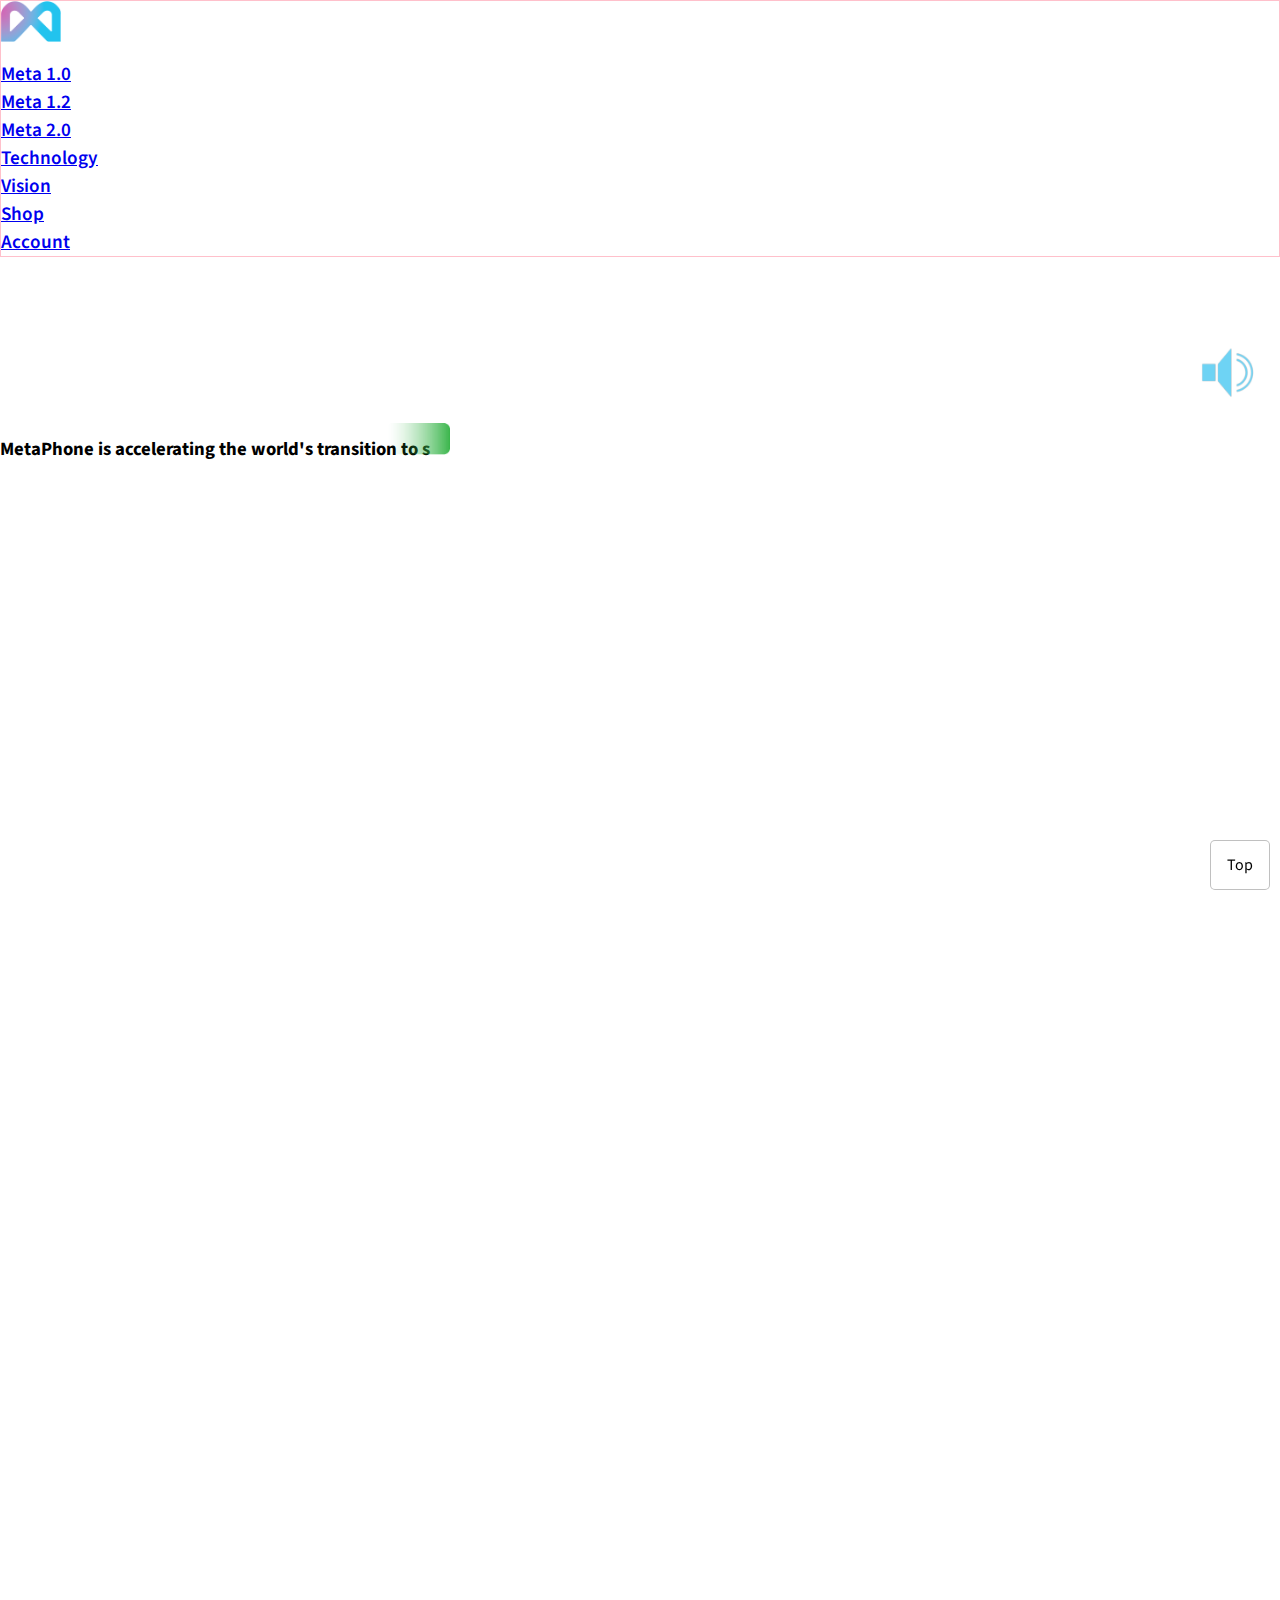
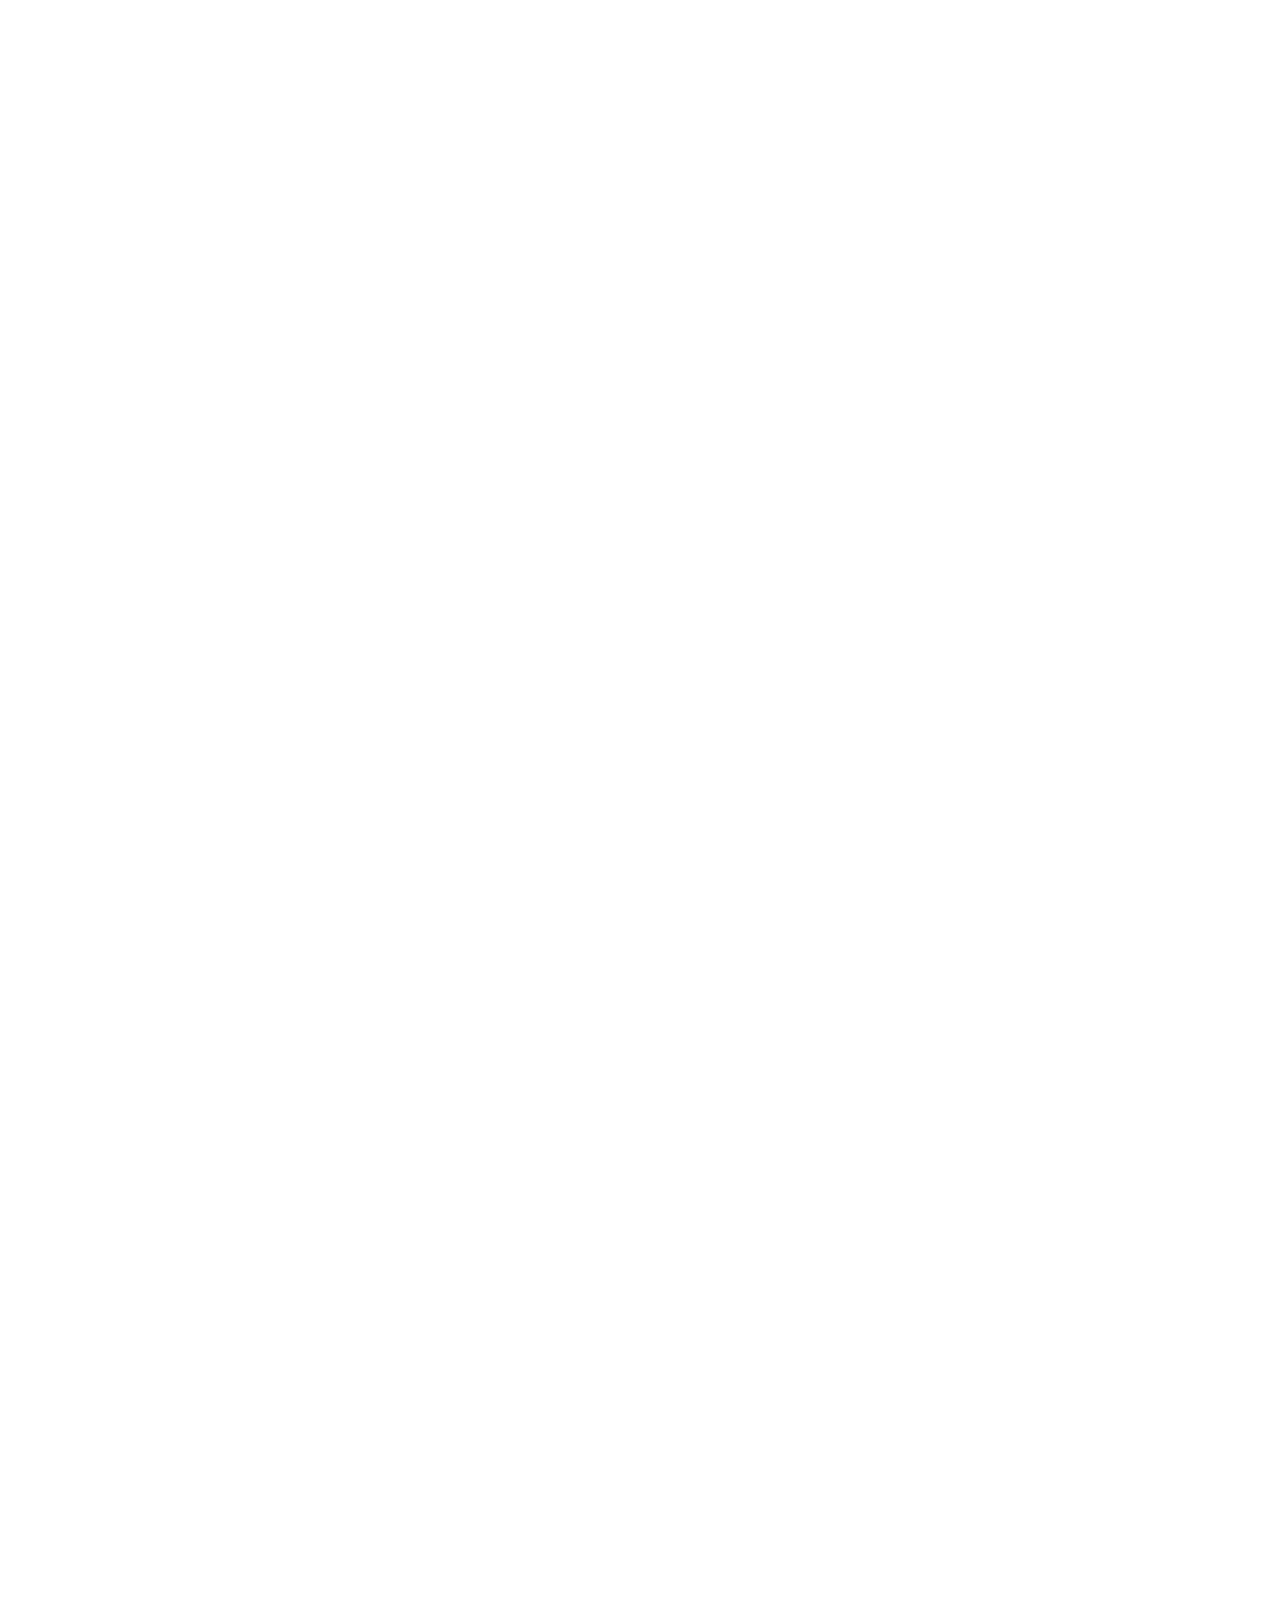
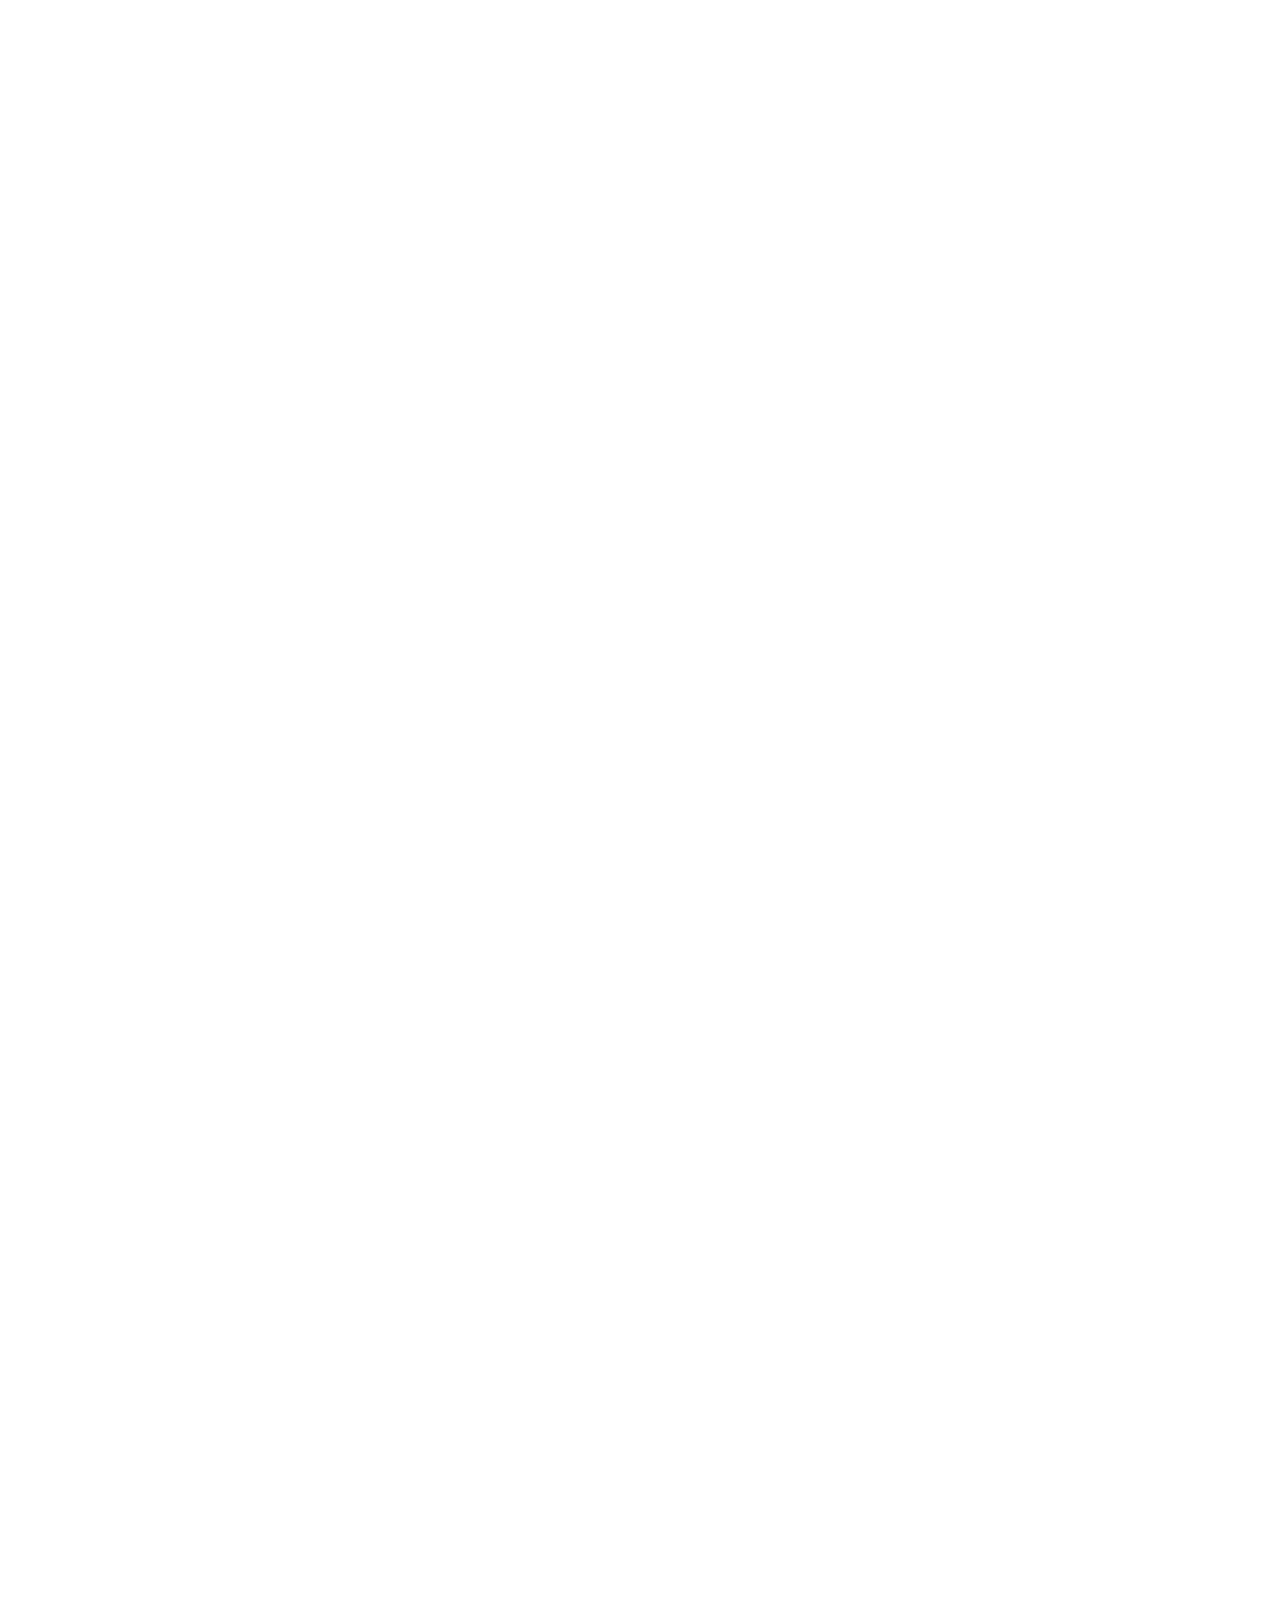
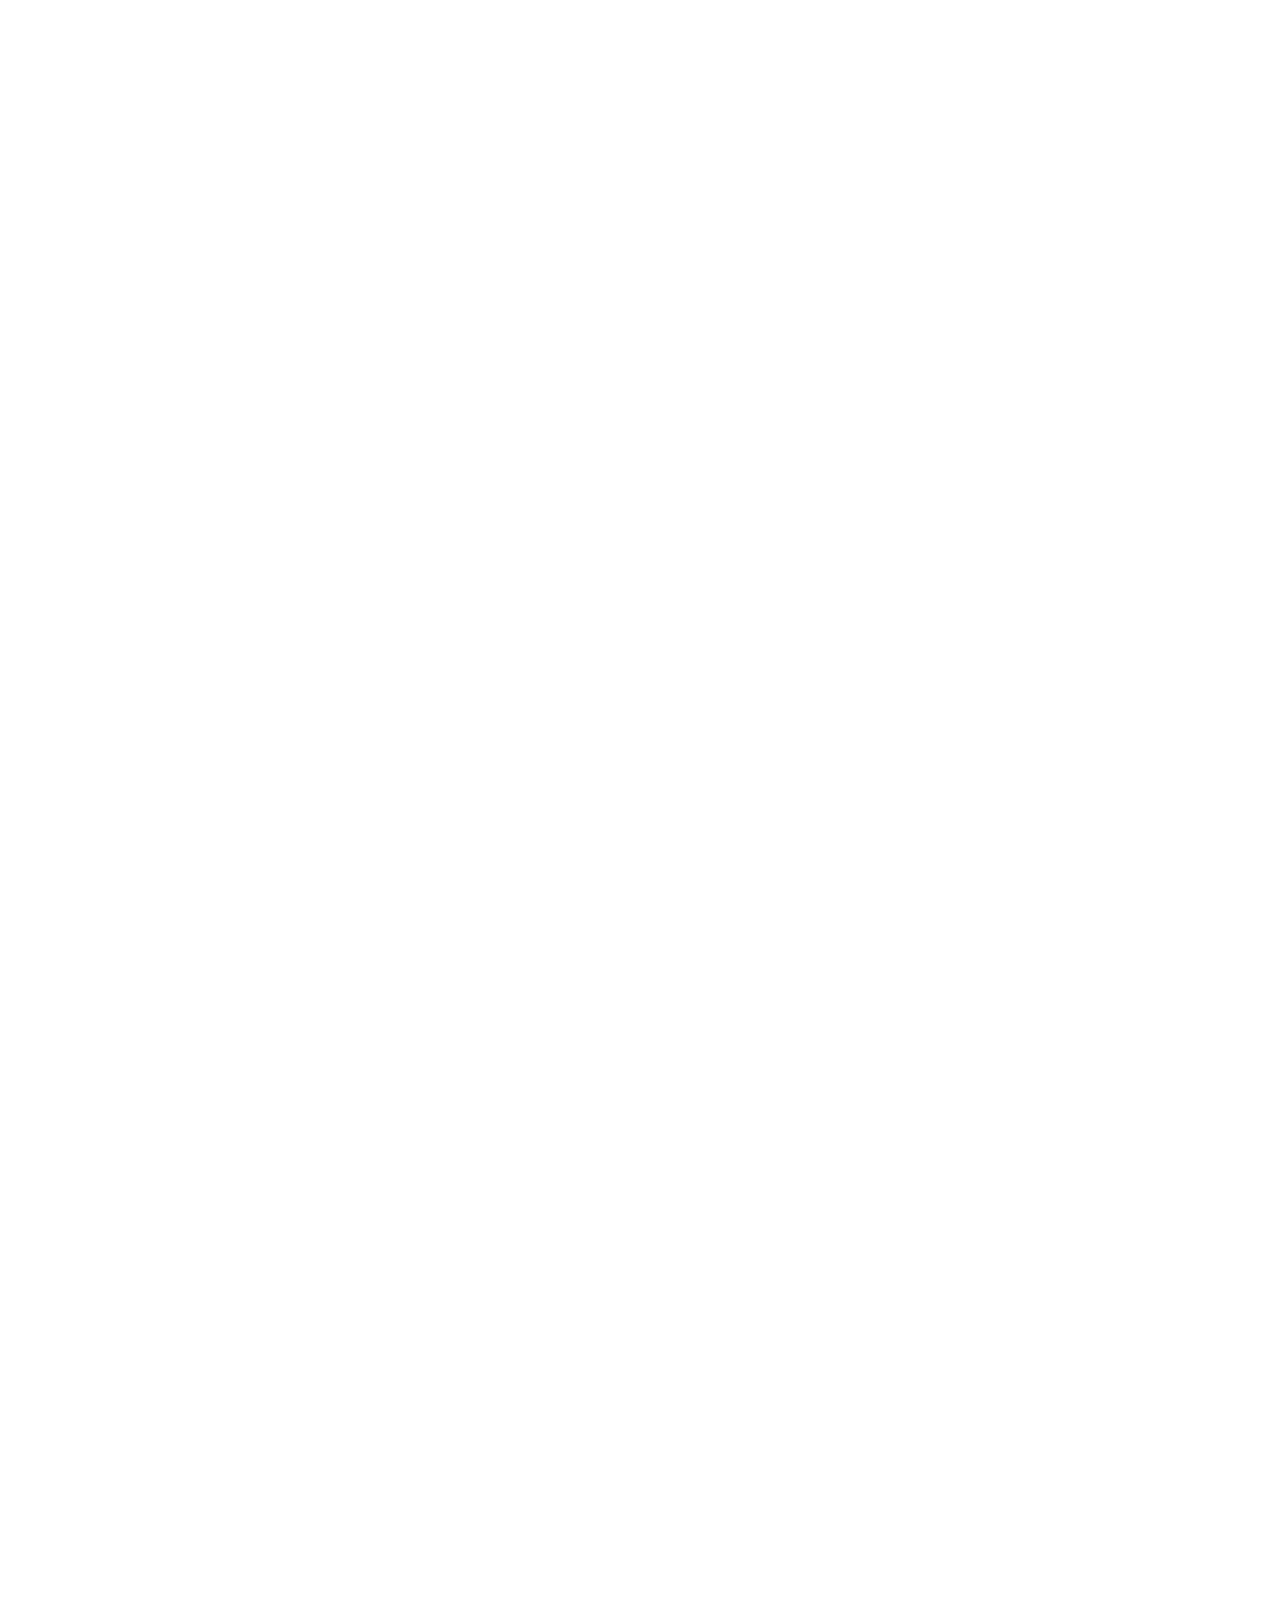
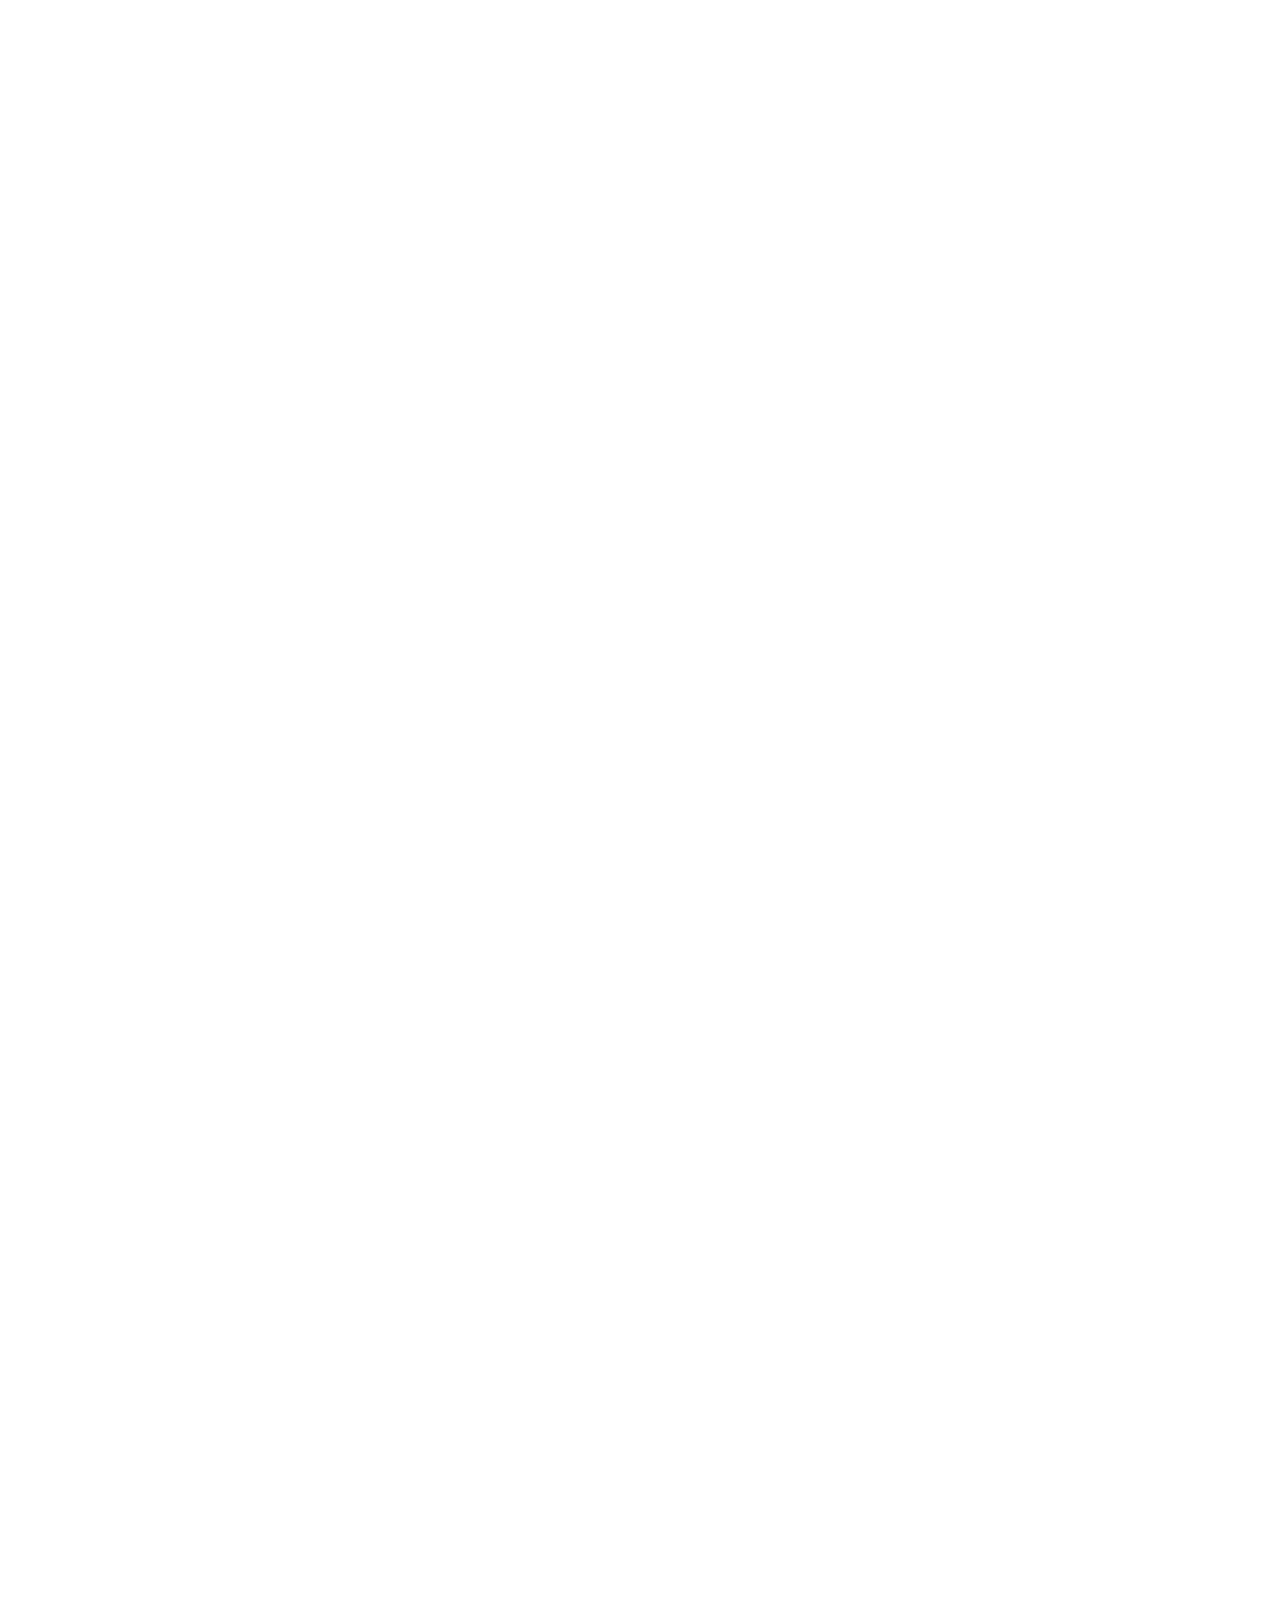
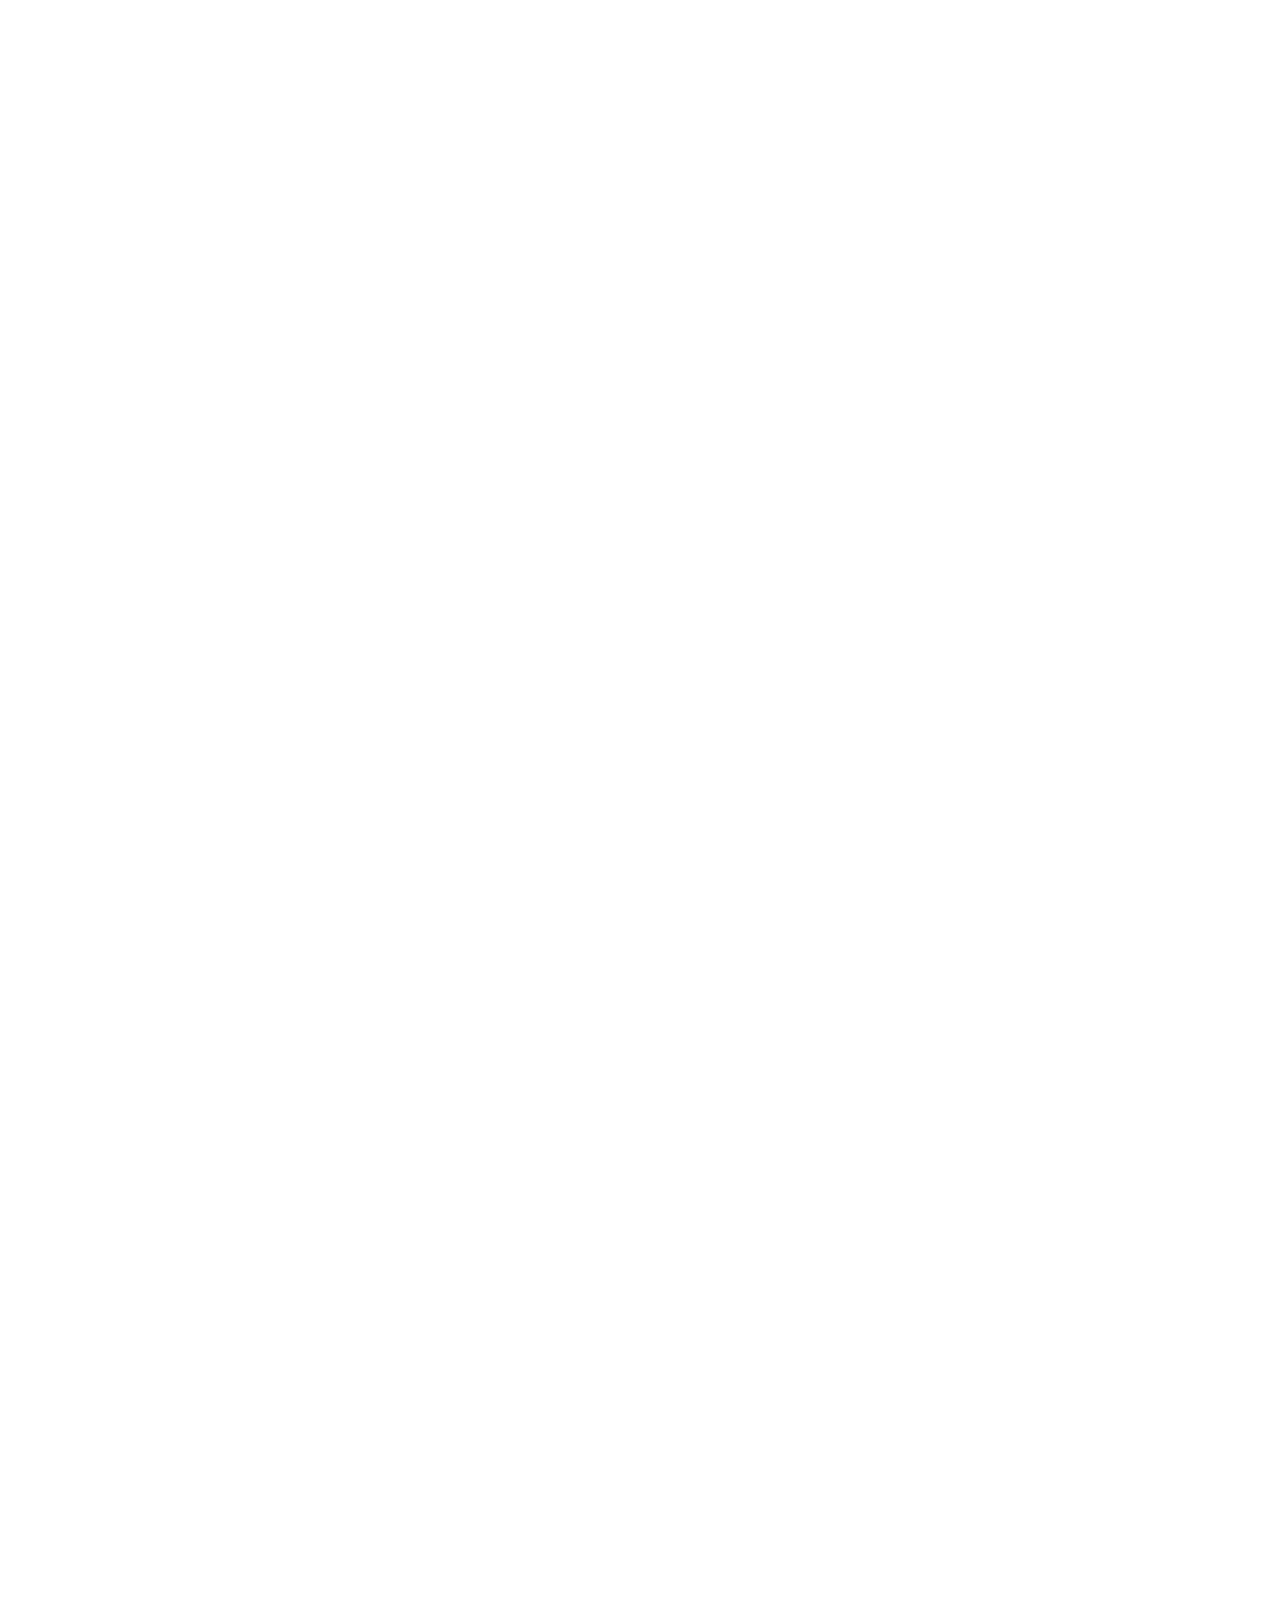
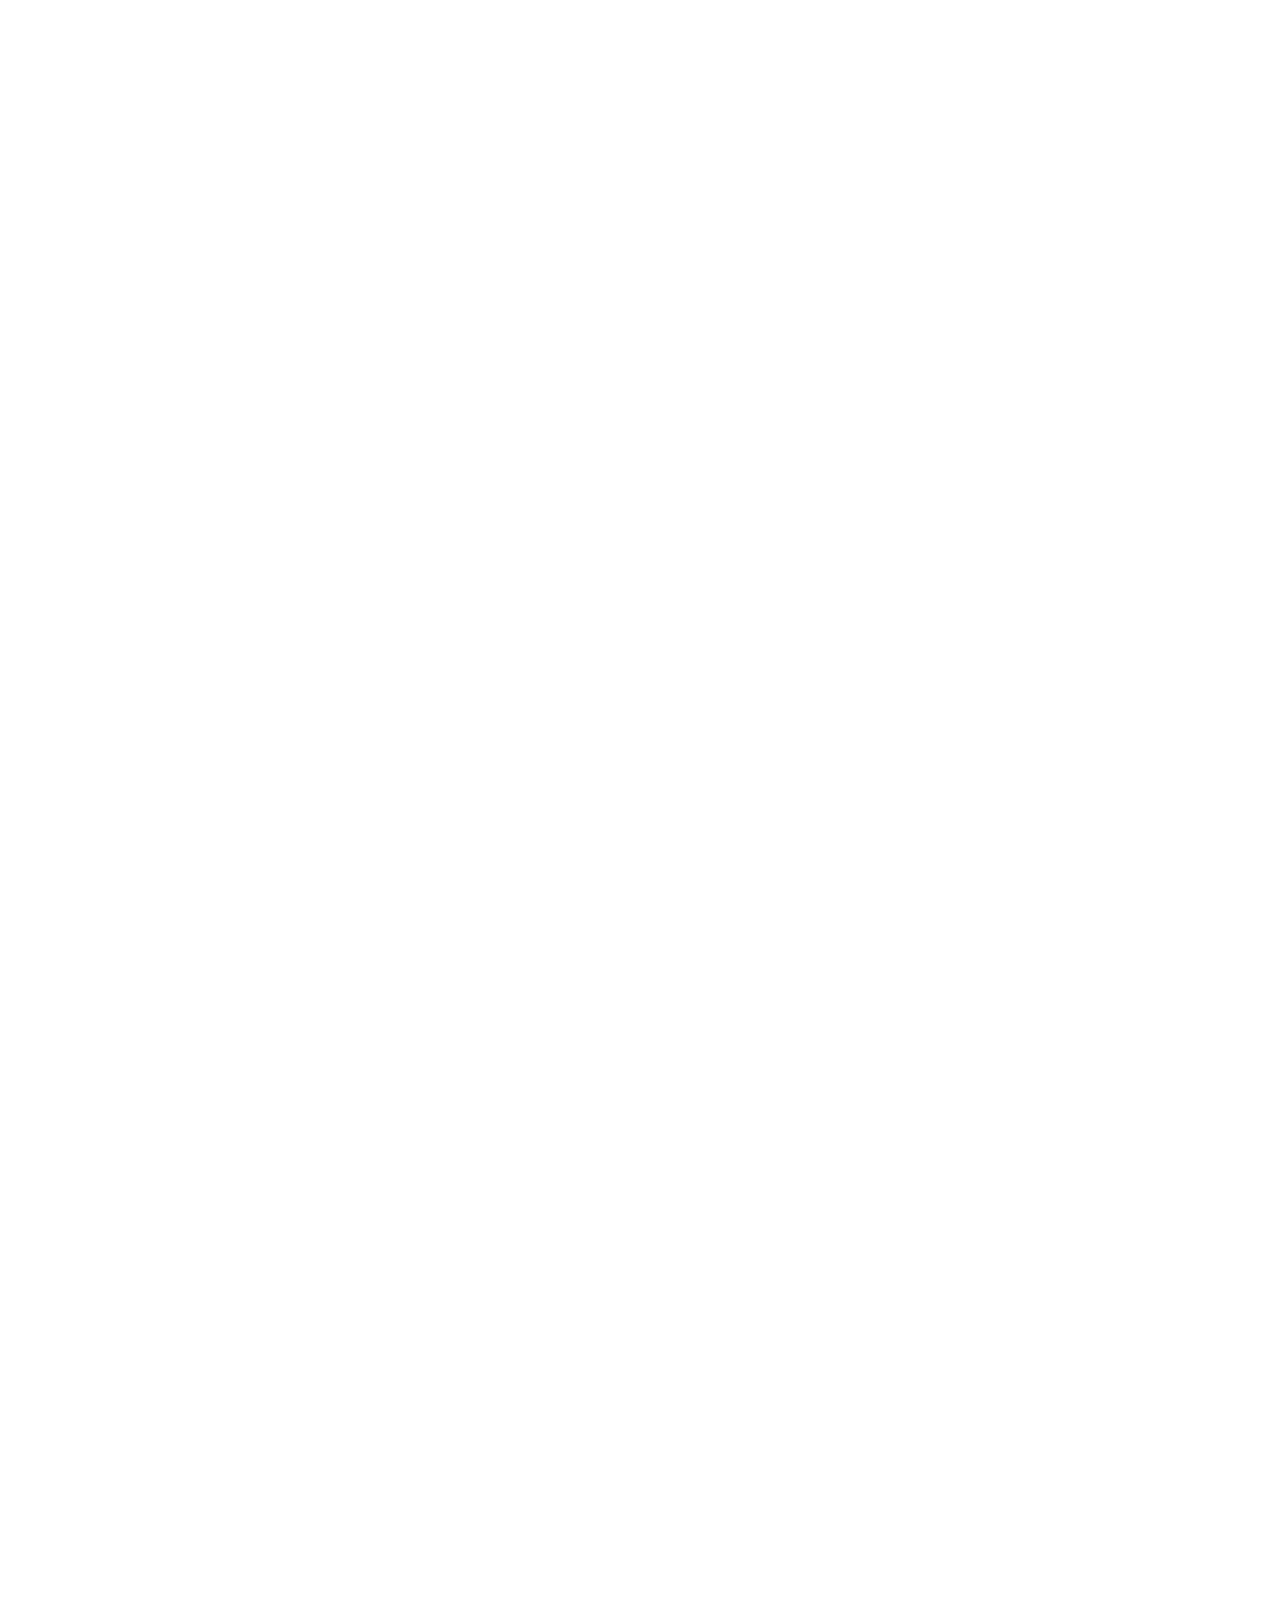
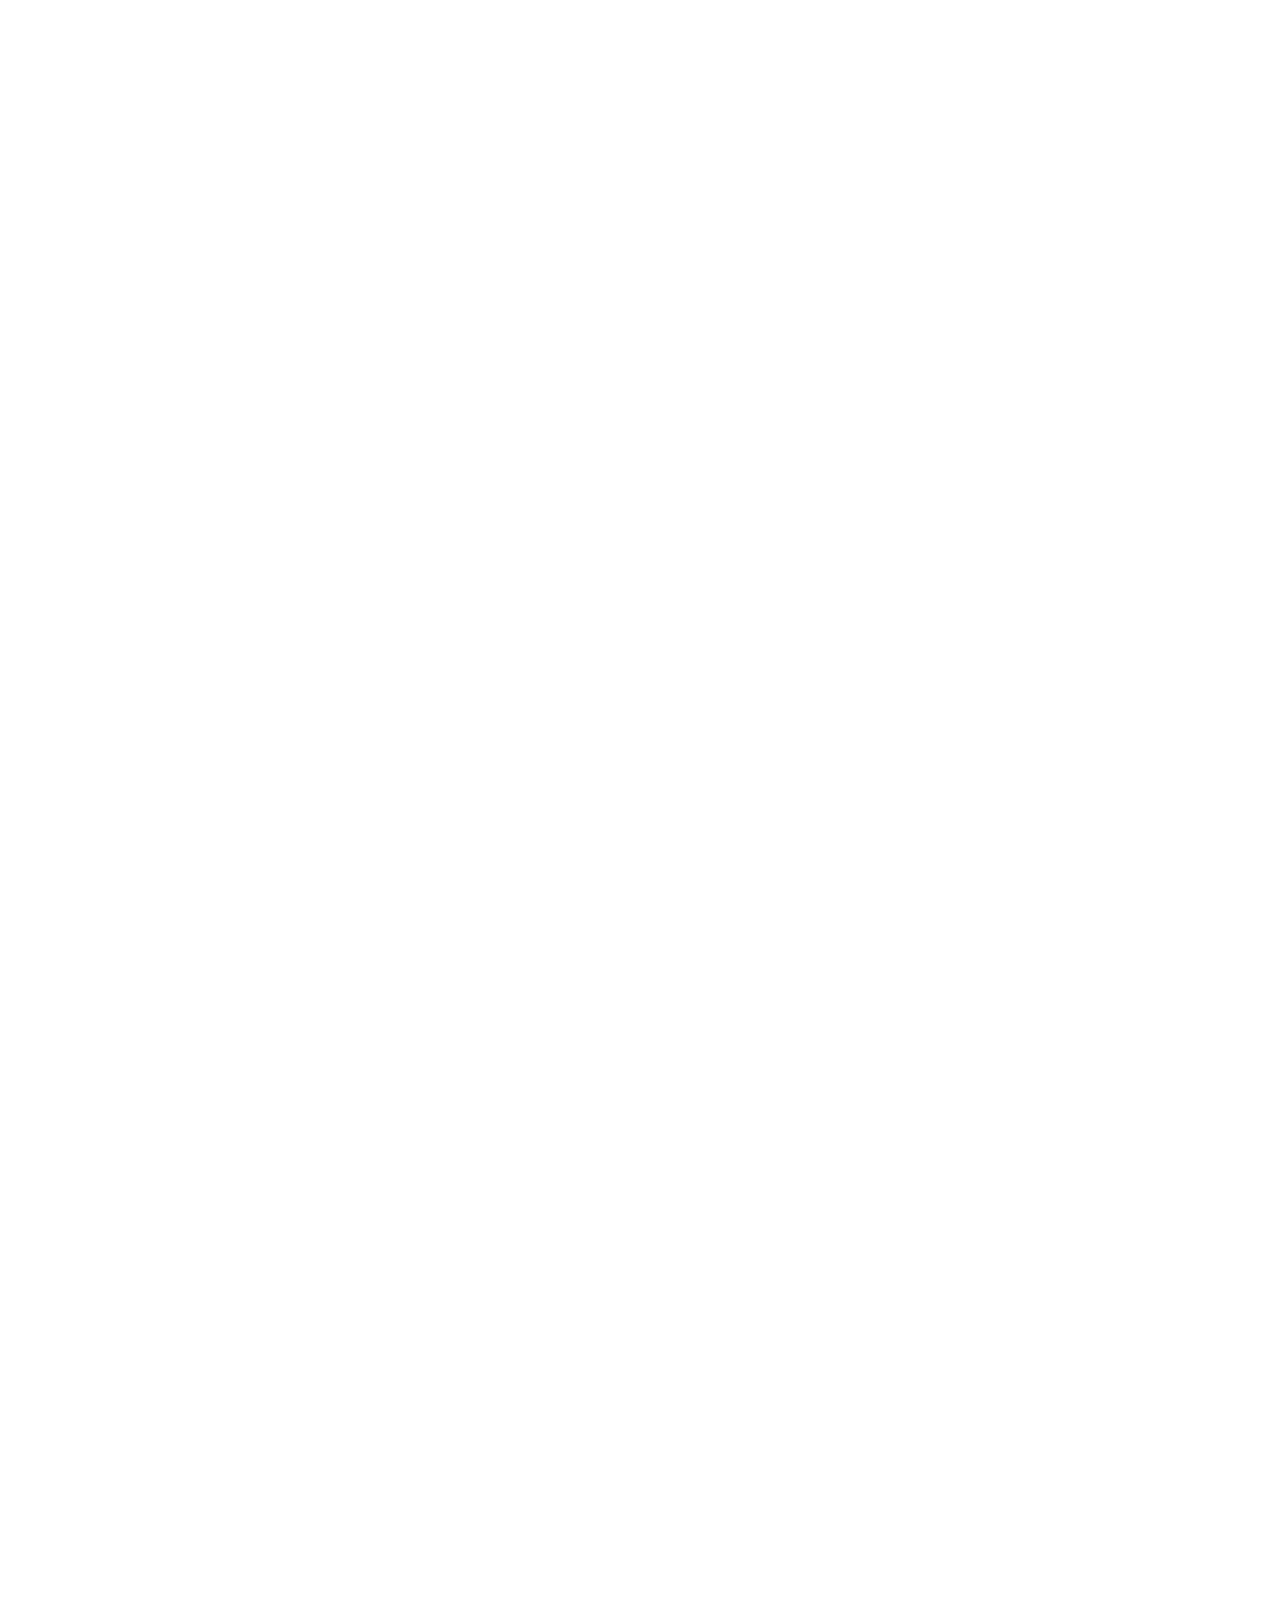
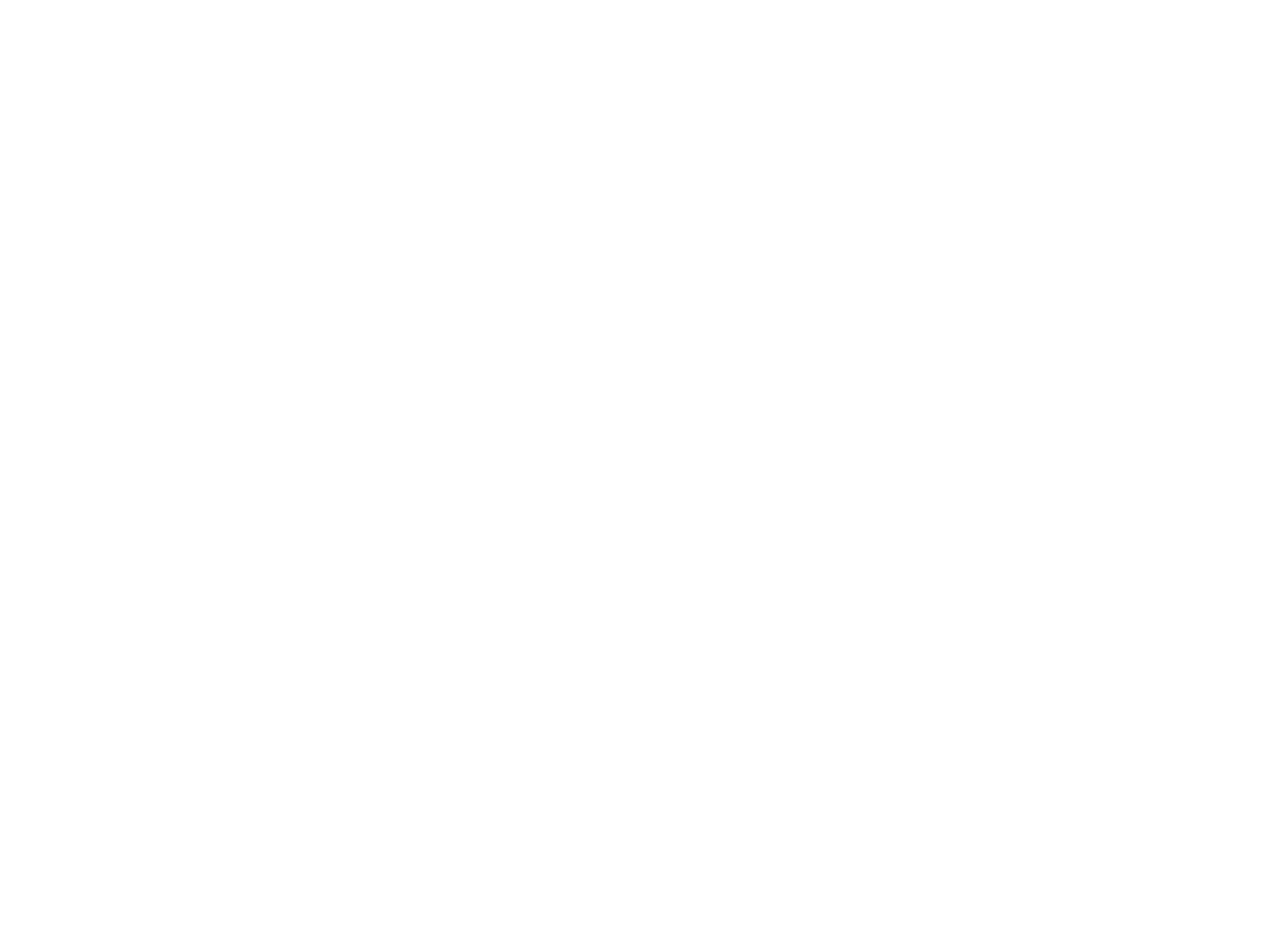
==== index.html @ 838baa65 "major update" ====
<!DOCTYPE html>
<html lang="en">
<head>
    <meta charset="UTF-8">
    <meta http-equiv="X-UA-Compatible" content="IE=edge">
    <meta name="viewport" content="width=device-width, initial-scale=1.0">
    <!-- Bootstrap -->
    <link href="https://cdn.jsdelivr.net/npm/bootstrap@5.0.2/dist/css/bootstrap.min.css" rel="stylesheet" integrity="sha384-EVSTQN3/azprG1Anm3QDgpJLIm9Nao0Yz1ztcQTwFspd3yD65VohhpuuCOmLASjC" crossorigin="anonymous">
    <script src="https://cdn.jsdelivr.net/npm/bootstrap@5.0.2/dist/js/bootstrap.bundle.min.js" integrity="sha384-MrcW6ZMFYlzcLA8Nl+NtUVF0sA7MsXsP1UyJoMp4YLEuNSfAP+JcXn/tWtIaxVXM" crossorigin="anonymous"></script>
    <!-- Scroll Animations -->
    <link rel="stylesheet" href="https://unpkg.com/aos@next/dist/aos.css" />
    <!-- Styles CSS -->
    <link rel="stylesheet" href="style.css">
    <link rel="stylesheet" href="index.css">
    <!-- Swiper JS -->
    <script src="https://unpkg.com/swiper/swiper-bundle.min.js"></script>
    <!-- Favicon -->
    <link rel="icon" type="image/png" sizes="16x16" href="Images/favicon-32x32.png">
    <script defer src="app.js"></script>
    <title>Meta Phone</title>
</head>

<body>
  <!-- Header -->
  <header>
      <nav class="navbar navbar-expand-lg navbar-light my-navbar  fixed-top">
        <div class="container ">
          <!-- Logo -->
          <a class="navbar-brand me-5" id="logo" href="index.html">
            <img src="Images/Logo.png" alt=""   >
          </a>
    
          <!-- Hamburger Menu -->
          <button class="navbar-toggler" type="button" data-bs-toggle="collapse" data-bs-target="#navbarSupportedContent" aria-controls="#navbarSupportedContent" aria-expanded="false" aria-label="Toggle navigation">
            <span class="navbar-toggler-icon"></span>
          </button>
    
          <!-- NavBar - Links -->
          <div class="collapse navbar-collapse" id="navbarSupportedContent">

            <ul class="navbar-nav">
              <li class="nav-item ps-3">
                <a class="nav-link" href="#meta-1.0">Meta 1.0</a>
              </li>
              <li class="nav-item ps-3">
                <a class="nav-link" href="#meta-1.2">Meta 1.2</a>
              </li>
              <li class="nav-item ps-3">
                <a class="nav-link" href="#meta-2.0">Meta 2.0</a>
              </li>
            </ul>

            <ul class="navbar-nav m-auto">
              <li class="nav-item ps-3" data-toggle="collapse" data-target=".navbar-collapse.show">
                <a class="nav-link" href="technology.html">Technology</a>
              </li>
              <li class="nav-item ps-3" data-toggle="collapse" data-target=".navbar-collapse.show">
                <a class="nav-link" href="vision.html">Vision</a>
              </li>
            </ul>

            <ul class="navbar-nav me-0">
              <li class="nav-item ps-3" data-toggle="collapse" data-target=".navbar-collapse.show">
                <a class="nav-link" href="technology.html">Shop</a>
              </li>
              <li class="nav-item ps-3" data-toggle="collapse" data-target=".navbar-collapse.show">
                <a class="nav-link" href="technology.html">Account</a>
              </li>
            </ul>

          </div>
        </div>
      </nav>
  </header>

<!-- ----------  Body  ---------- -->

<!-- ---------- Section 1 ---------- -->
  <section class="section-1">
      <div class="container pb-5">
        <!--  Video  -->
        <div class="container-video">
          <video id="my-video"  autoplay muted="true" loop  playsinline   >
            <source src="Videos/Video-index.webm" type='video/webm'>
          </video>

          <div id="mute-button">
            <img  id="volume-Off" src="Images/Volume-Off.png" alt="" data-aos="fade" data-aos-delay="600">
            <img id="volume-On" src="Images/Volume-On.png" alt=""  data-aos="fade" data-aos-delay="600">
          </div>
        </div>
        <!-- Typing Effect -->
        <h3 class="mt-3 mb-3">
          <span id="type-effect-1" ></span>
          <!-- Text injected here -->
          <span  data-aos="fade" data-aos-delay="100">
            <img id="typing-effect-square" src="Images/typing-effect.png" alt="">
          </span>
        </h3>
      </div>
  </section>
  <!-- ---------- Section 2 ---------- -->
  <section  class="section-2 h-100" data-aos="fade">
    <div class="container pt-5 pb-5 h-100">
      <div class="row h-100">
        <div class="col-lg-6 d-flex-col justify-content-center">
          <h1 class="text-XXL bold-XL meta-blue m-0 p-0" data-aos="fade-right">Meta phone</h1>
            <h2 class="bold-X" data-aos="fade-right"  data-aos-delay="100">The first SaaS cloud smartphone</h2>
            <ul class="text-M bold meta-blue">
              <li data-aos="fade-right" >Data Management</li>
              <li data-aos="fade-right" >Cutting-edge technology medium</li>
              <li data-aos="fade-right" >Scalable Performance</li>
              <li data-aos="fade-right" >Meta coins</li>
            </ul>
            <div class="btn-container" data-aos="fade-right">
              <button class="button-blue" id="section2-preOrder"  >Pre-order</button>
            </div>
        </div>
      </div>
    </div>
</section>
<!-- ---------- Section 3 ---------- -->
<section class="section-3" id="meta-1.0"  data-aos="fade"  data-aos-offset="200">
  <div class="container pt-5 pb-5 h-100 d-flex-col justify-content-between">
    <div class="row mt-2">
      <h1 class="text-center text-XL bold-X"  data-aos="fade-up"  data-aos-delay="200">Meta 1.0</h1>
    </div>
    <div class="row d-flex justify-content-around">
        <button class=" mt-2 mb-2"  data-aos="fade-right">Pre-order</button>
        <button class=" mt-2 mb-2"  data-aos="fade-left">Learn More</button>
    </div>
  </div>
</section>
<!-- ---------- Section 4 ---------- -->
<section class="section-4"  id="meta-1.2"  data-aos="fade">
  <div class="container pt-5 pb-5 h-100 d-flex-col justify-content-between">
    <div class="row mt-2">
      <h1 class="text-center text-XL bold-X white"  data-aos="fade-up"  data-aos-delay="200">Meta 1.2</h1>
    </div>
    <div class="row mb-2 d-flex justify-content-around">
        <button class="button-brown mb-2"  data-aos="fade-right">Pre-order</button>
        <button class="button-brown-full mb-2"  data-aos="fade-left">Learn More</button>
    </div>
  </div>
</section>
<!-- ---------- Section 5 ---------- -->
<section class="section-5"  id="meta-2.0"   data-aos="fade">
  <div class="container pt-5 pb-5 h-100 d-flex-col justify-content-between">
    <div class="row mt-2">
      <h1 class="text-center text-XL bold-X"  data-aos="fade-up"  data-aos-delay="200">Meta 2.0</h1>
    </div>
    <div class="row mb-2 d-flex justify-content-around">
        <button class=" mb-2"  data-aos="fade-right">Pre-order</button>
        <button class=" mb-2"  data-aos="fade-left">Learn More</button>
    </div>
  </div>
</section>
<!-- ---------- Section 6 ---------- -->
<section class="section-6"  data-aos="fade">
  <div class="container pt-5 pb-5">
    <div class="row text-center mt-2">
      <h1 class="text-XXL bold-X meta-blue"  data-aos="fade-up">Meta Platform</h1>
      <h1 class="text-XL bold-X"  data-aos="fade-up"  data-aos-delay="200">Data Management and Performance Scalability</h1>
    </div>
  </div>
</section>
<!-- ---------- Section 7 ---------- -->
<section class="section-7"  data-aos="fade">
  <div class="container pt-5 pb-5 h-100 d-flex-col justify-content-between">
    <div class="row justify-content-md-center">
      <h1 class="text-center text-XXL bold-X"   data-aos="fade-up">SaaS Data Management</h1>
      <div class="col-lg-8">
        <p class="text-M text-center"   data-aos="fade-up"  data-aos-delay="200">Compute power, database storage, content creation and delivery for seamless user experience, adjustable speed and computing power. Your metaplaform to serve your adjustable needs.</p>
      </div>
    </div>

    <div class="row d-flex justify-content-around">
      <button class="button-blue mb-3"  data-aos="fade-right">Free Trial</button>
      <button class="button-blue-full mb-3"  data-aos="fade-left">Log-in</button>
    </div>
      <!--  Table  -->
    <div class="row">

        <div class="col-md-4"  data-aos="fade-right">
          <h2 class="bold text-center">Data Management</h2>
          <p>Upload in bulk, organize content in categories, add custom filters & upload extras.</p>
        </div>
        <div class="col-md-4"  data-aos="fade-right"  data-aos-delay="200">
          <h2 class="bold text-center">Storage</h2>
          <p>Showcase your content in a beautiful on-demand video catalog.</p>
        </div>
        <div class="col-md-4"  data-aos="fade-right"  data-aos-delay="400">
          <h2 class="bold text-center">Speed</h2>
          <p>Schedule events in advance & build excitement with a countdown overlay.</p>
        </div>
      
        <div class="col-md-4"  data-aos="fade-right">
          <h2 class="bold text-center">Content Creation</h2>
          <p>Offer subscriptions or one-time purchases. Accept credit cards & PayPal.</p>
        </div>
        <div class="col-md-4"  data-aos="fade-right"  data-aos-delay="200">
          <h2 class="bold text-center">Crypto Mining</h2>
          <p>Know what your audience likes & how your content is performing.</p>
        </div>
        <div class="col-md-4"  data-aos="fade-right"  data-aos-delay="400">
          <h2 class="bold text-center">Advertising and Marketing</h2>
          <p>Get organized on all devices.</p>
        </div>

    </div>
    
  </div>
</section>
<!-- ---------- Section 8 ---------- -->
<section class="section-8"  data-aos="fade">
  <div class="container pt-5 pb-5 h-100 d-flex-col justify-content-around">
    <div class="row h-100 justify-content-md-center">
      <h1 class="text-center text-XXL bold-X"    data-aos="fade-up">Have your MetaPhone Today</h1>
      <p class=" text-center col-lg-6  text-M"    data-aos="fade-up" data-aos-delay="100">The first neo smartphone in Europe with integrated cloud-computing services. A 5G cloud mobile phone.</p>
      <div class="container-img"  data-aos="fade"  data-aos-delay="200">
        <img class="text-center" src="Images/Frame-1.png" alt="">
      </div>

    </div>
  </div>
</section>
<!-- ---------- Section 9 ---------- -->
<section class="section-9"  data-aos="fade">
  <div class="container pt-5 pb-5 h-100 d-flex-col justify-content-between">
    <div class="row  justify-content-md-center">
      <h1 class="text-center text-XXL bold-X"   data-aos="fade-up">Services</h1>
    </div>

    <div class="row  d-flex justify-content-between gap-4">
      <div class="col-md column-services pt-5 pb-3 d-flex-col justify-content-center" data-aos="fade-right" >
        <div class="container-img">
          <img class="text-center" src="Images/services-column1.png" alt="">
        </div>
        <h4 class="text-center bold-X pt-3">STORAGE</h4>
        <!-- <h4 class="text-center pt-1">£xxxx</h4> -->
      </div>

      <div class="col-md column-services pt-5 pb-3 d-flex-col justify-content-center" data-aos="fade-right"  data-aos-delay="100">
        <div class="container-img">
          <img class="text-center" src="Images/services-column2.png" alt="">
        </div>
        <h4 class="text-center bold-X pt-3">DATA MANAGEMENT</h4>
        <!-- <h4 class="text-center pt-1">£xxxx</h4> -->
      </div>

      <div class="col-md column-services pt-5 pb-3 d-flex-col justify-content-center" data-aos="fade-right"  data-aos-delay="200">
        <div class="container-img">
          <img class="text-center" src="Images/services-column3.png" alt="">
        </div>
        <h4 class="text-center bold-X pt-3">CRYPTOCURENCY</h4>
        <!-- <h4 class="text-center pt-1">£xxxx</h4> -->
      </div>
    </div>
  </div>
</section>
<!-- ---------- Section 10 ---------- -->
<section class="section-10"  data-aos="fade">
  <div class="container pt-5 pb-5">
    <div class="row">
      <div class="col-md-8 d-flex-col justify-content-around">
        <h1 class="text-XL bold-X white"  data-aos="fade-right">Join our ecosystem/ Mine coins on the go, Join the digital revolution</h1>
        <h2 class="bold-X"  data-aos="fade-right" data-aos-delay="200">The first neo-smartphone</h2>
      </div>
      <div class="col-md-4 mb-5">
        <div class="container-img"  data-aos="fade-left">
          <img src="Images/Frame-10.png" alt="">
        </div>
      </div>
    </div>
  </div>
</section>

<!-- ----- Footer ------ -->
<footer>
  <section class="section-footer"  data-aos="fade">
    <div class="container pt-5 h-100  pb-5 d-flex-col justify-content-around">
      <div class="row"  data-aos="fade-up">
        <h1 class="text-center mb-3 text-XL bold-XL meta-pink-Figma">We make the world smarter through the aid of Edge Computing</h1>
      </div>
      <div class="row">
        <div class="col-md-6 mb-3"  data-aos="fade-right">
          <div class="row ">
            <div class="col mb-3 d-flex-col align-items-center">
              <a class="navbar-brand mb-5" id="logo" href="index.html">
                <img src="Images/Logo.png" alt="">
              </a>
              <h6 class="mb-5">Streaming and Video platform</h6>
              <div class="row d-flex">
                <a class="col social-media" href="https://www.instagram.com/">
                  <img src="Images/Social-instagram.png" alt="">
                </a>
                <a class="col social-media" href="https://www.facebook.com/">
                  <img src="Images/Social-facebook.png" alt="">
                </a>
              </div>
            </div>
            <div class="col mb-3 d-flex-col align-items-center">
              <h5 class="mb-5">Contact info</h5>
              <p class="mb-4">2715 Ash Dr. San Jose, South Dakota 83475</p>
              <p class="mb-4">(219) 555-0114</p>
              <p class="">info@screeno.com</p>
            </div>
          </div>
          
        </div>
        <div class="col-md-6 "  data-aos="fade-left">
          <!-- Form-Contact -->
          <form form action="mail_test.php" method="post">
            <h4>Get in touch</h4>
            <div class="mb-3">
              <input type="text" class="form-control" name="name"  placeholder="Your name" required>
            </div>
            <div class="mb-3">
              <input type="email" class="form-control" name="email"  placeholder="Your Email" required>
              <div id="emailHelp" class="form-text">We'll never share your email with anyone else.</div>
            </div>
            <div class="">
              <textarea class="form-control" name="message"  rows="3" placeholder="Your message" required></textarea>
            </div>
            <button type="submit" class=" " name="submit">Submit</button>
          </form>
          <!-- Form End -->
        </div>
      </div>
    </div>
      <!-- Copyright -->
    <hr class="break-line-gradient">
    <div class="copyright pt-3 pb-2">
      <p class="text-center">©2022 DAS-Design SRL</p>
    </div>
  </section >

</footer>

<div class="scroll-to-top"  onclick="window.scrollTo(0, 0);">Top</div>




  <!-- Scroll Animations -->
  <script src="https://unpkg.com/aos@next/dist/aos.js"></script>
    <script>
      AOS.init({
        duration: 600,
        once: true,
      });
    </script>
  <!-- --------------------- -->
</body>
</html>
---- style.css ----
/* Fonts: */
/* font-family: 'Mulish', sans-serif; */
@import url('https://fonts.googleapis.com/css2?family=Mulish:ital,wght@0,300;0,400;0,500;0,600;0,700;0,800;0,900;1,200;1,300;1,400;1,500;1,600;1,700;1,800;1,900&display=swap');

/* font-family: 'Source Sans Pro', sans-serif; */
@import url('https://fonts.googleapis.com/css2?family=Source+Sans+Pro:ital,wght@0,200;0,300;0,400;0,600;0,700;0,900;1,200;1,300;1,400;1,600;1,700;1,900&display=swap');

/* --- General --- */

section {
    position: relative;
    width: 100%;
    height: 100vh;

    background-position: center;
    background-size: cover;
}
* {
    padding: 0;
    margin: 0;
    box-sizing: border-box;
    font-family: 'Source Sans Pro', sans-serif;
    transition: all 150ms linear;
}

html {
    scroll-behavior: smooth;
    height: 100%;
}

body {
    height: 100%;
}

img {
    width: 100%;
    height: 100%;
    overflow: hidden;
}

#typing-effect-square {
    height: 2rem;
    width: 4rem;
    margin-left: -3rem;
}



/* Buttons */
button {
    width: 250px !important;
    padding: 5px 10px;
    border: none;
    background: transparent;
    font-size: 1.6rem;
    font-weight: 600;
    line-height: 0;
    transition: all 200ms linear;
    display: flex;
    justify-content: space-around;
    align-items: center;
}
button::before {
    content: url(Images/Arrow-black.png);
    width: 20px;
    margin-right: 5px;
}
button:hover::before {
    content: url(Images/Arrow-blue.png);
    margin-right: 5px;
}
button:hover {
    color: #56CCF2;
}


/* Control vertical-align */
.d-flex-col {
    display: flex;
    flex-direction: column;
}

/* --- Colors --- */
.meta-blue {
    color: #56CCF2;
}

.meta-pink {
    color: #F5D2EE;
}

.meta-pink-Figma {
    color: #F363C2;
}

.white {
    color: white;
}

/* TEXT SIZE */

.text-XXL {
    font-size: 2.8rem;
}
.text-XL {
    font-size: 2.4rem;
}
.text-L {
    font-size: 2rem;
}
.text-M {
    font-size: 1.4rem;
}

/* TEXT WEIGHT */

.bold-N {
    font-weight: 400;
}

.bold {
    font-weight: 500;
}
.bold-X {
    font-weight: 600;
}
.bold-XL {
    font-weight: 700;
}


/* --- Header --- */

header {
    font-family: 'Mulish', sans-serif;
    font-size: 1.2rem;
    font-weight: 600;
    z-index: 10;
    border: 1px solid pink;

}
.my-navbar {
    padding-top: 0;
    padding-bottom: 0;
    z-index: 10;
    background-color: rgba(255, 255, 255);
}
.my-navbar .nav-container {
    background-color: rgba(255, 255, 255);
    position: relative;
}
header button::before,
header button:hover::before  {
    content:none
}

.navbar-toggler {
    width: fit-content !important;
}

/* Logo */
#logo img {
    width: 60px;
}
#logo img:hover {
    transform: scale(1.05);
}


/* Video Container for Mute/Unmute button */
.container-video {
    position: relative;
}
#mute-button {
    position: absolute;
    bottom: 20px;
    right: 20px;
    z-index: 2;
    width: 5%;
    min-width: 50px;
    cursor: pointer;
}


/* Footer */

footer {
    background-color: #FFFFFF;
    height: 100%;
    width: 100%;
    min-height: 800px;
}

.section-footer {
    background-color: #FFFFFF;
    height: 100%;
    min-height: 700px;
}

.social-media {
    width: 70px;
    opacity: 0.9;
}
.social-media:hover {
    transform: scale(1.1);
    opacity: 1;
}

.break-line-gradient {
    margin: 0;
    border: 0;
    height: 3px !important;
    background: linear-gradient(90deg, rgb(60, 191, 235) 0%, #F363C2 100%);
    /* color: red; */
}

.copyright {
    background-color: #FFFFFF;
}





@media screen and (max-width: 991px) {
    /* TEXT RE-SIZE */
    .text-XXL {
        font-size: 2.6rem;
    }
    .text-XL {
        font-size: 2.2rem;
    }
    .text-L {
        font-size: 1.8rem;
    }
    .text-M {
        font-size: 1.2rem;
    }

    nav ul {
        margin: 0 !important;
        padding: 0 !important;
    }
    nav ul li {
        margin: auto !important;
        padding: 0 !important;
    }
}

@media screen and (max-width: 991px) {
    /* TEXT RE-SIZE */
    .text-XXL {
        font-size: 2.4rem;
    }
    .text-XL {
        font-size: 2rem;
    }
    .text-L {
        font-size: 1.6rem;
    }
    .text-M {
        font-size: 1rem;
    }
}



video {
    width: 100%;
    height: 100%;
}

.container-img {
    position: relative;
    width: 100%;
    height: 100%;
    padding: 0;
    overflow: hidden;
}
.container-img img {
    width: 100%;
    height: 100%;
    object-fit: cover;
}
.container-img img:hover {
    transform: scale(1.05);
}

/* Scroll to top button */

.scroll-to-top {
    width: 60px !important;
    height: 50px;
    position: fixed;
    border: 1px solid rgba(128, 128, 128, 0.493);
    border-radius: 5px;
    bottom: 10px;
    right: 10px;
    background-color: rgba(255, 255, 255, 0.3);
    display: flex;
    align-items: center;
    justify-content: center;
    cursor: pointer;
}
.scroll-to-top::before {
    content: "";
}



/* .container {
    border: 1px solid red;
}

.row {
    border: 1px solid blue;
}

section {
    border: 1px dotted green;
} */
---- index.css ----
.section-1 {
    padding-top: 10px;
    height: fit-content;
    min-height: 100vh;
}
.section-2 {
    background-image: url("Images/Frame-2.png");
    height: fit-content;
    min-height: 100vh;
}
.section-3 {
    background-image: url("Images/Frame-3.png");
    height: 100vh;
}
.section-4 {
    background-image: url("Images/Frame-4.png");
}
.section-5 {
    background-image: url("Images/Frame-5.png");
}
.section-6 {
    background-image: url("Images/Frame-6.png");
}
.section-7 {
    background-color: #F6F9FD;
}
.section-8 {
    background-color: #F6F9FD;
    height: fit-content;
    min-height: 100vh;
}
.section-9 {
    background-color: #F6F9FD;
}
.section-10 {
    background-image: linear-gradient(#c9f1eb, #96c0ba);
    height: fit-content;
    min-height: 100vh;
}




.section-2 ul {
    list-style-image: url('Images/UL-bullet.png');
}



/* .column-services {
    background-color: #F5D2EE;
} */

.column-services img {
    width: 100%;
    /* min-height: min-content;
    max-height: max-content; */
    object-fit: cover;
    /* margin: auto; */
}

#typing-effect {
    min-height: 300px;
}



@media screen and (max-width: 991px) {
    .section-7, .section-9 {
        height: fit-content;
    }
 
}
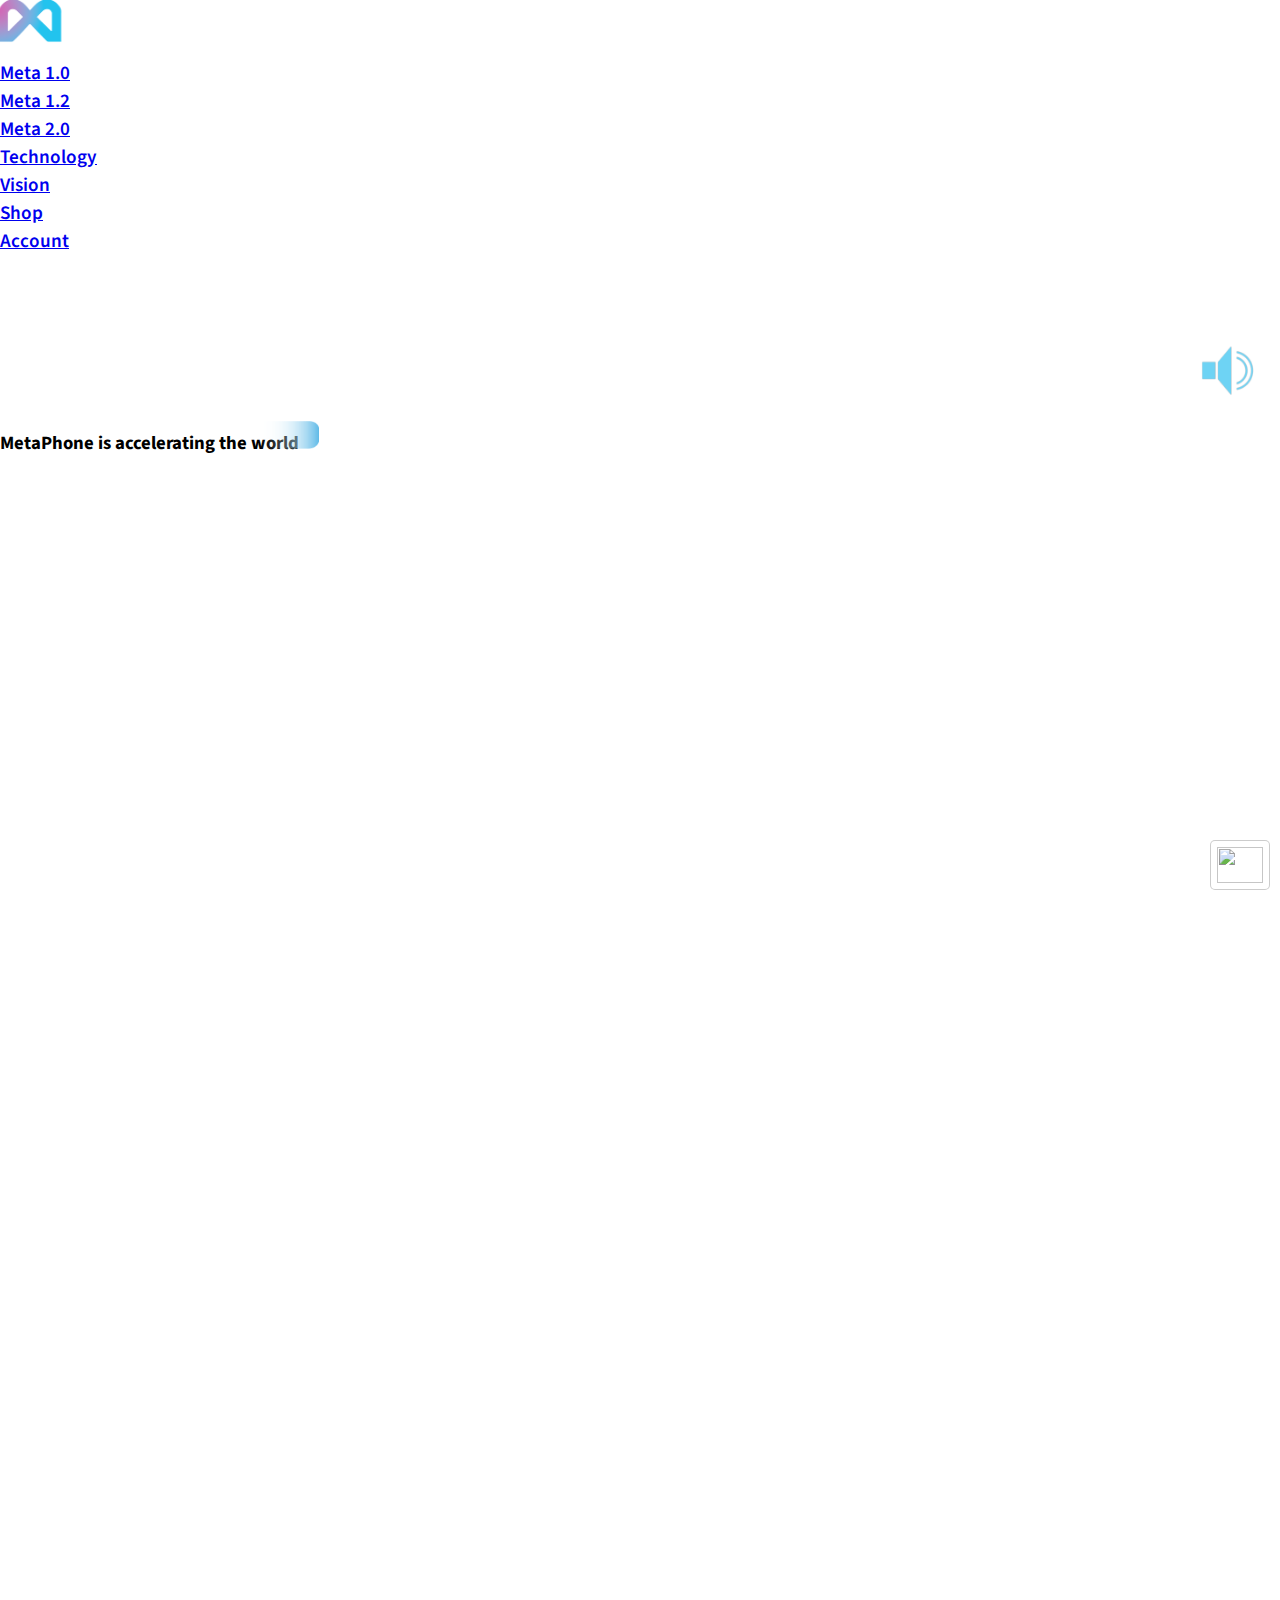
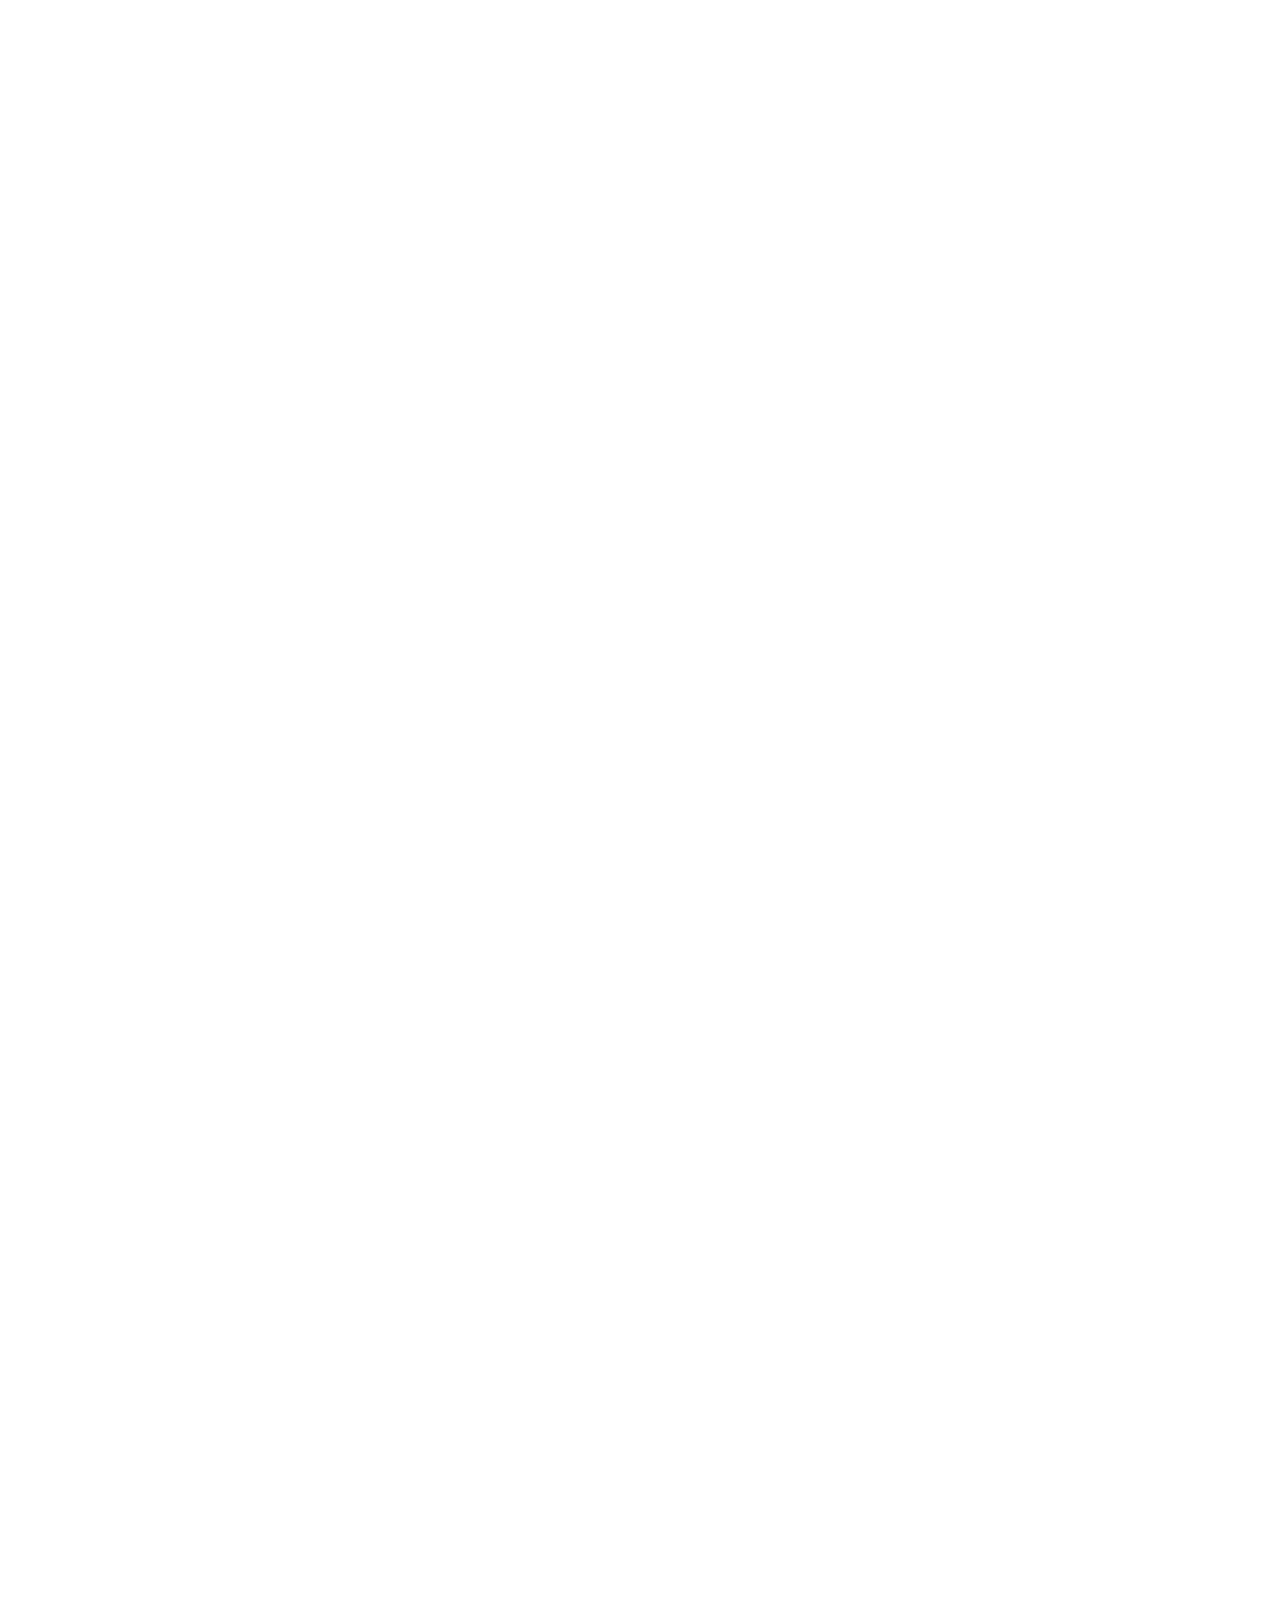
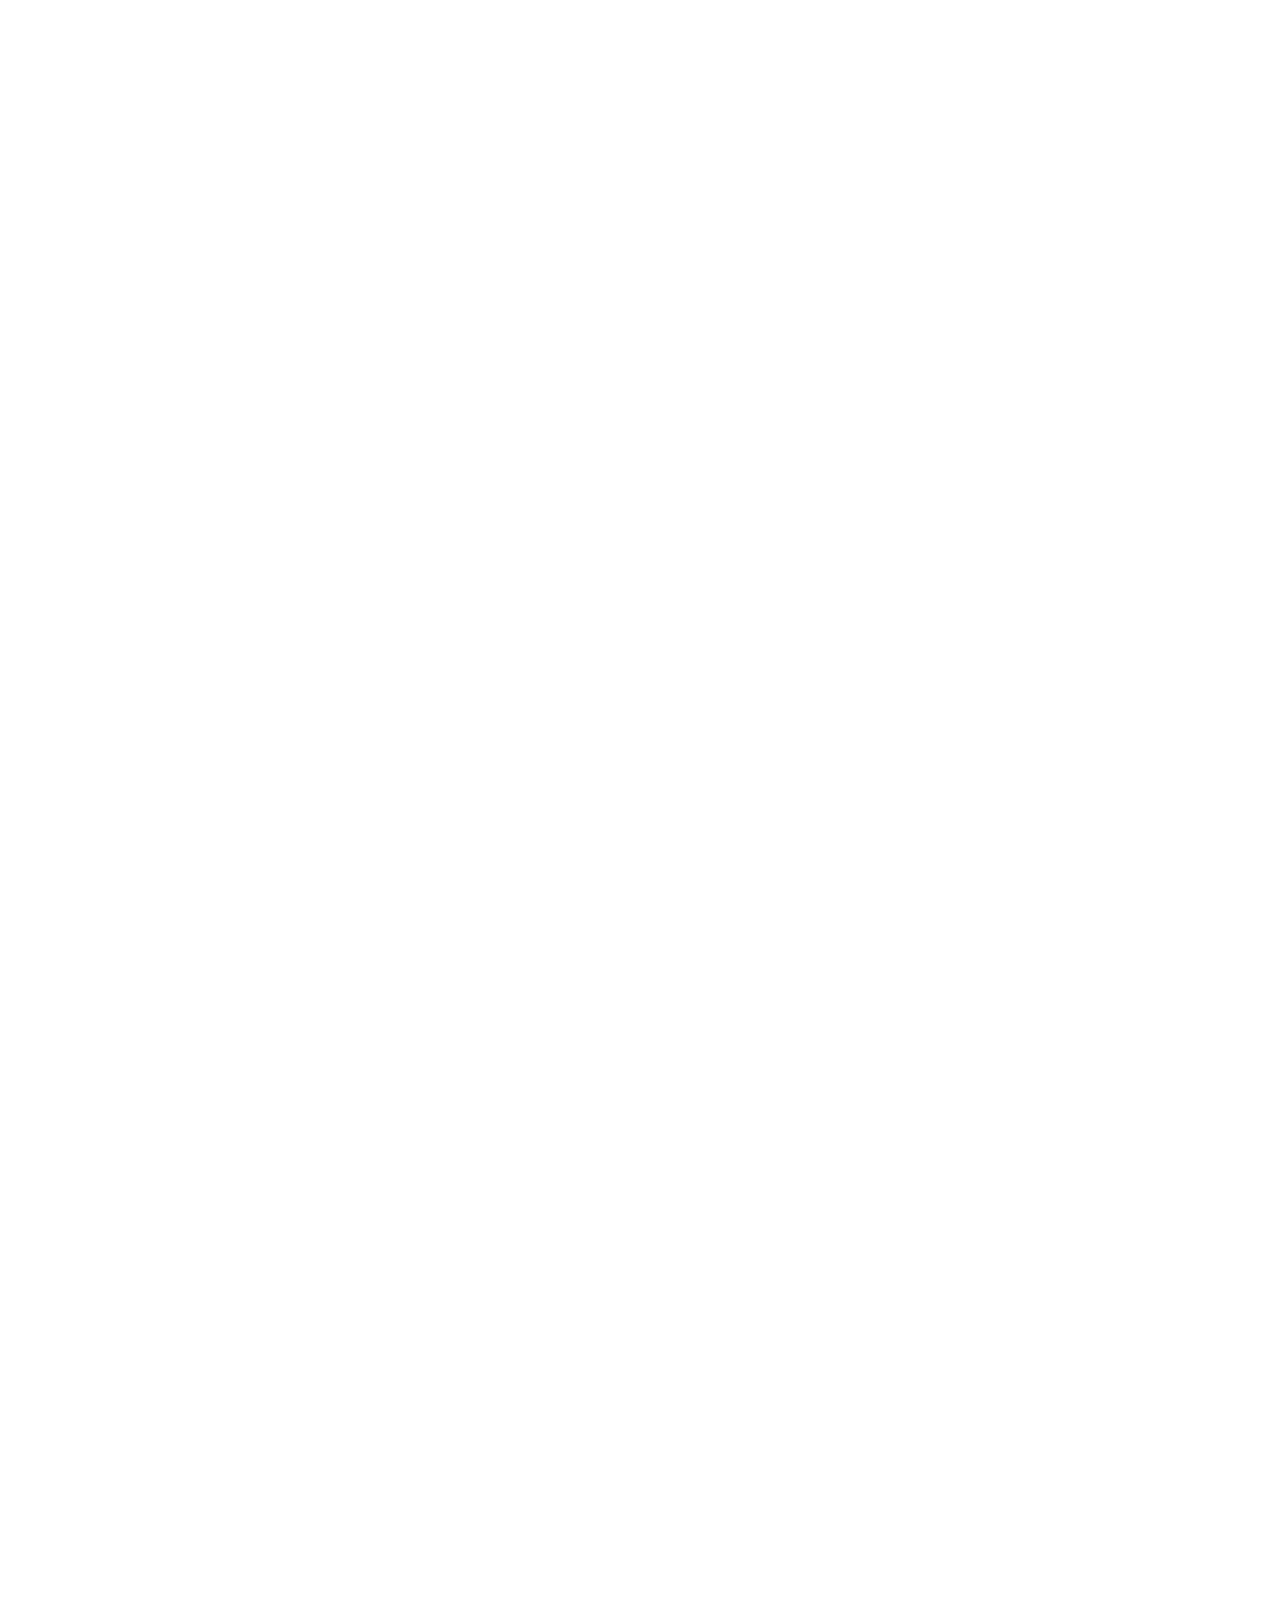
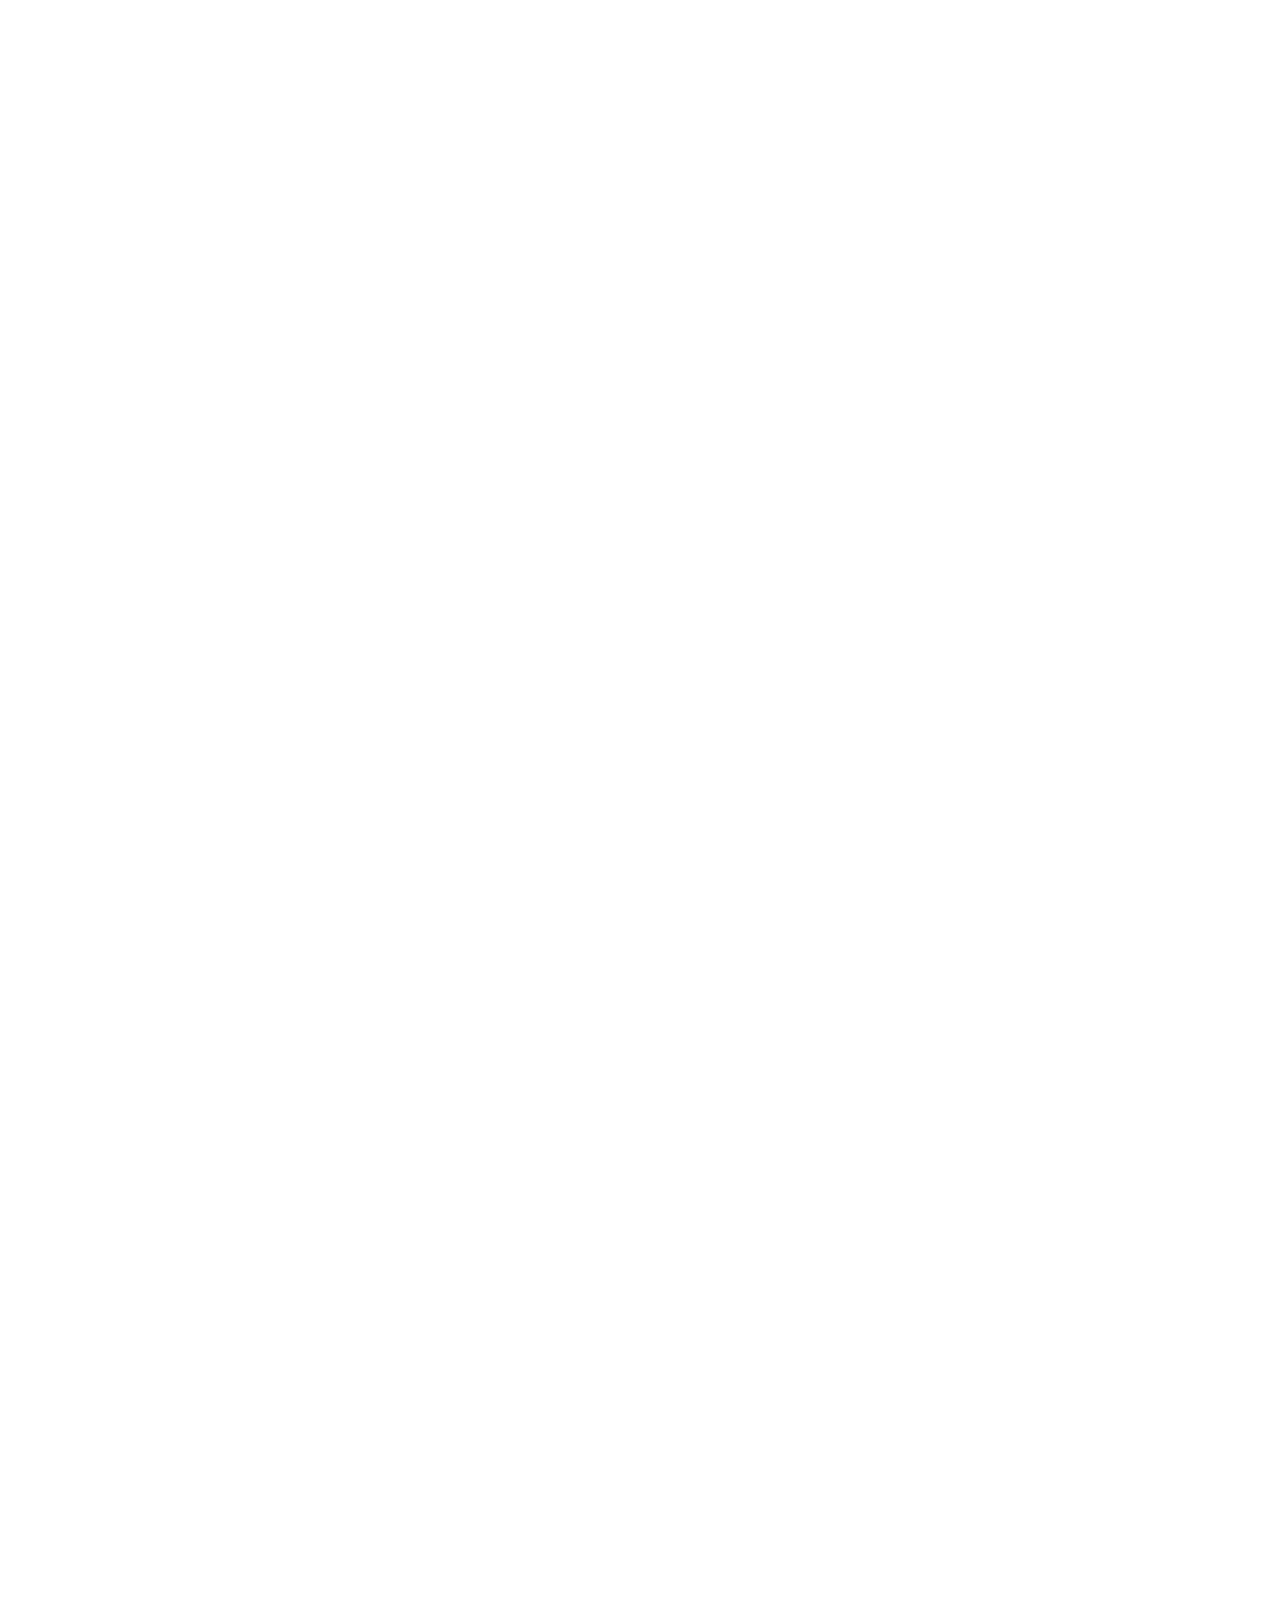
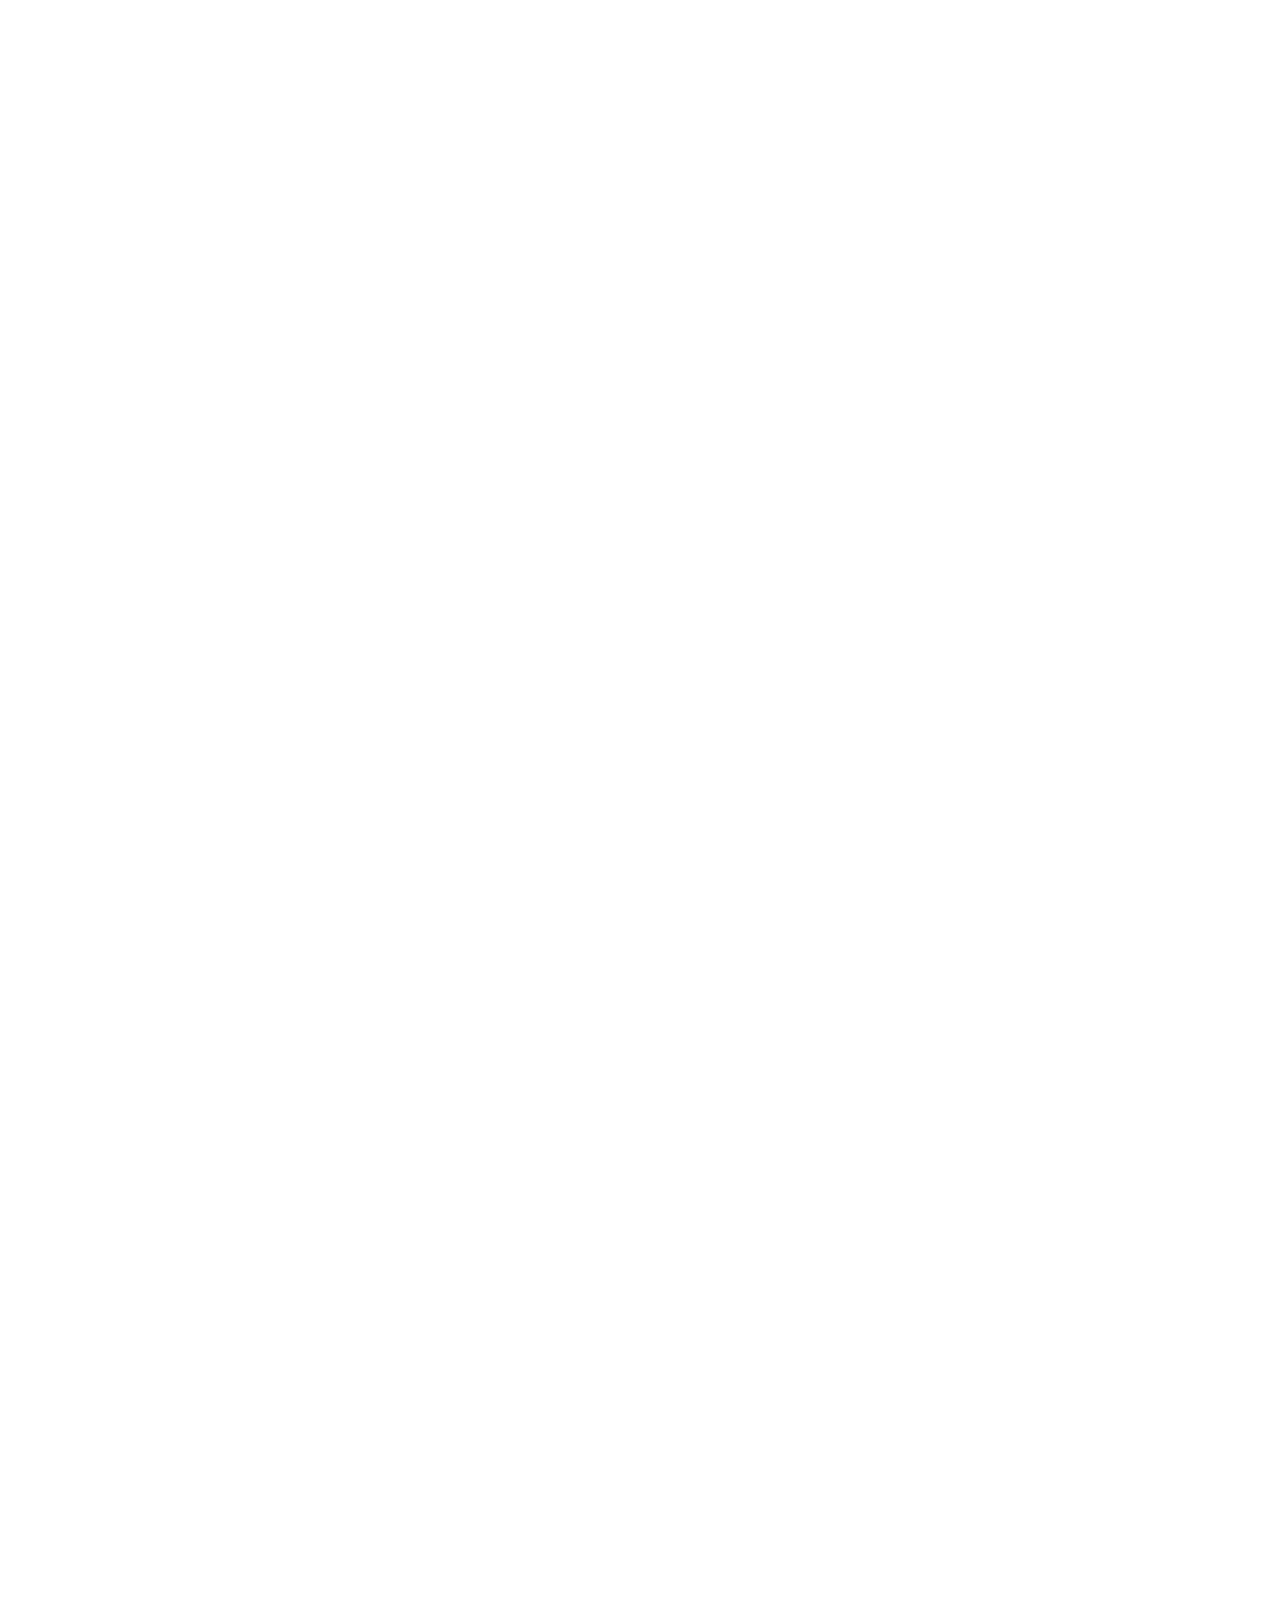
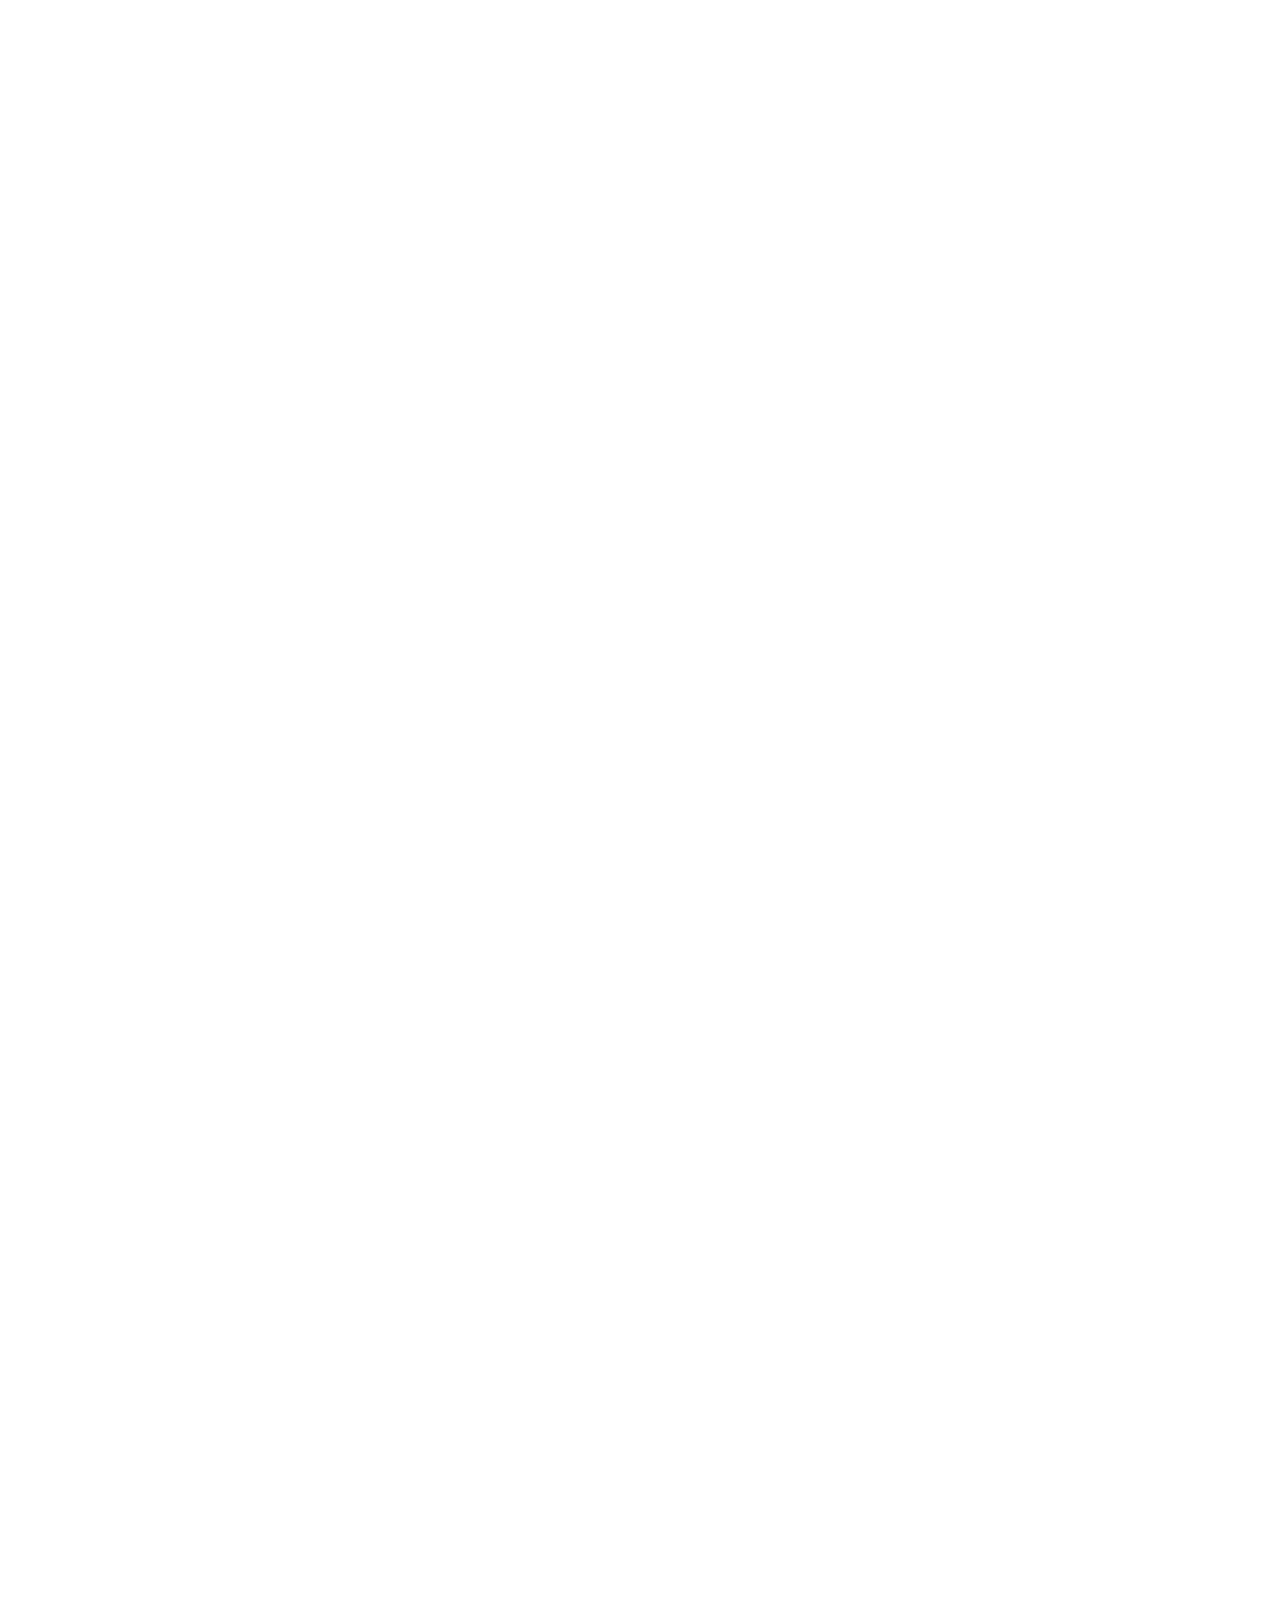
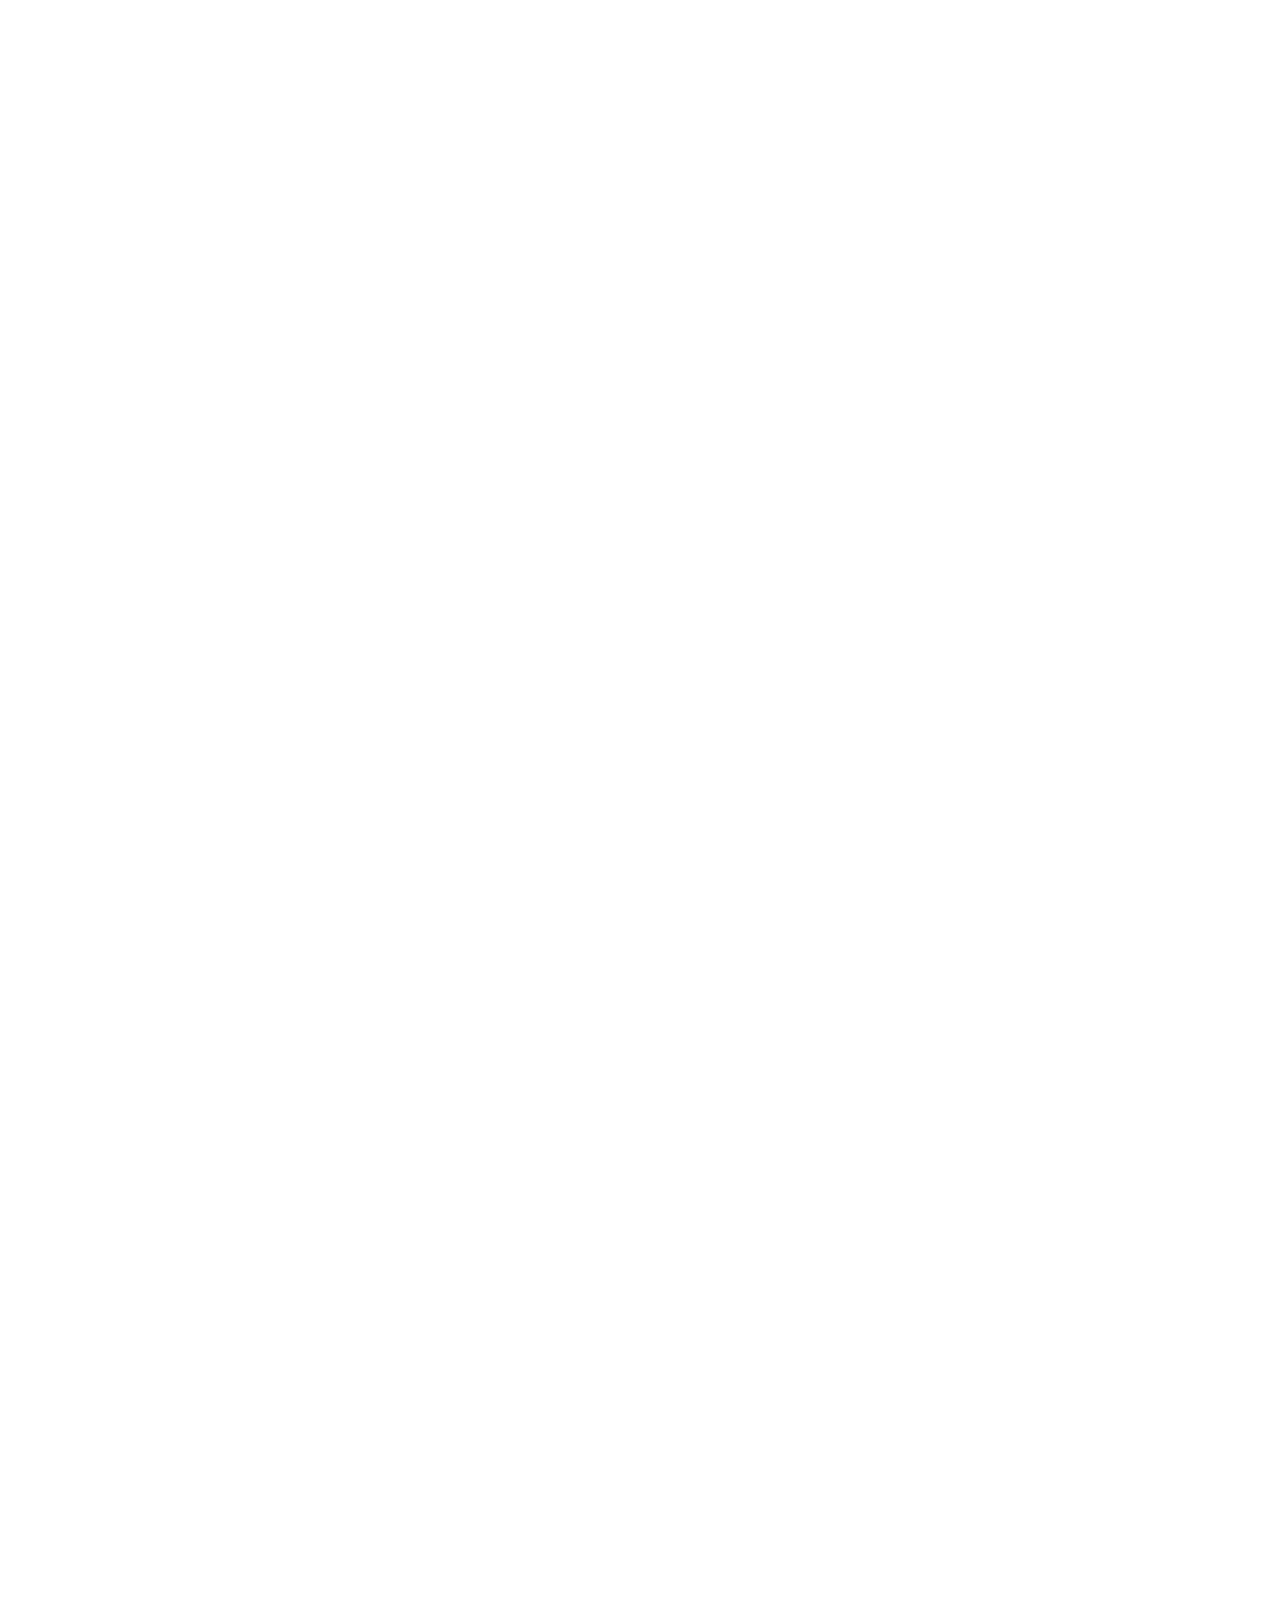
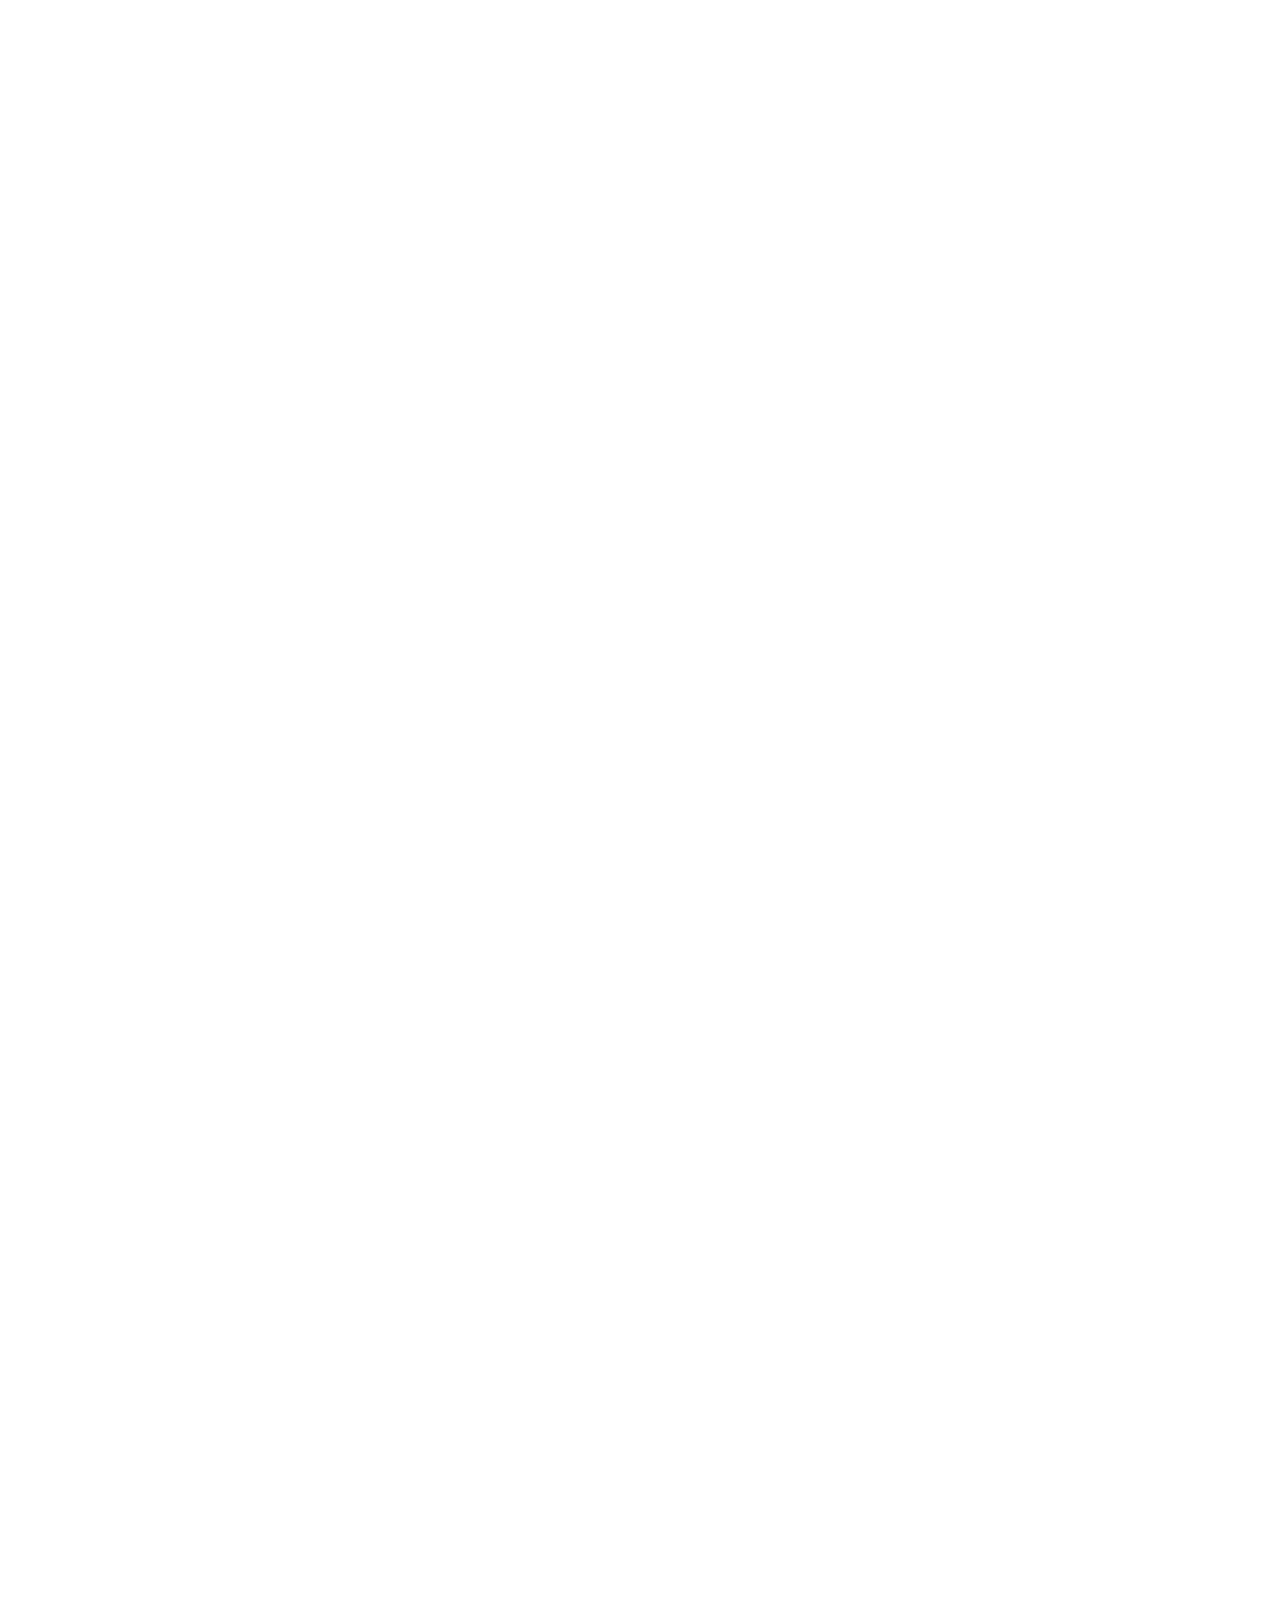
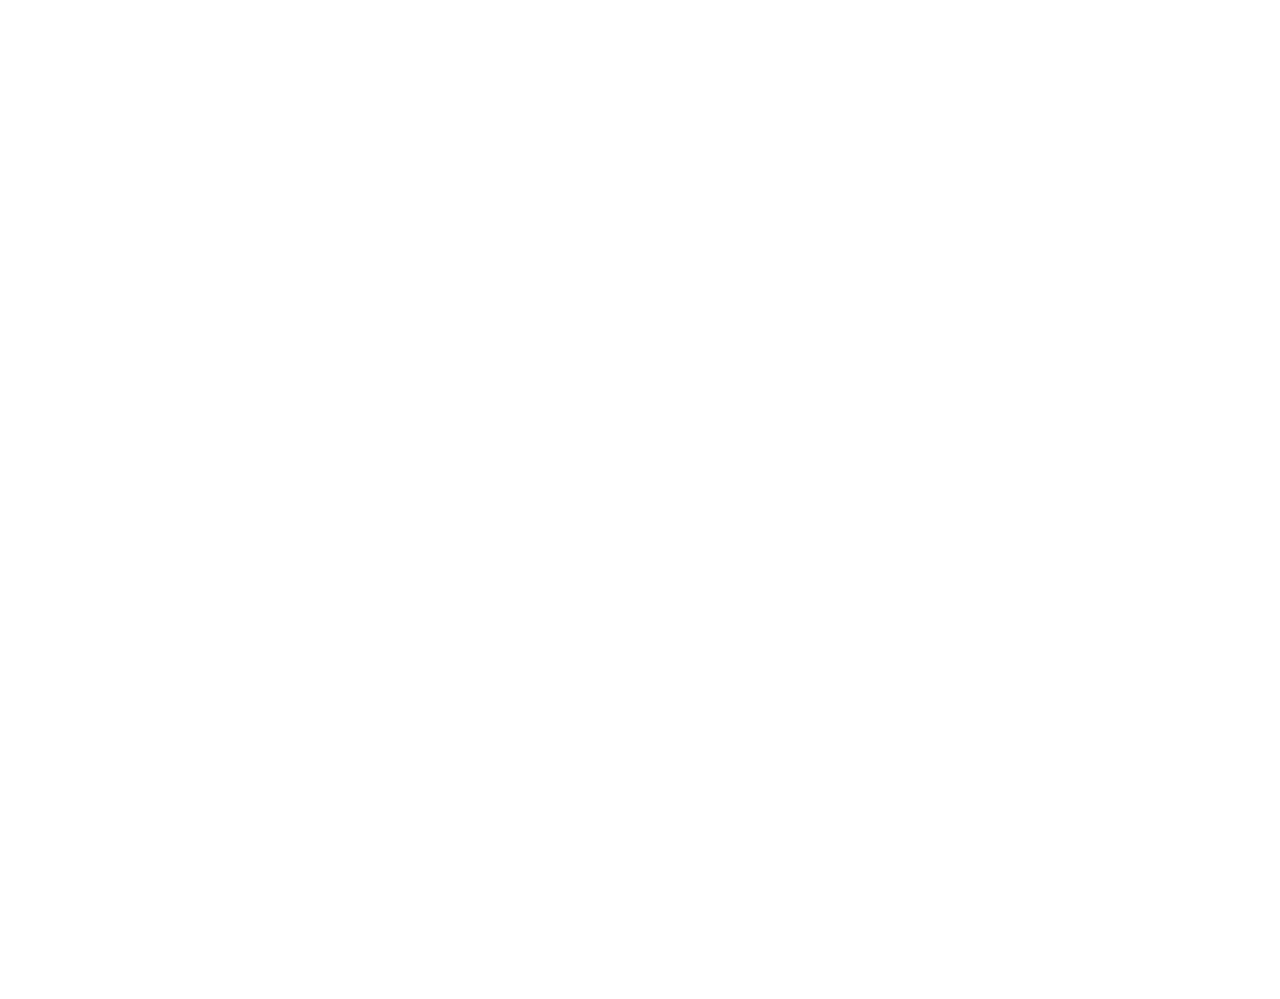
==== commit 91619ec7: "major update 2" ====
--- a/index.html
+++ b/index.html
@@ -15,15 +15,15 @@
     <!-- Swiper JS -->
     <script src="https://unpkg.com/swiper/swiper-bundle.min.js"></script>
     <!-- Favicon -->
-    <link rel="icon" type="image/png" sizes="16x16" href="Images/favicon-32x32.png">
-    <script defer src="app.js"></script>
-    <title>Meta Phone</title>
+    <link rel="icon" type="image/png" sizes="16x16" href="Images/favicon-16x16.png">
+    <script defer type="module" src="index.js"></script>
+    <title>MetaSwap</title>
 </head>
 
 <body>
   <!-- Header -->
   <header>
-      <nav class="navbar navbar-expand-lg navbar-light my-navbar  fixed-top">
+      <nav class="navbar navbar-expand-lg navbar-light my-navbar">
         <div class="container ">
           <!-- Logo -->
           <a class="navbar-brand me-5" id="logo" href="index.html">
@@ -61,10 +61,10 @@
 
             <ul class="navbar-nav me-0">
               <li class="nav-item ps-3" data-toggle="collapse" data-target=".navbar-collapse.show">
-                <a class="nav-link" href="technology.html">Shop</a>
+                <a class="nav-link" href="shop.html">Shop</a>
               </li>
               <li class="nav-item ps-3" data-toggle="collapse" data-target=".navbar-collapse.show">
-                <a class="nav-link" href="technology.html">Account</a>
+                <a class="nav-link" href="account.html">Account</a>
               </li>
             </ul>
 
@@ -84,9 +84,9 @@
             <source src="Videos/Video-index.webm" type='video/webm'>
           </video>
 
-          <div id="mute-button">
-            <img  id="volume-Off" src="Images/Volume-Off.png" alt="" data-aos="fade" data-aos-delay="600">
-            <img id="volume-On" src="Images/Volume-On.png" alt=""  data-aos="fade" data-aos-delay="600">
+          <div id="mute-button"  data-aos-delay="500">
+            <img  id="volume-Off" src="Images/Volume-Off.png" alt="" data-aos="fade" data-aos-delay="500">
+            <img id="volume-On" src="Images/Volume-On.png" alt=""  data-aos="fade">
           </div>
         </div>
         <!-- Typing Effect -->
@@ -104,7 +104,7 @@
     <div class="container pt-5 pb-5 h-100">
       <div class="row h-100">
         <div class="col-lg-6 d-flex-col justify-content-center">
-          <h1 class="text-XXL bold-XL meta-blue m-0 p-0" data-aos="fade-right">Meta phone</h1>
+          <h1 class="text-XXL bold-XL meta-blue m-0 p-0" data-aos="fade-right">Meta-phone</h1>
             <h2 class="bold-X" data-aos="fade-right"  data-aos-delay="100">The first SaaS cloud smartphone</h2>
             <ul class="text-M bold meta-blue">
               <li data-aos="fade-right" >Data Management</li>
@@ -113,7 +113,7 @@
               <li data-aos="fade-right" >Meta coins</li>
             </ul>
             <div class="btn-container" data-aos="fade-right">
-              <button class="button-blue" id="section2-preOrder"  >Pre-order</button>
+              <button id="section2-preOrder">Pre-order</button>
             </div>
         </div>
       </div>
@@ -123,13 +123,13 @@
 <section class="section-3" id="meta-1.0"  data-aos="fade"  data-aos-offset="200">
   <div class="container pt-5 pb-5 h-100 d-flex-col justify-content-between">
     <div class="row mt-2">
-      <h1 class="text-center text-XL bold-X"  data-aos="fade-up"  data-aos-delay="200">Meta 1.0</h1>
+      <h1 class="text-center text-XL bold-X meta-blue"  data-aos="fade-up"  data-aos-delay="200">Meta 1.0</h1>
     </div>
     <div class="row d-flex justify-content-around">
         <button class=" mt-2 mb-2"  data-aos="fade-right">Pre-order</button>
-        <button class=" mt-2 mb-2"  data-aos="fade-left">Learn More</button>
-    </div>
-  </div>
+        <button class=" mt-2 mb-2" id="meta-1.0-Learn"  data-aos="fade-left">Learn More</button>
+    </div>
+
 </section>
 <!-- ---------- Section 4 ---------- -->
 <section class="section-4"  id="meta-1.2"  data-aos="fade">
@@ -139,7 +139,7 @@
     </div>
     <div class="row mb-2 d-flex justify-content-around">
         <button class="button-brown mb-2"  data-aos="fade-right">Pre-order</button>
-        <button class="button-brown-full mb-2"  data-aos="fade-left">Learn More</button>
+        <button class="button-brown-full mb-2" id="meta-1.2-Learn" data-aos="fade-left">Learn More</button>
     </div>
   </div>
 </section>
@@ -174,10 +174,10 @@
       </div>
     </div>
 
-    <div class="row d-flex justify-content-around">
+    <!-- <div class="row d-flex justify-content-around">
       <button class="button-blue mb-3"  data-aos="fade-right">Free Trial</button>
       <button class="button-blue-full mb-3"  data-aos="fade-left">Log-in</button>
-    </div>
+    </div> -->
       <!--  Table  -->
     <div class="row">
 
@@ -187,24 +187,24 @@
         </div>
         <div class="col-md-4"  data-aos="fade-right"  data-aos-delay="200">
           <h2 class="bold text-center">Storage</h2>
-          <p>Showcase your content in a beautiful on-demand video catalog.</p>
+          <p>Powerful and secure cloud storage up to 2 Terabytes. Access your files from your phone or virtual phone. Instant and seamless transfer of all your applications on the cloud.</p>
         </div>
         <div class="col-md-4"  data-aos="fade-right"  data-aos-delay="400">
           <h2 class="bold text-center">Speed</h2>
-          <p>Schedule events in advance & build excitement with a countdown overlay.</p>
+          <p>Seamless collection and integration of your data and high speed analysis process. Update data, alter processes and do your own analysis of results with our integrated data management solution.</p>
         </div>
       
         <div class="col-md-4"  data-aos="fade-right">
           <h2 class="bold text-center">Content Creation</h2>
-          <p>Offer subscriptions or one-time purchases. Accept credit cards & PayPal.</p>
+          <p>Our data management platform can turn any image or collection of images and videos into video content for social media or other intended purposes.</p>
         </div>
         <div class="col-md-4"  data-aos="fade-right"  data-aos-delay="200">
           <h2 class="bold text-center">Crypto Mining</h2>
-          <p>Know what your audience likes & how your content is performing.</p>
+          <p>Sell or buy computing power and support the digital ledger technology revolution. You will get periodic mining outputs to your designated wallet.</p>
         </div>
         <div class="col-md-4"  data-aos="fade-right"  data-aos-delay="400">
           <h2 class="bold text-center">Advertising and Marketing</h2>
-          <p>Get organized on all devices.</p>
+          <p>Customers can now rethink the data platforms, data sharing, advertising platforms, advertising intelligence, and customer experience through our unique cloud capabilities and partner opportunities.</p>
         </div>
 
     </div>
@@ -263,7 +263,7 @@
   <div class="container pt-5 pb-5">
     <div class="row">
       <div class="col-md-8 d-flex-col justify-content-around">
-        <h1 class="text-XL bold-X white"  data-aos="fade-right">Join our ecosystem/ Mine coins on the go, Join the digital revolution</h1>
+        <h1 class="text-XL bold-X white"  data-aos="fade-right">No need to upgrade hardware, just upgrade through the cloud, you can continue to maintain the advantage and become a timeless mobile phone</h1>
         <h2 class="bold-X"  data-aos="fade-right" data-aos-delay="200">The first neo-smartphone</h2>
       </div>
       <div class="col-md-4 mb-5">
@@ -289,7 +289,7 @@
               <a class="navbar-brand mb-5" id="logo" href="index.html">
                 <img src="Images/Logo.png" alt="">
               </a>
-              <h6 class="mb-5">Streaming and Video platform</h6>
+              <h6 class="mb-5">MetaSwap Social</h6>
               <div class="row d-flex">
                 <a class="col social-media" href="https://www.instagram.com/">
                   <img src="Images/Social-instagram.png" alt="">
@@ -301,9 +301,9 @@
             </div>
             <div class="col mb-3 d-flex-col align-items-center">
               <h5 class="mb-5">Contact info</h5>
-              <p class="mb-4">2715 Ash Dr. San Jose, South Dakota 83475</p>
+              <p class="mb-4">Kings Hedges Rd, Cambridge CB4 2HY</p>
               <p class="mb-4">(219) 555-0114</p>
-              <p class="">info@screeno.com</p>
+              <p class="">info@metaswap.name</p>
             </div>
           </div>
           
@@ -337,7 +337,17 @@
 
 </footer>
 
-<div class="scroll-to-top"  onclick="window.scrollTo(0, 0);">Top</div>
+      <!-- Pop-Up -->
+      <div class="pop-up-window" id="pop-up-window">
+        <div class="close-btn" id="close-btn-id">X</div>
+        <div class="pop-up-msg" id="pop-up-meta1.0">
+          <!-- Details will be injected here -->
+        </div>
+        
+      </div>
+    </div>
+
+<div class="scroll-to-top"  onclick="window.scrollTo(0, 0);"><img src="images/Arrow-up.png" alt=""></div>
 
 
 
--- a/style.css
+++ b/style.css
@@ -29,6 +29,7 @@
 }
 
 body {
+    position: relative;
     height: 100%;
 }
 
@@ -39,11 +40,10 @@
 }
 
 #typing-effect-square {
-    height: 2rem;
+    height: 1.8rem;
     width: 4rem;
     margin-left: -3rem;
 }
-
 
 
 /* Buttons */
@@ -59,6 +59,7 @@
     display: flex;
     justify-content: space-around;
     align-items: center;
+    transition: all 10ms;
 }
 button::before {
     content: url(Images/Arrow-black.png);
@@ -82,7 +83,7 @@
 
 /* --- Colors --- */
 .meta-blue {
-    color: #56CCF2;
+    color: #22C3EE;
 }
 
 .meta-pink {
@@ -136,8 +137,6 @@
     font-size: 1.2rem;
     font-weight: 600;
     z-index: 10;
-    border: 1px solid pink;
-
 }
 .my-navbar {
     padding-top: 0;
@@ -219,6 +218,39 @@
 }
 
 
+/* Pop-UP */
+.pop-up-window,
+.pop-up-msg {
+    position: fixed;
+    left: 0;
+    top: 0;
+    width: 100%;
+    height: 100%;
+    background-color: rgb(255, 255, 255);
+    color: #22C3EE;
+    font-size: 1.2rem;
+    z-index: 100;
+    display: flex;
+    text-align: center;
+    flex-direction: column;
+    justify-content: center;
+    align-items: center;
+    overflow: scroll;
+    line-height: 1.4rem;
+    display: none;
+}
+.close-btn {
+    position: absolute;
+    top: 1rem;
+    right: 1rem;
+    padding: 0.5rem 0.8rem;
+    border: 1px solid gray;
+    border-radius: 5px;
+    font-size: 1.6rem;
+    font-weight: 700;
+    cursor: pointer;
+    z-index: 107;
+}
 
 
 
@@ -291,12 +323,13 @@
 .scroll-to-top {
     width: 60px !important;
     height: 50px;
+    padding: 0.4rem;
     position: fixed;
-    border: 1px solid rgba(128, 128, 128, 0.493);
+    border: 1px solid rgba(128, 128, 128, 0.4);
     border-radius: 5px;
     bottom: 10px;
     right: 10px;
-    background-color: rgba(255, 255, 255, 0.3);
+    background-color: rgba(255, 255, 255, 0.6);
     display: flex;
     align-items: center;
     justify-content: center;
@@ -305,6 +338,12 @@
 .scroll-to-top::before {
     content: "";
 }
+.scroll-to-top img {
+    opacity: 0.9;
+}
+.scroll-to-top img:hover {
+    opacity: 1;
+}
 
 
 
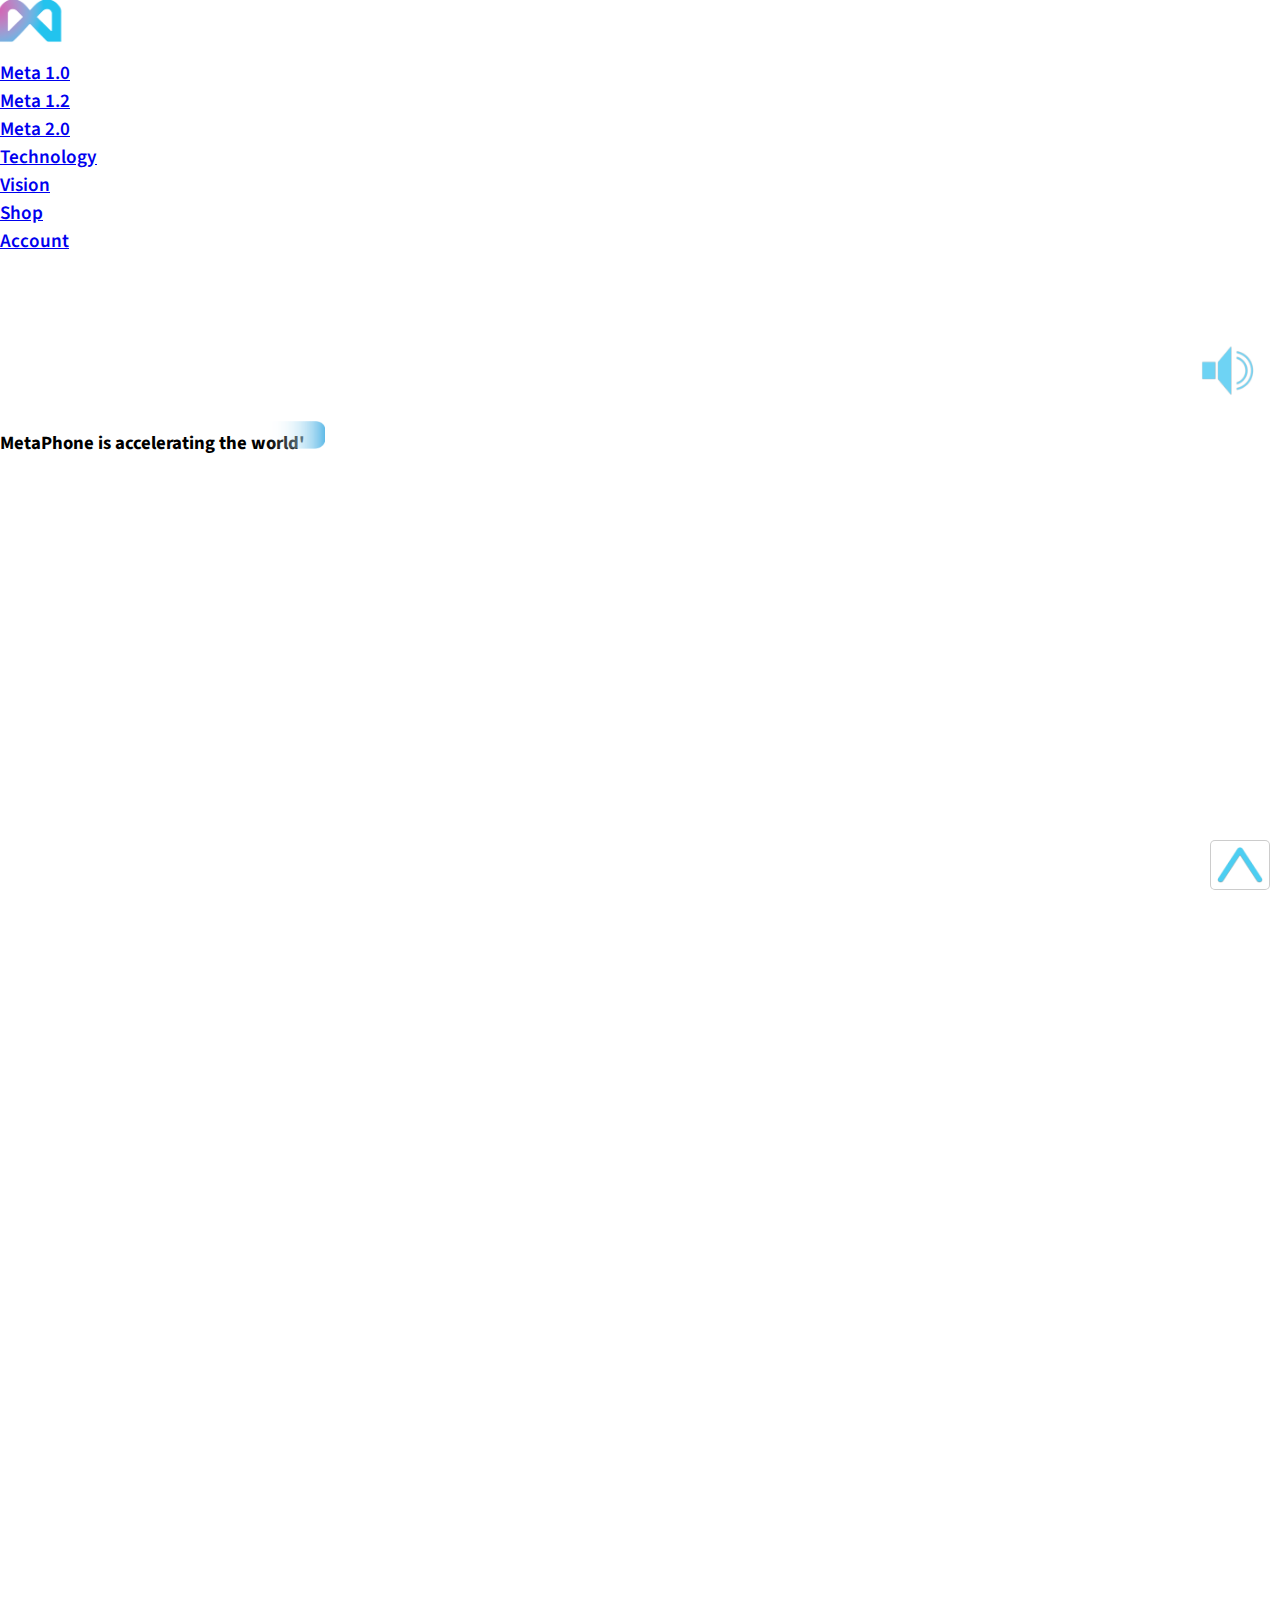
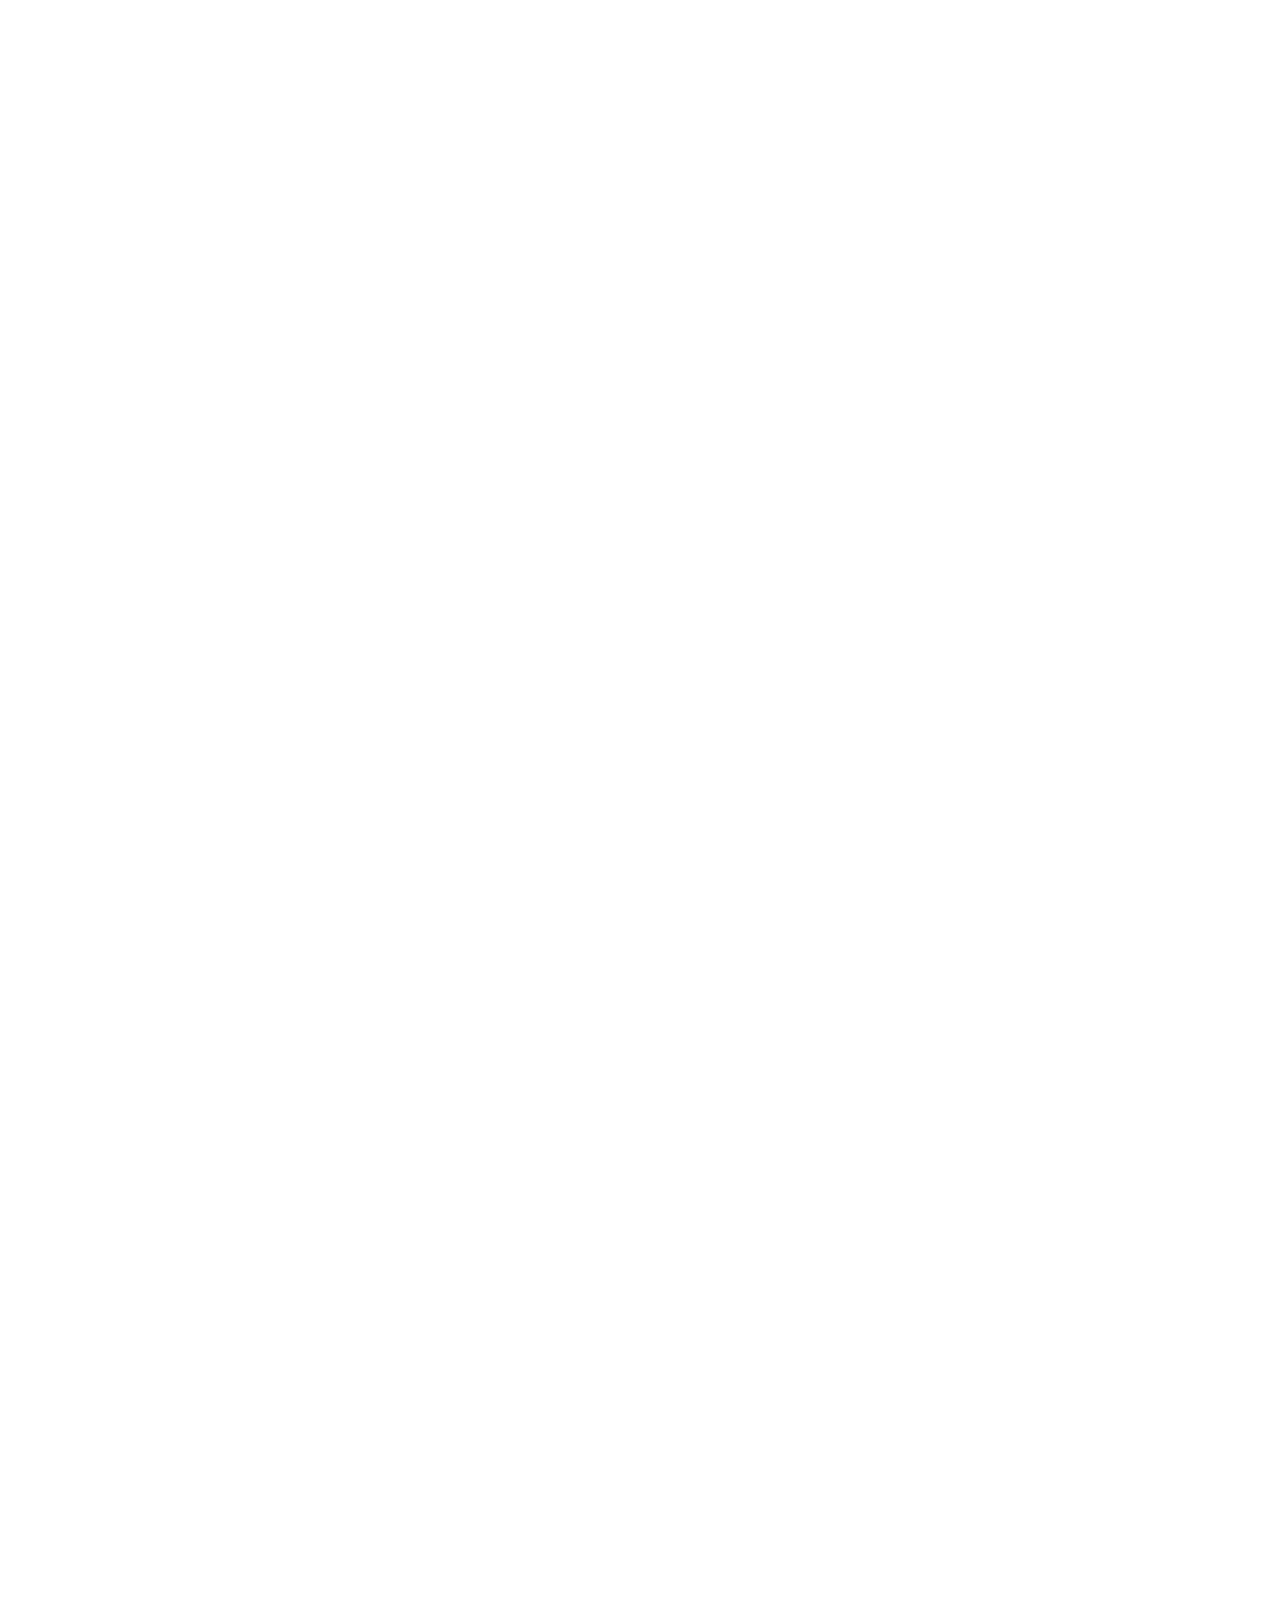
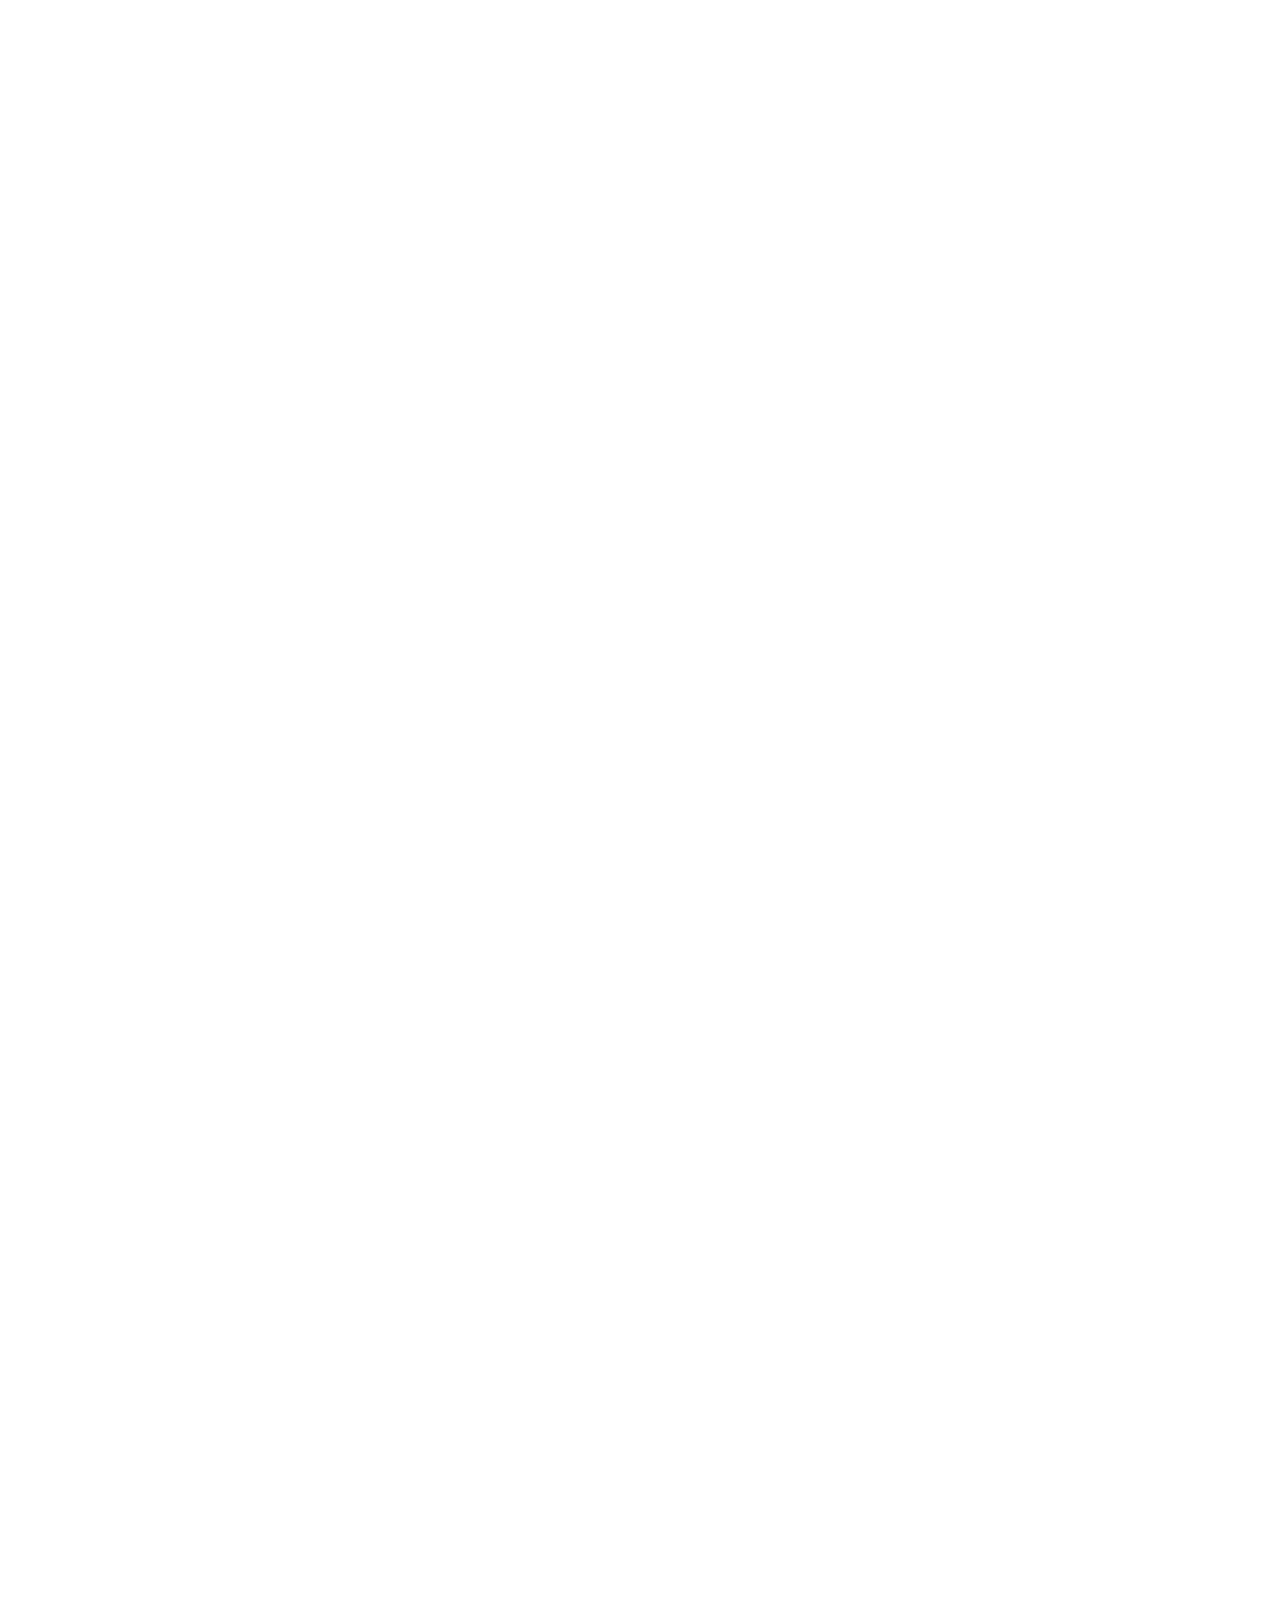
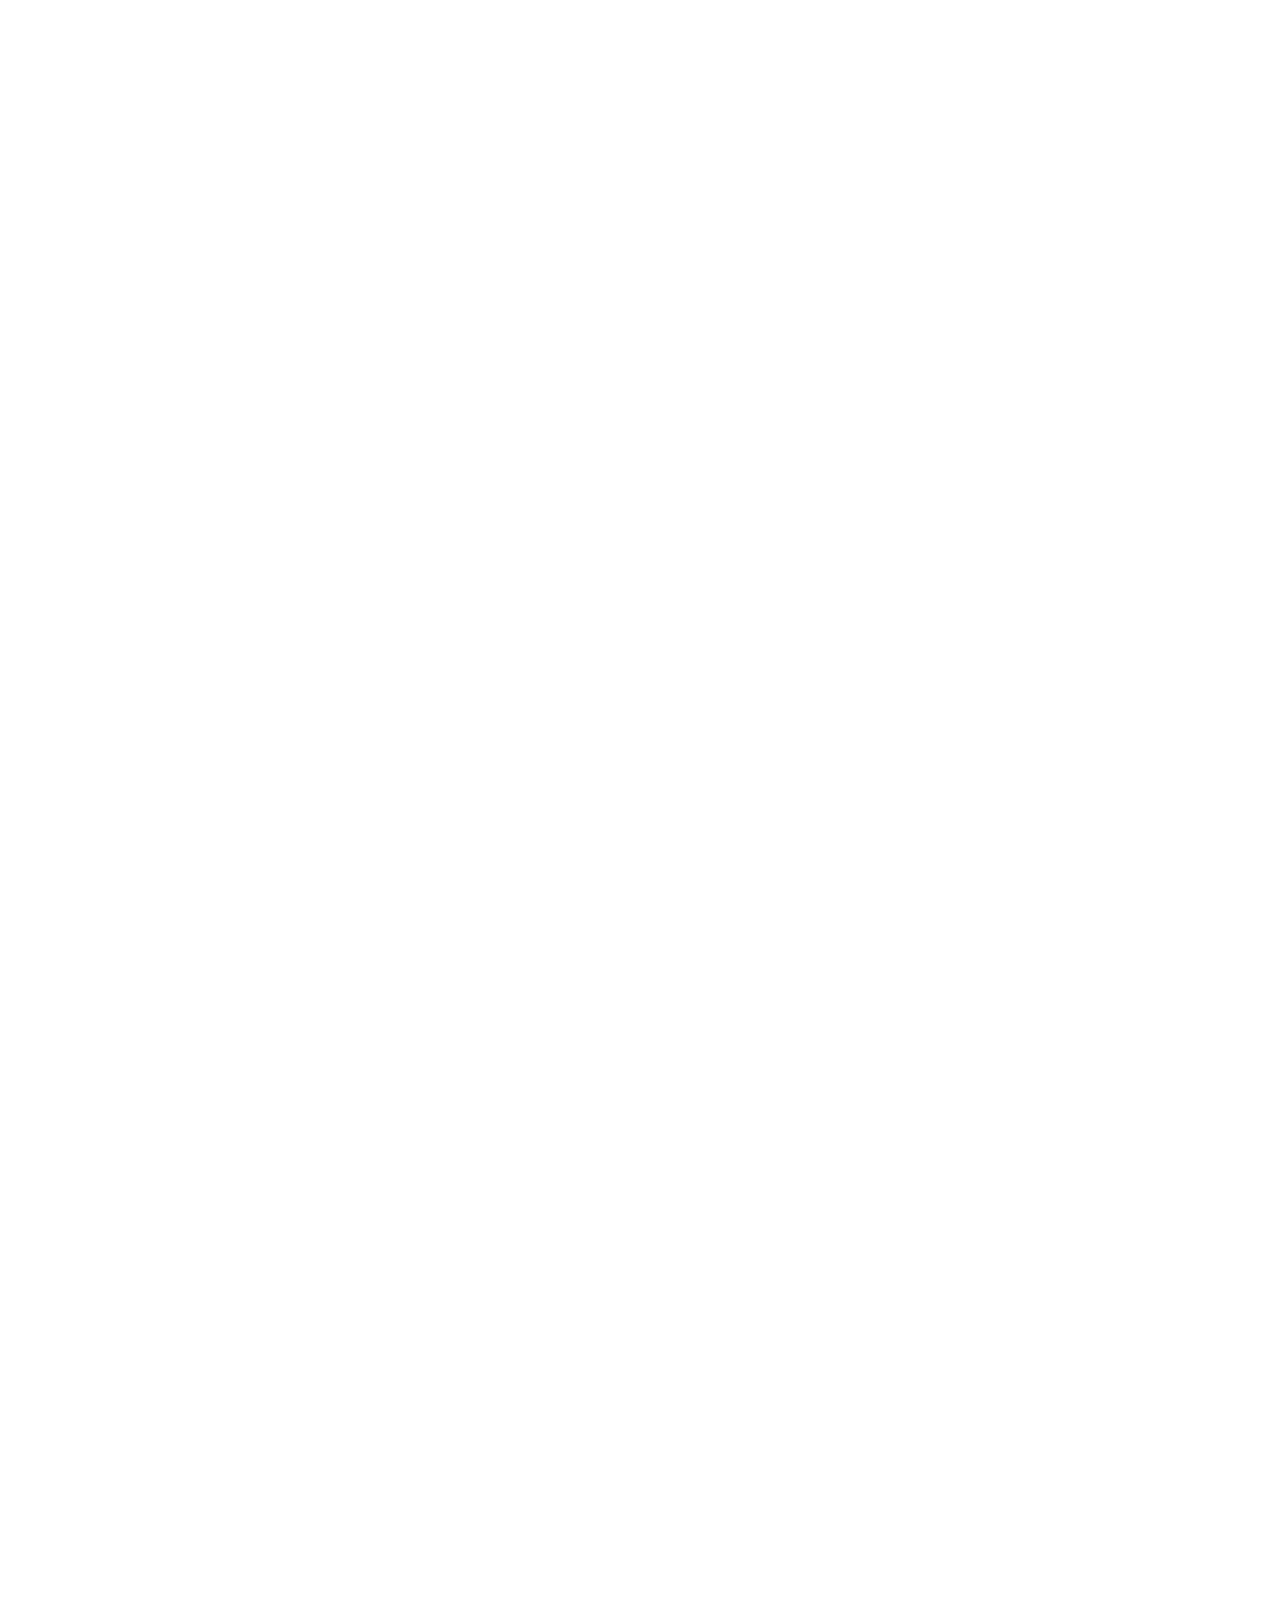
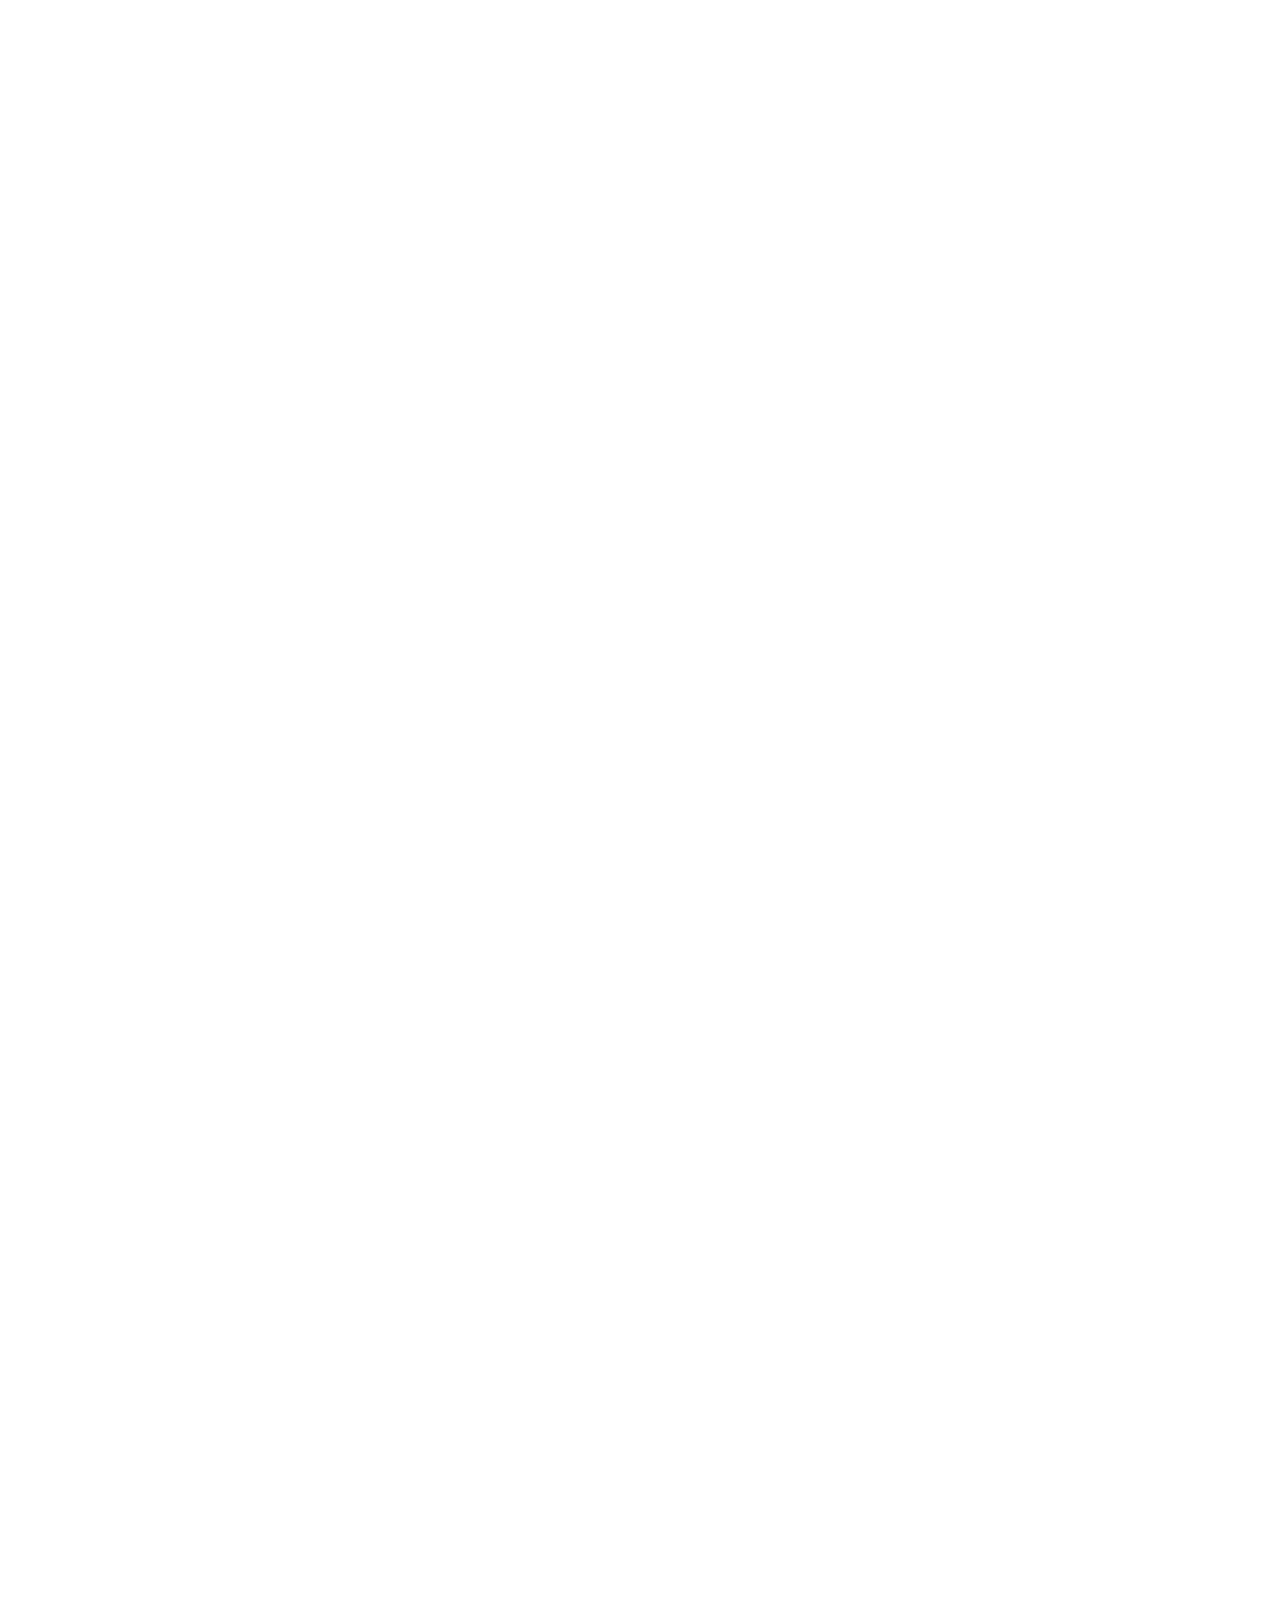
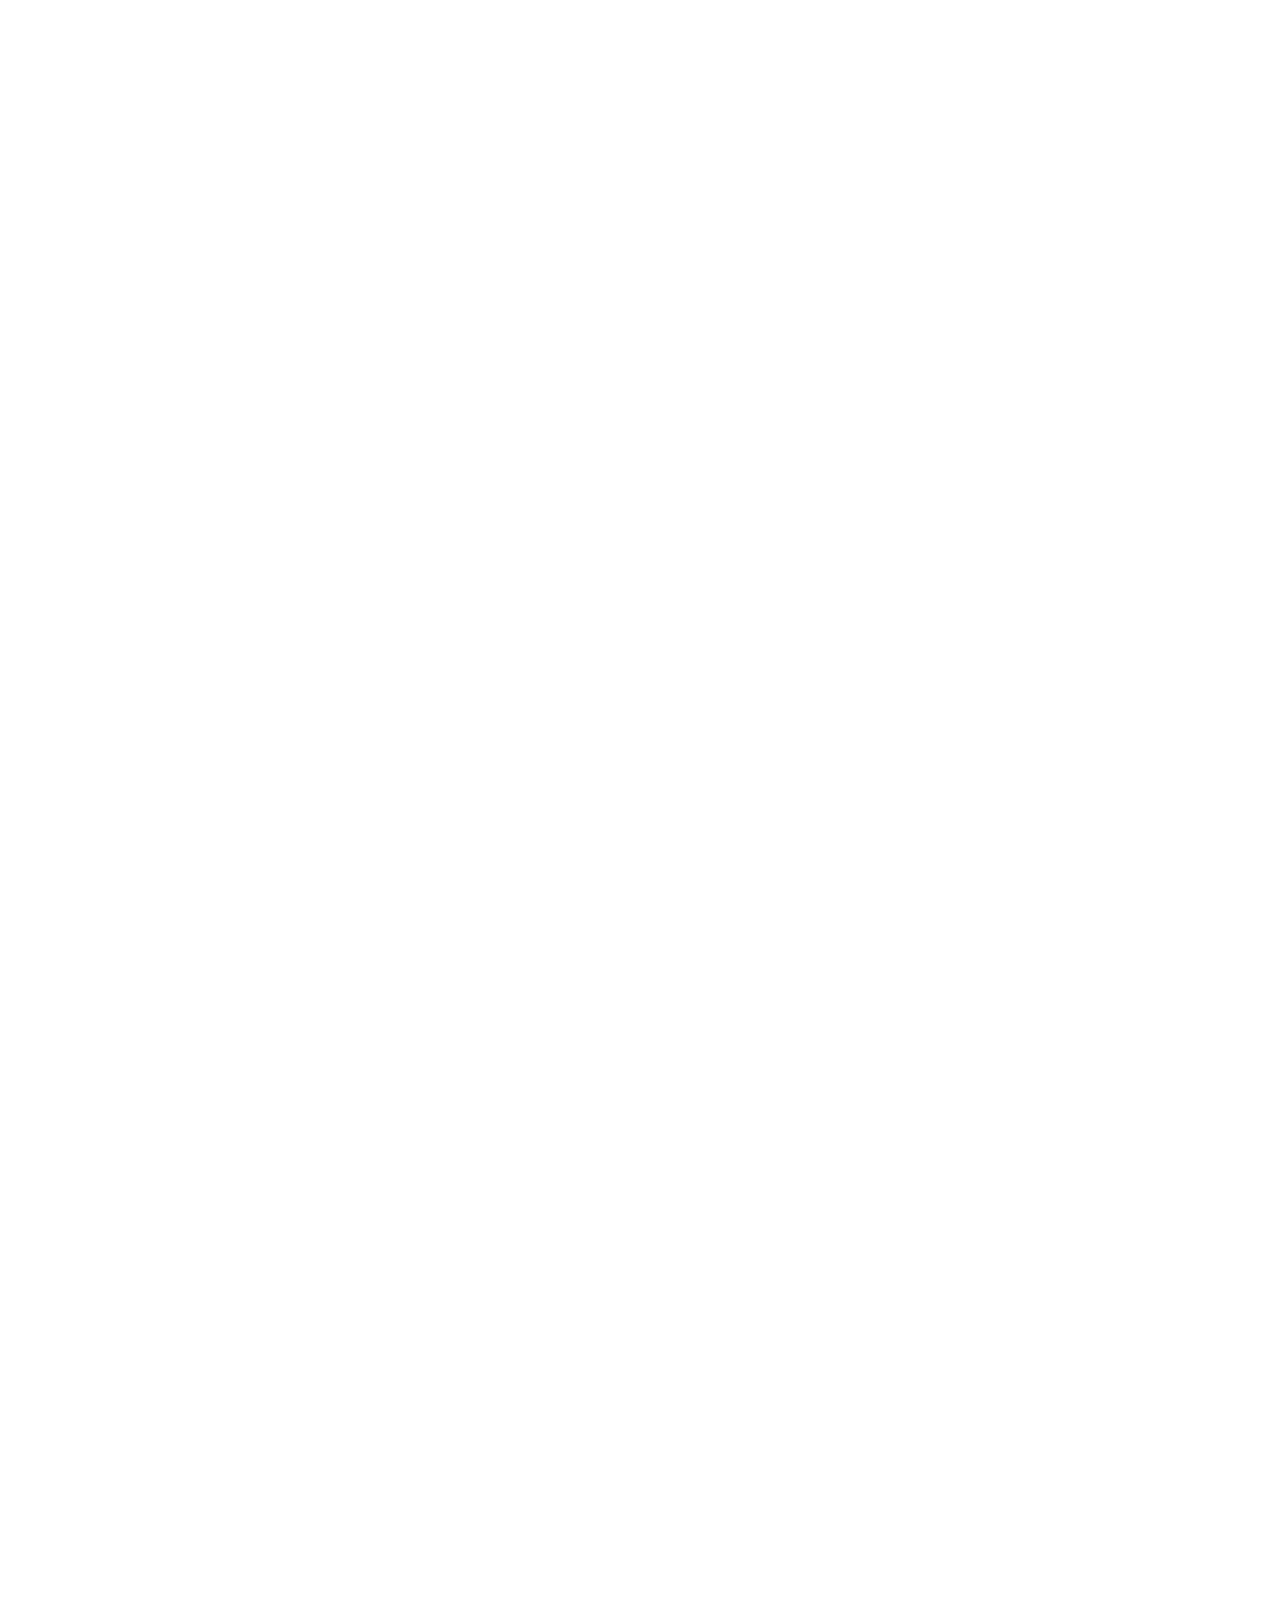
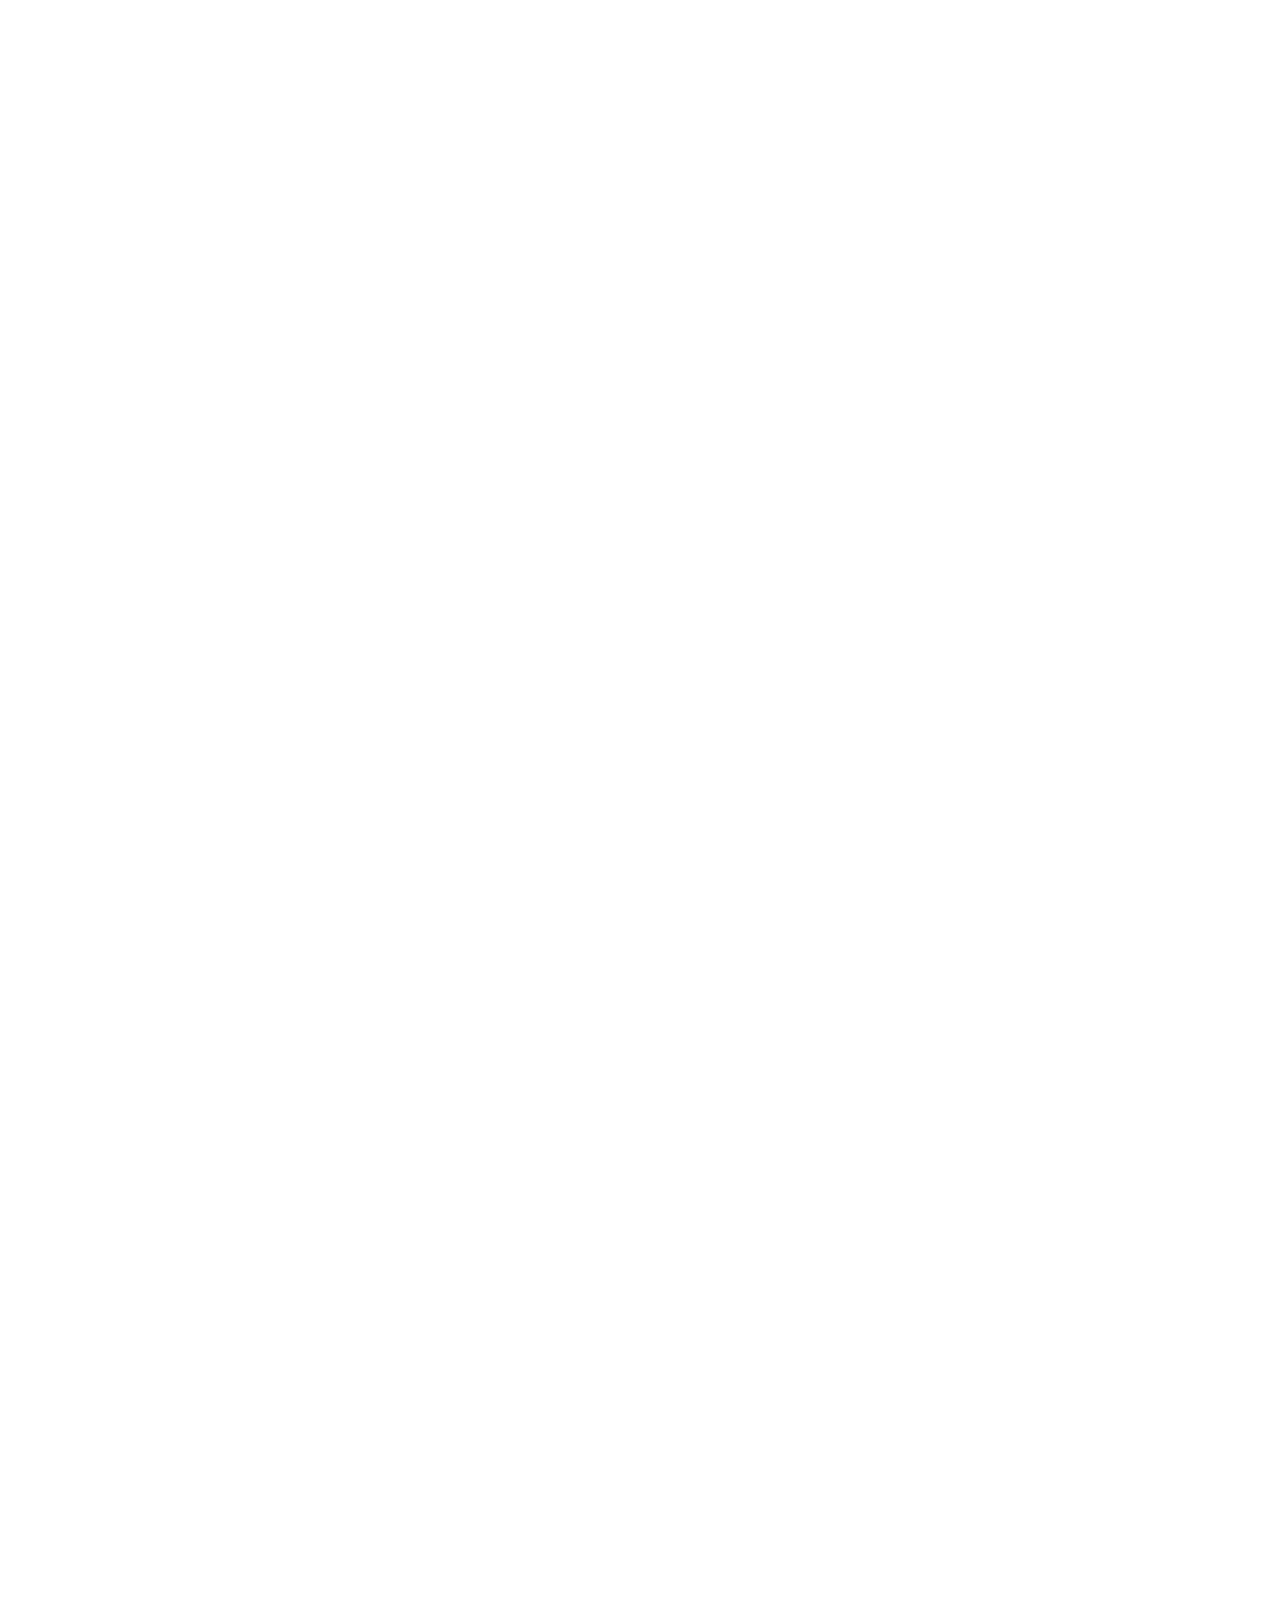
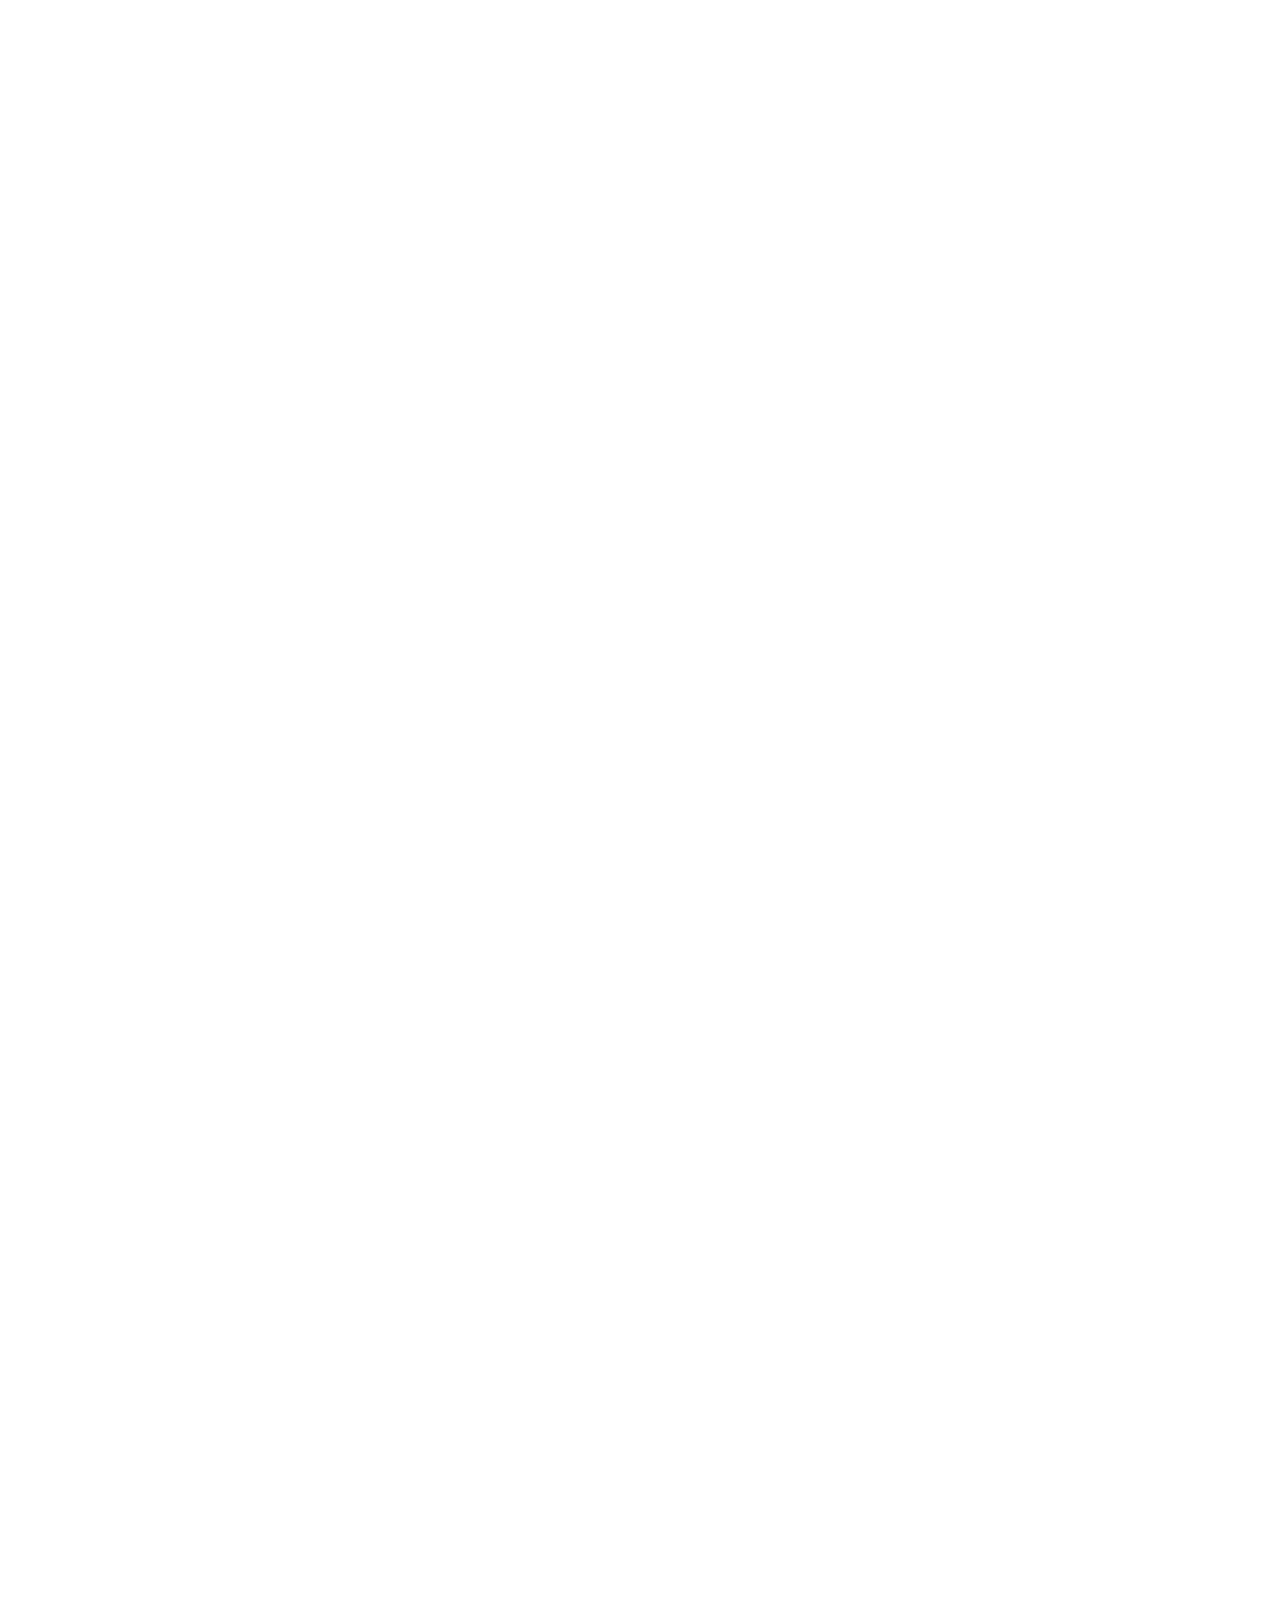
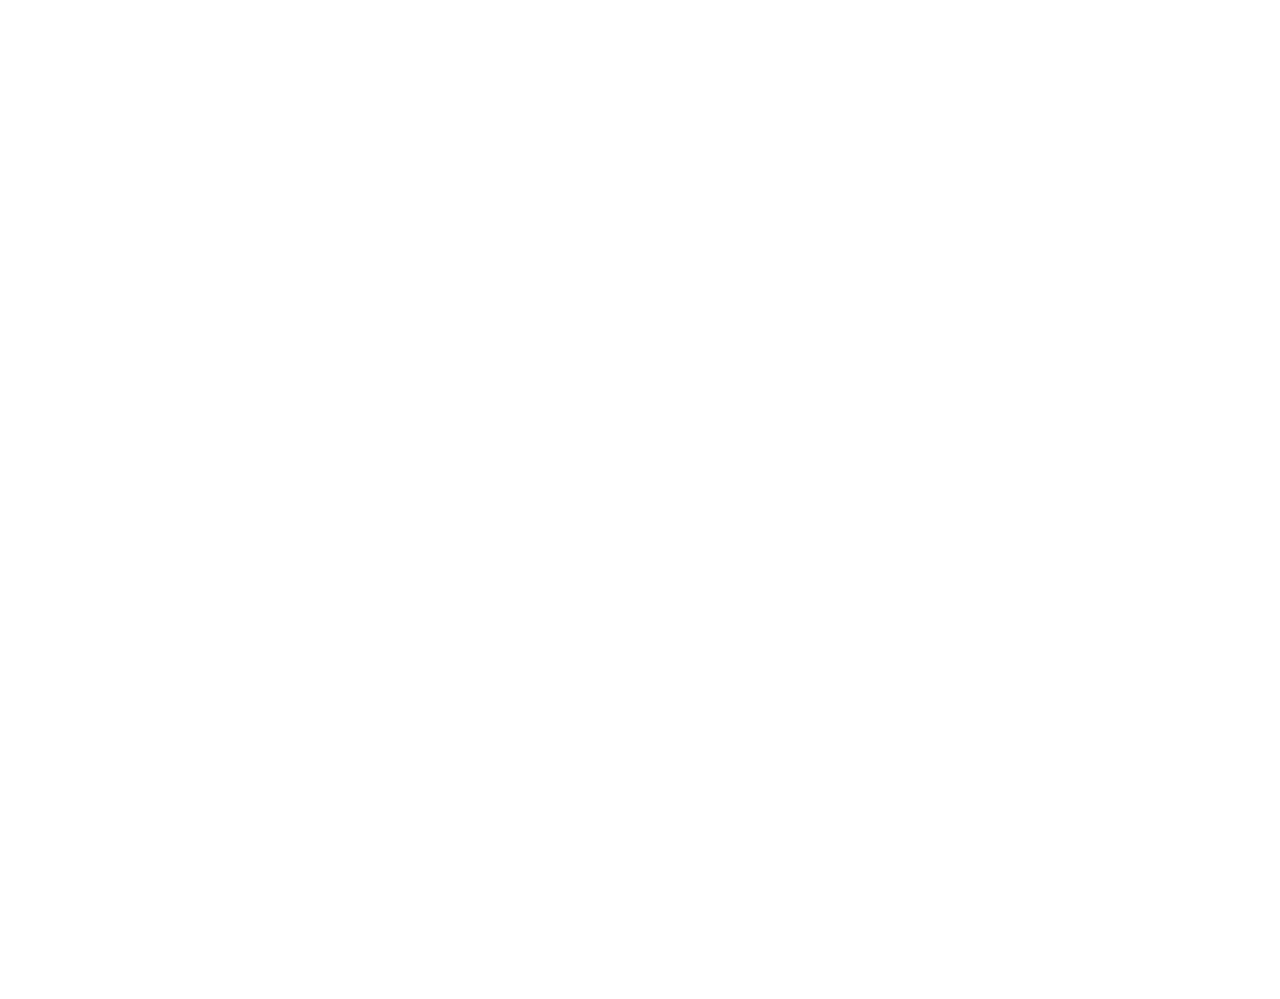
==== commit 600327fb: "major update 2" ====
--- a/index.html
+++ b/index.html
@@ -347,7 +347,7 @@
       </div>
     </div>
 
-<div class="scroll-to-top"  onclick="window.scrollTo(0, 0);"><img src="images/Arrow-up.png" alt=""></div>
+<div class="scroll-to-top"  onclick="window.scrollTo(0, 0);"><img src="Images/Arrow-up.png" alt=""></div>
 
 
 
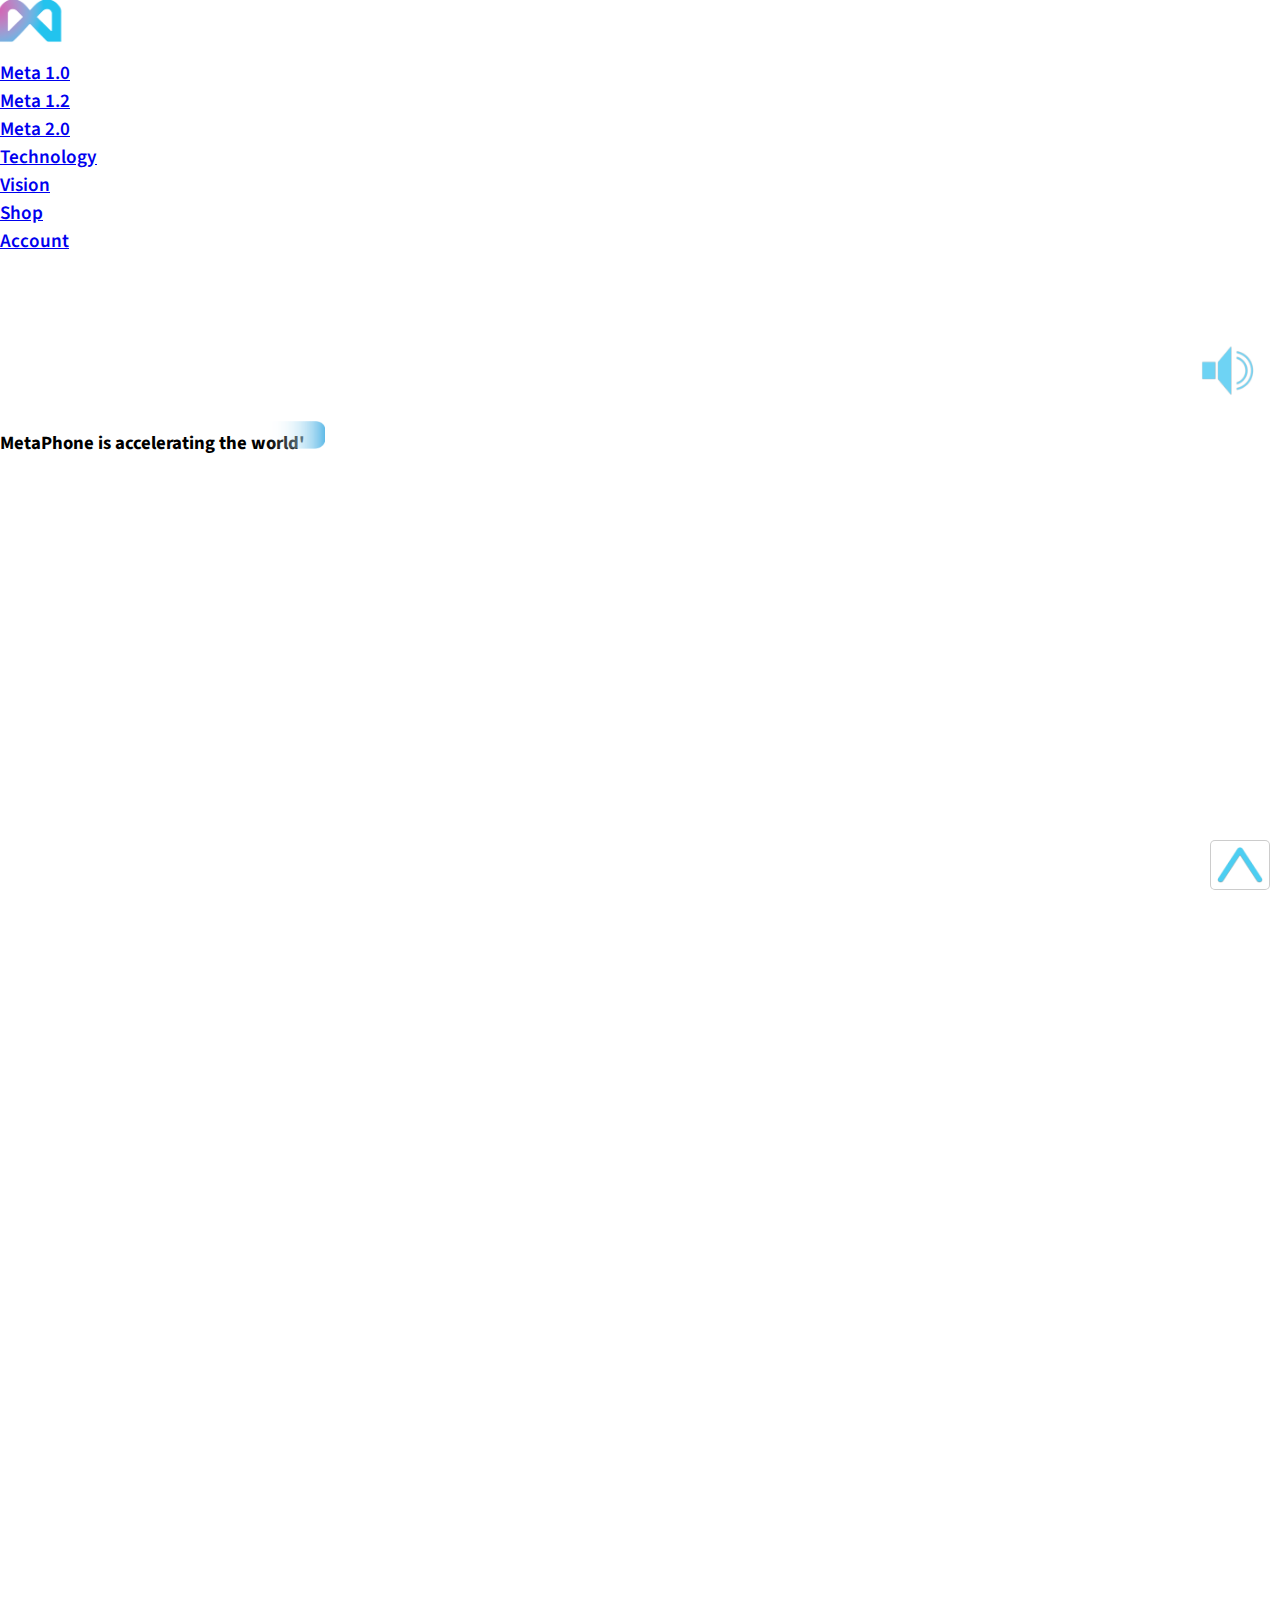
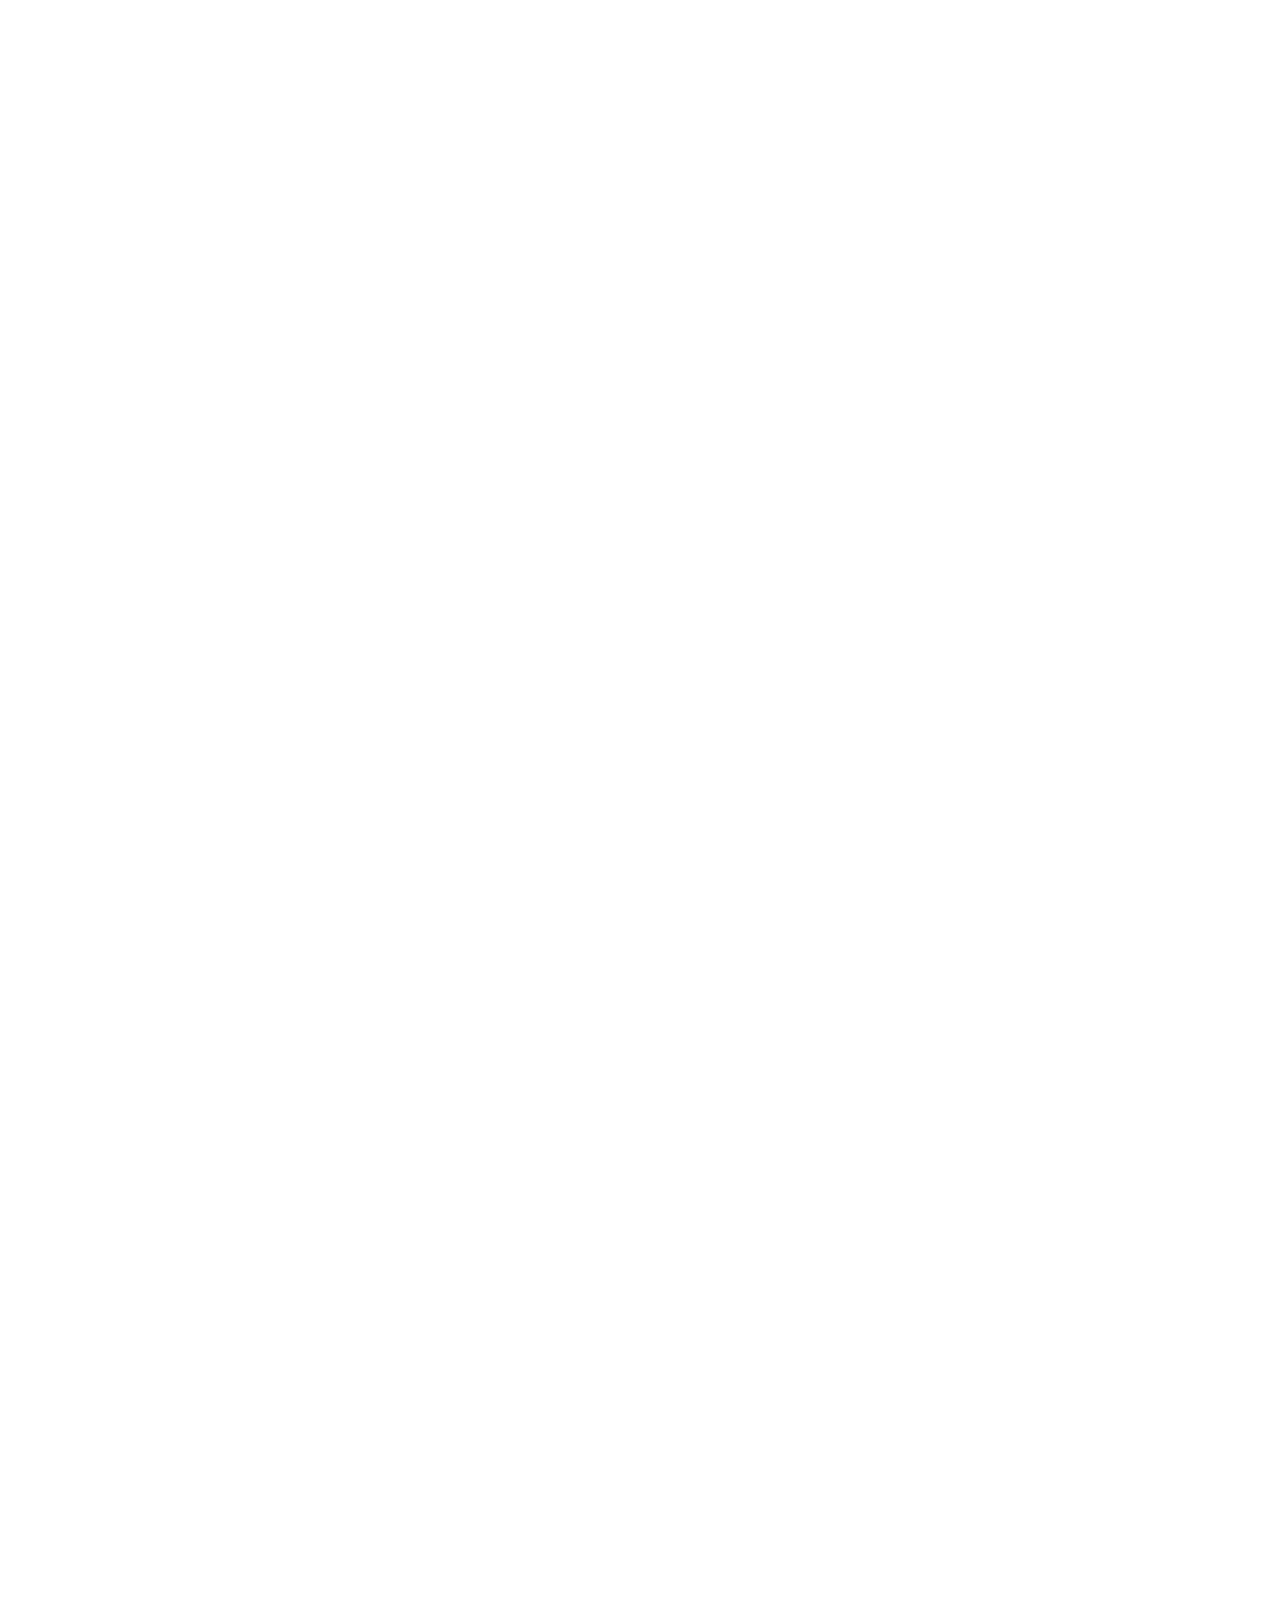
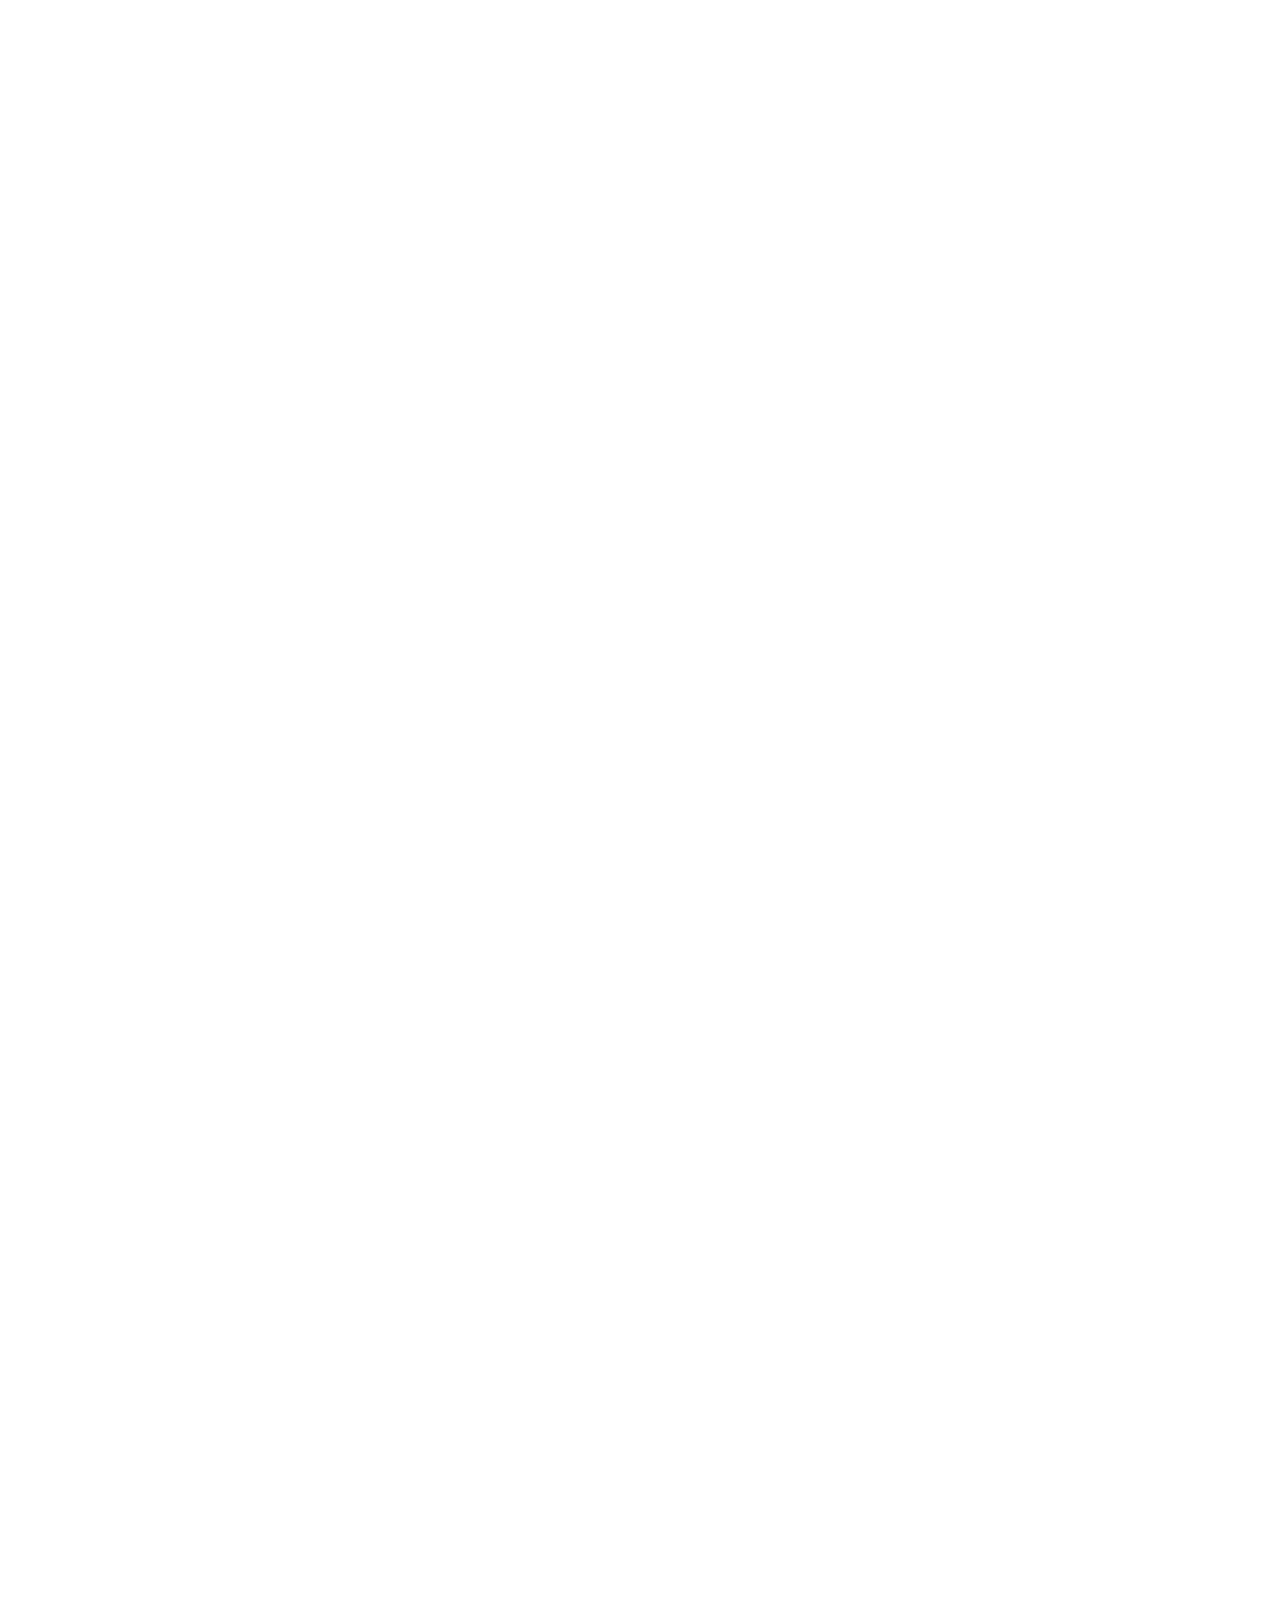
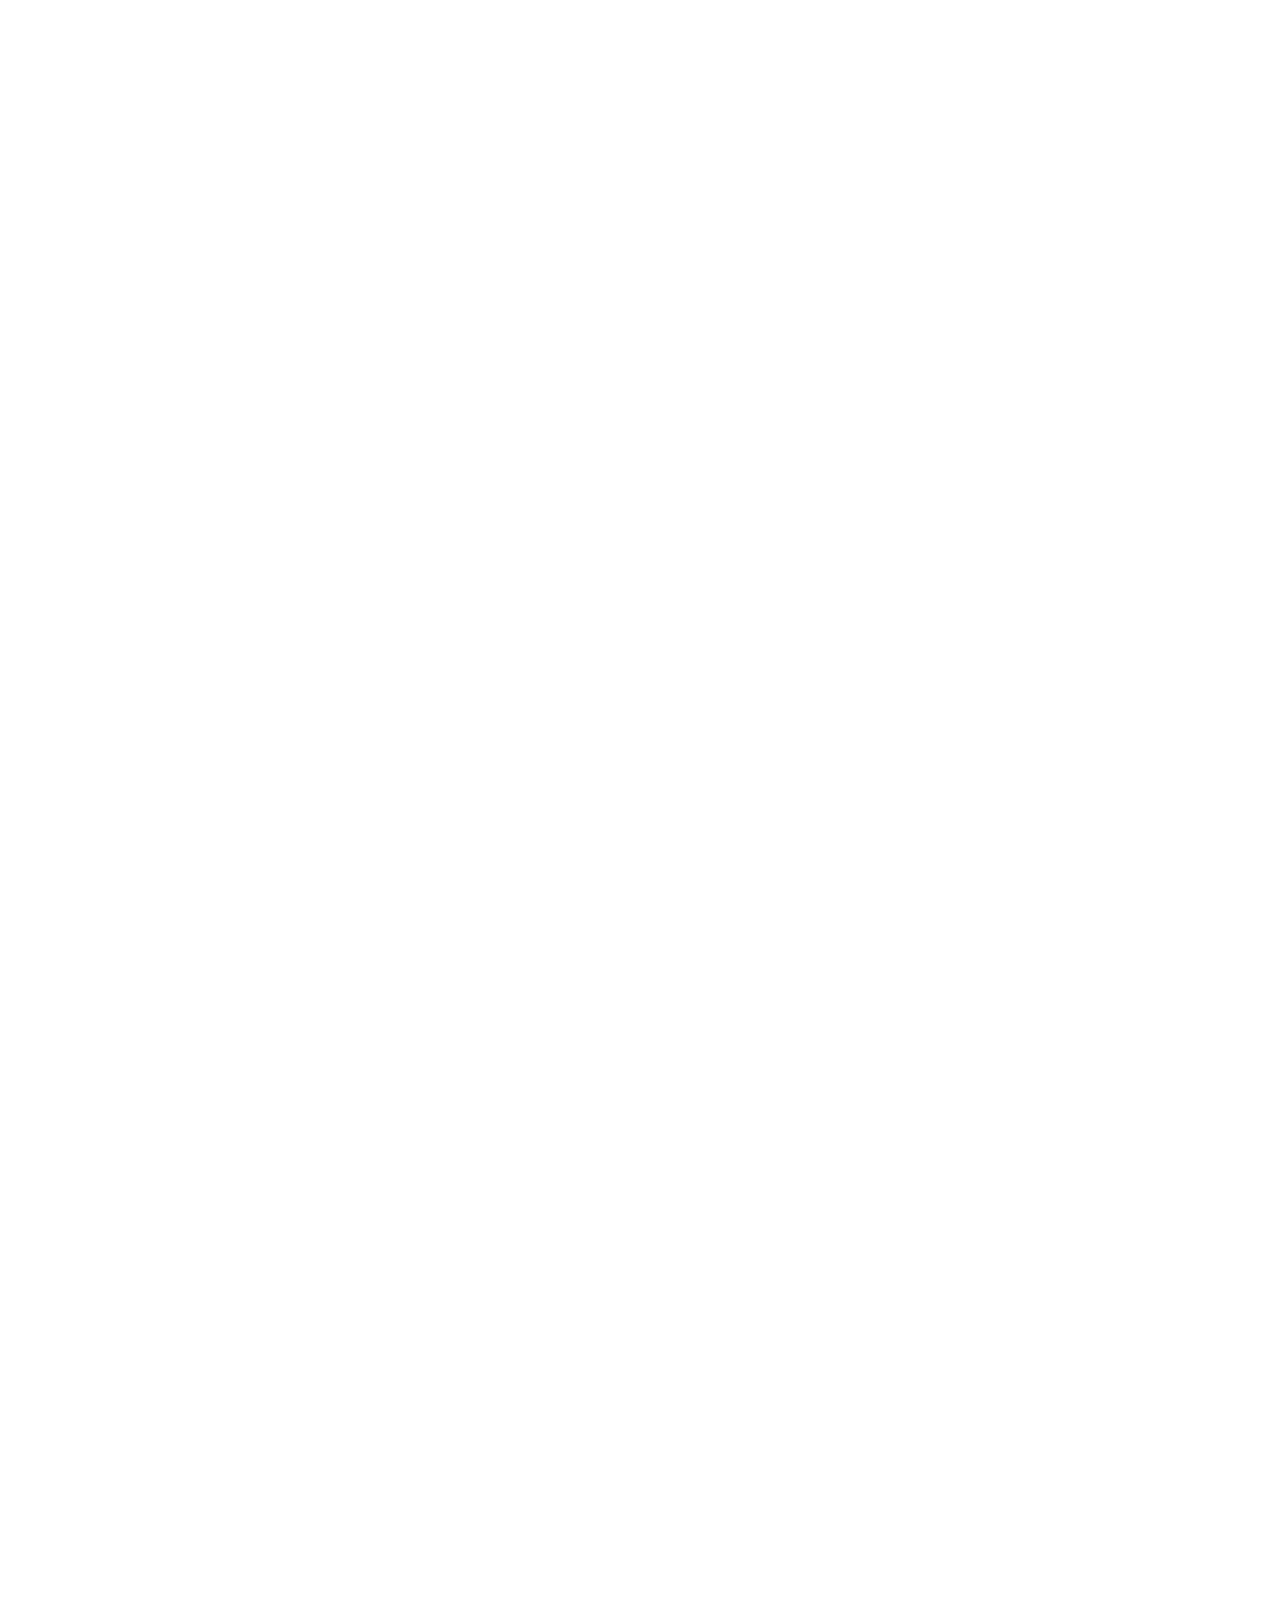
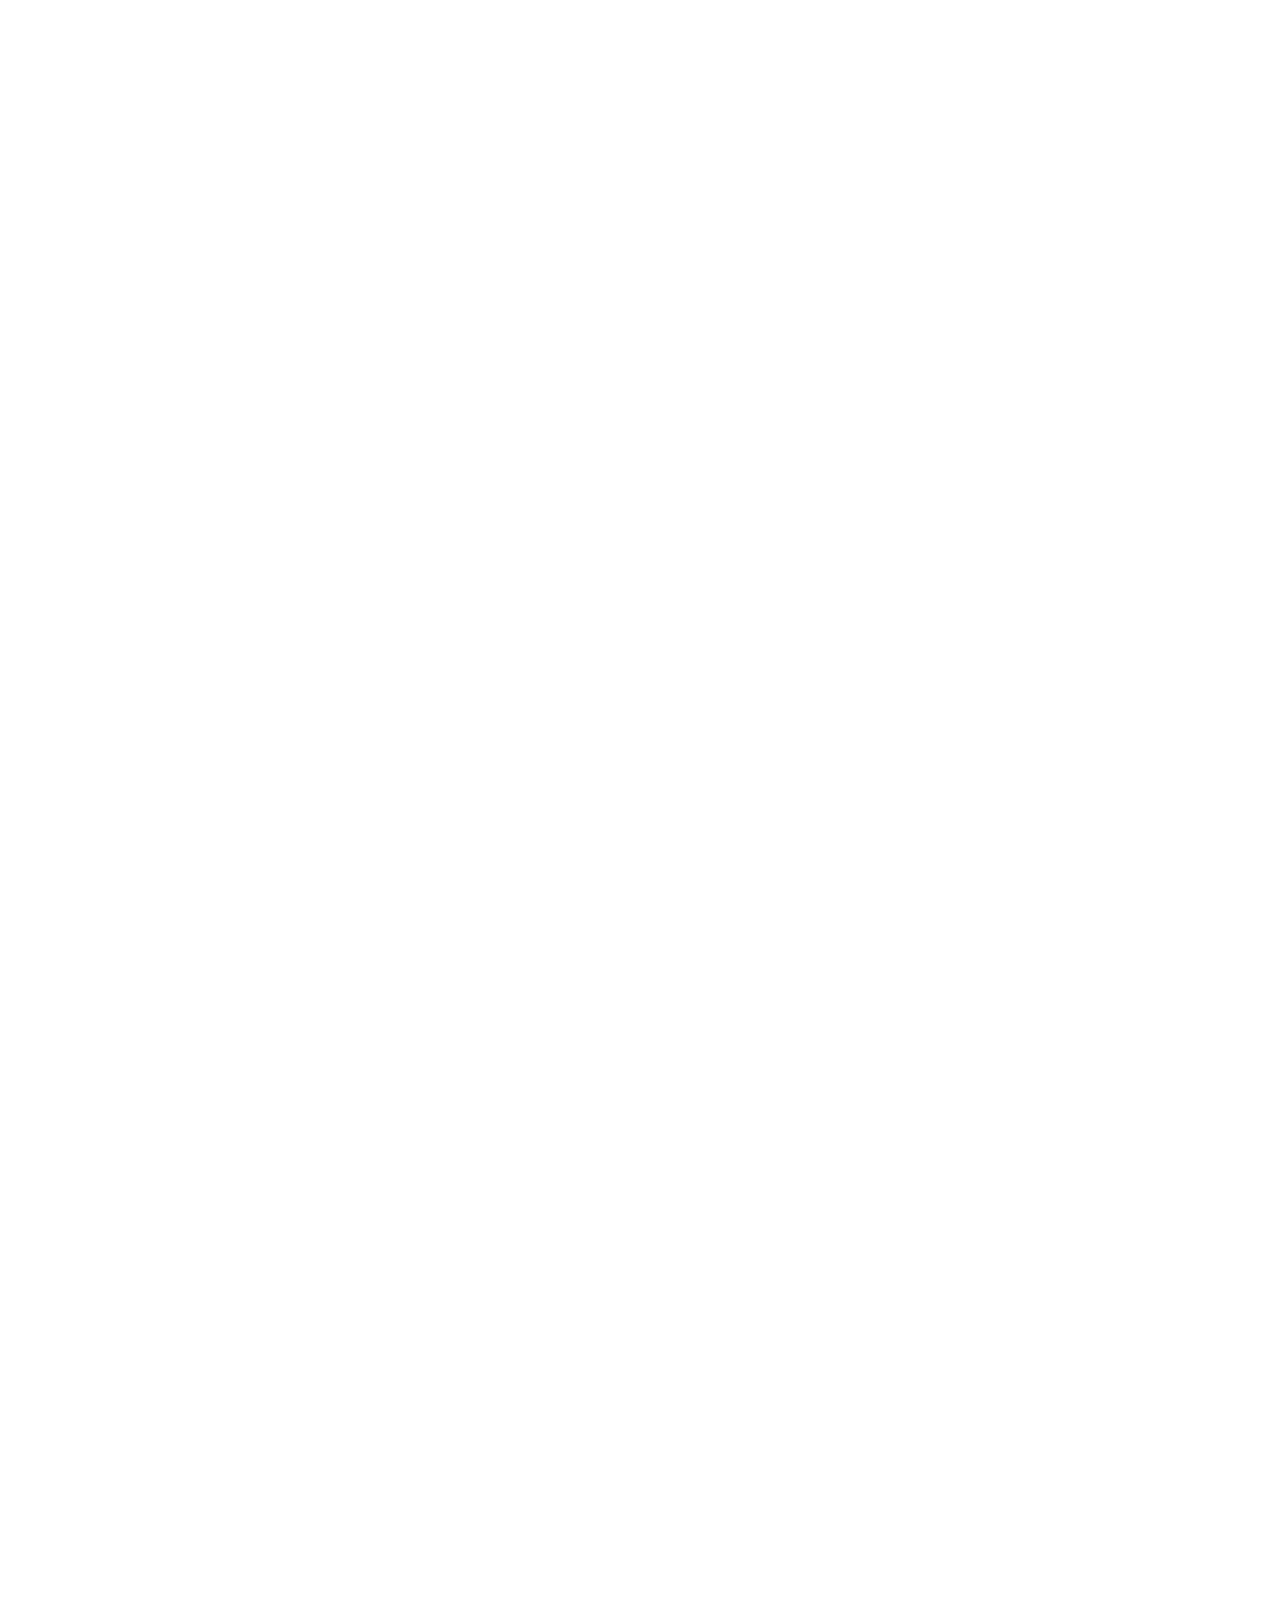
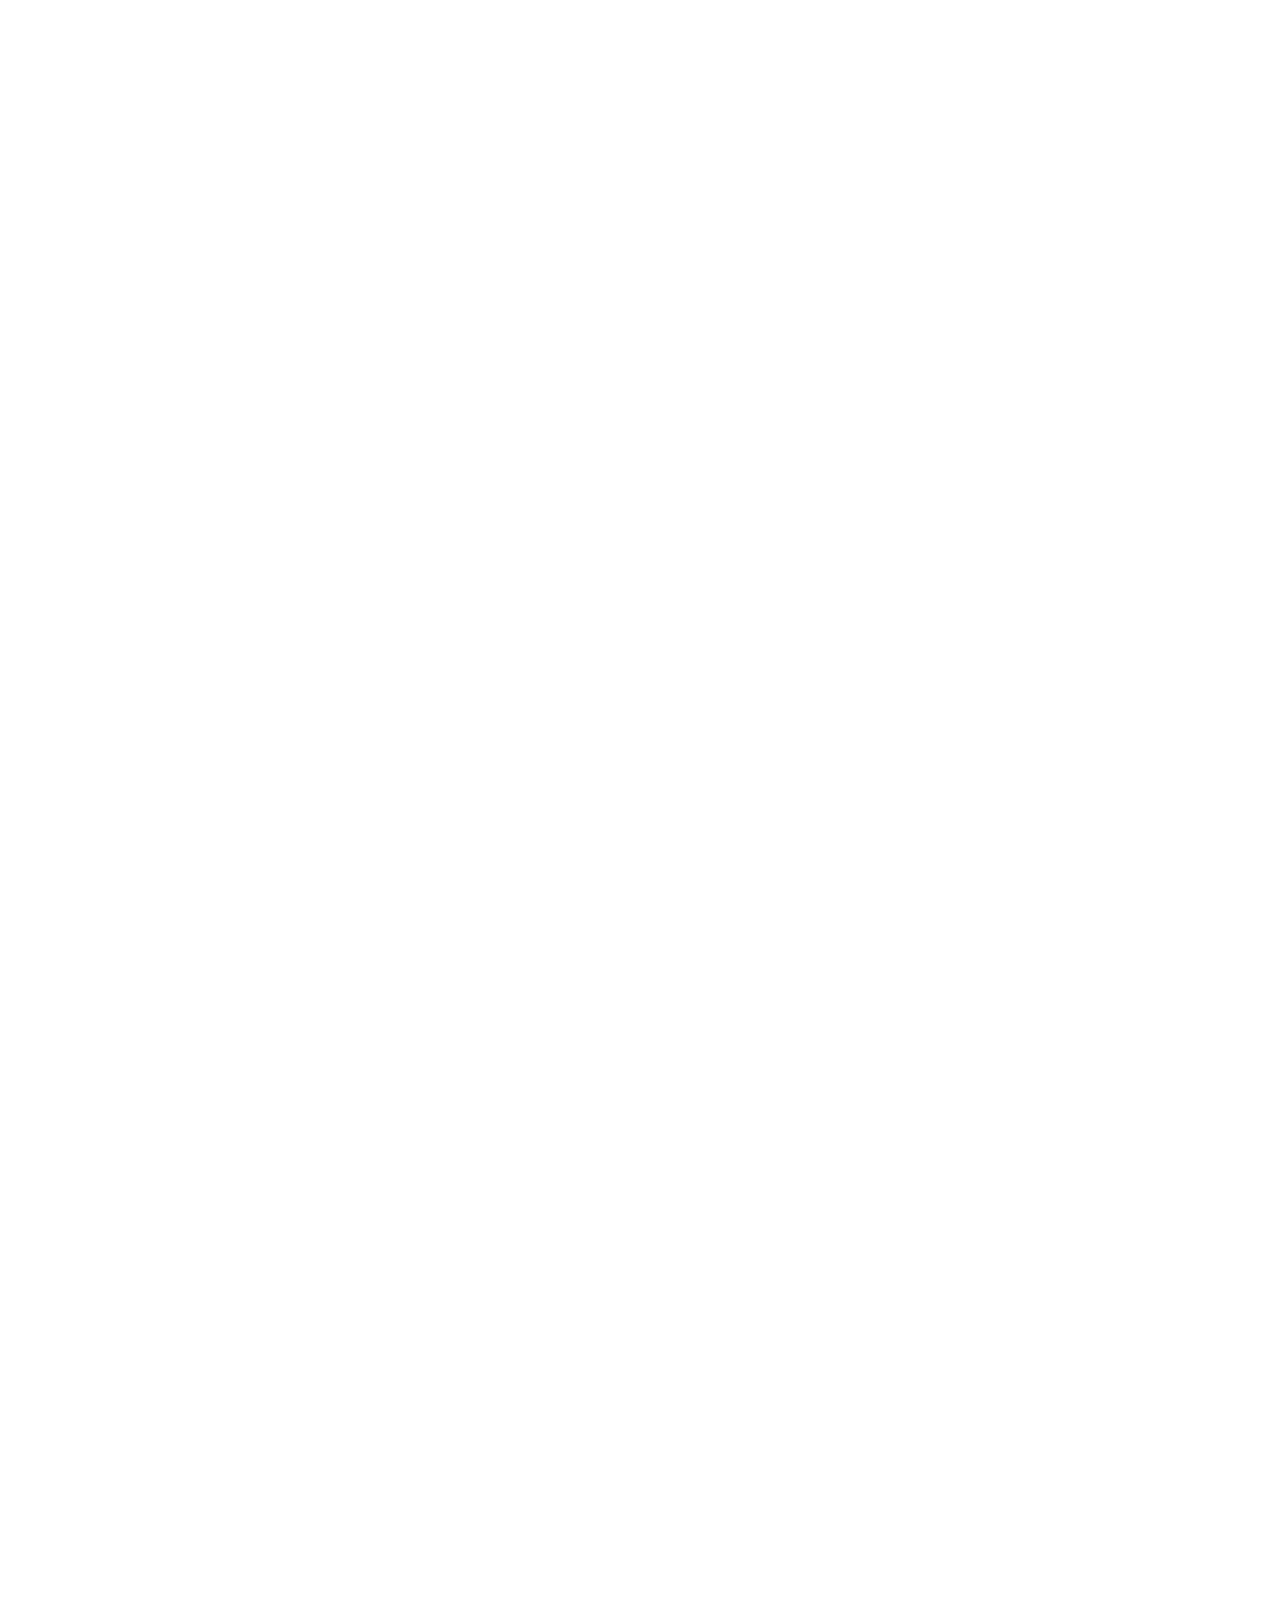
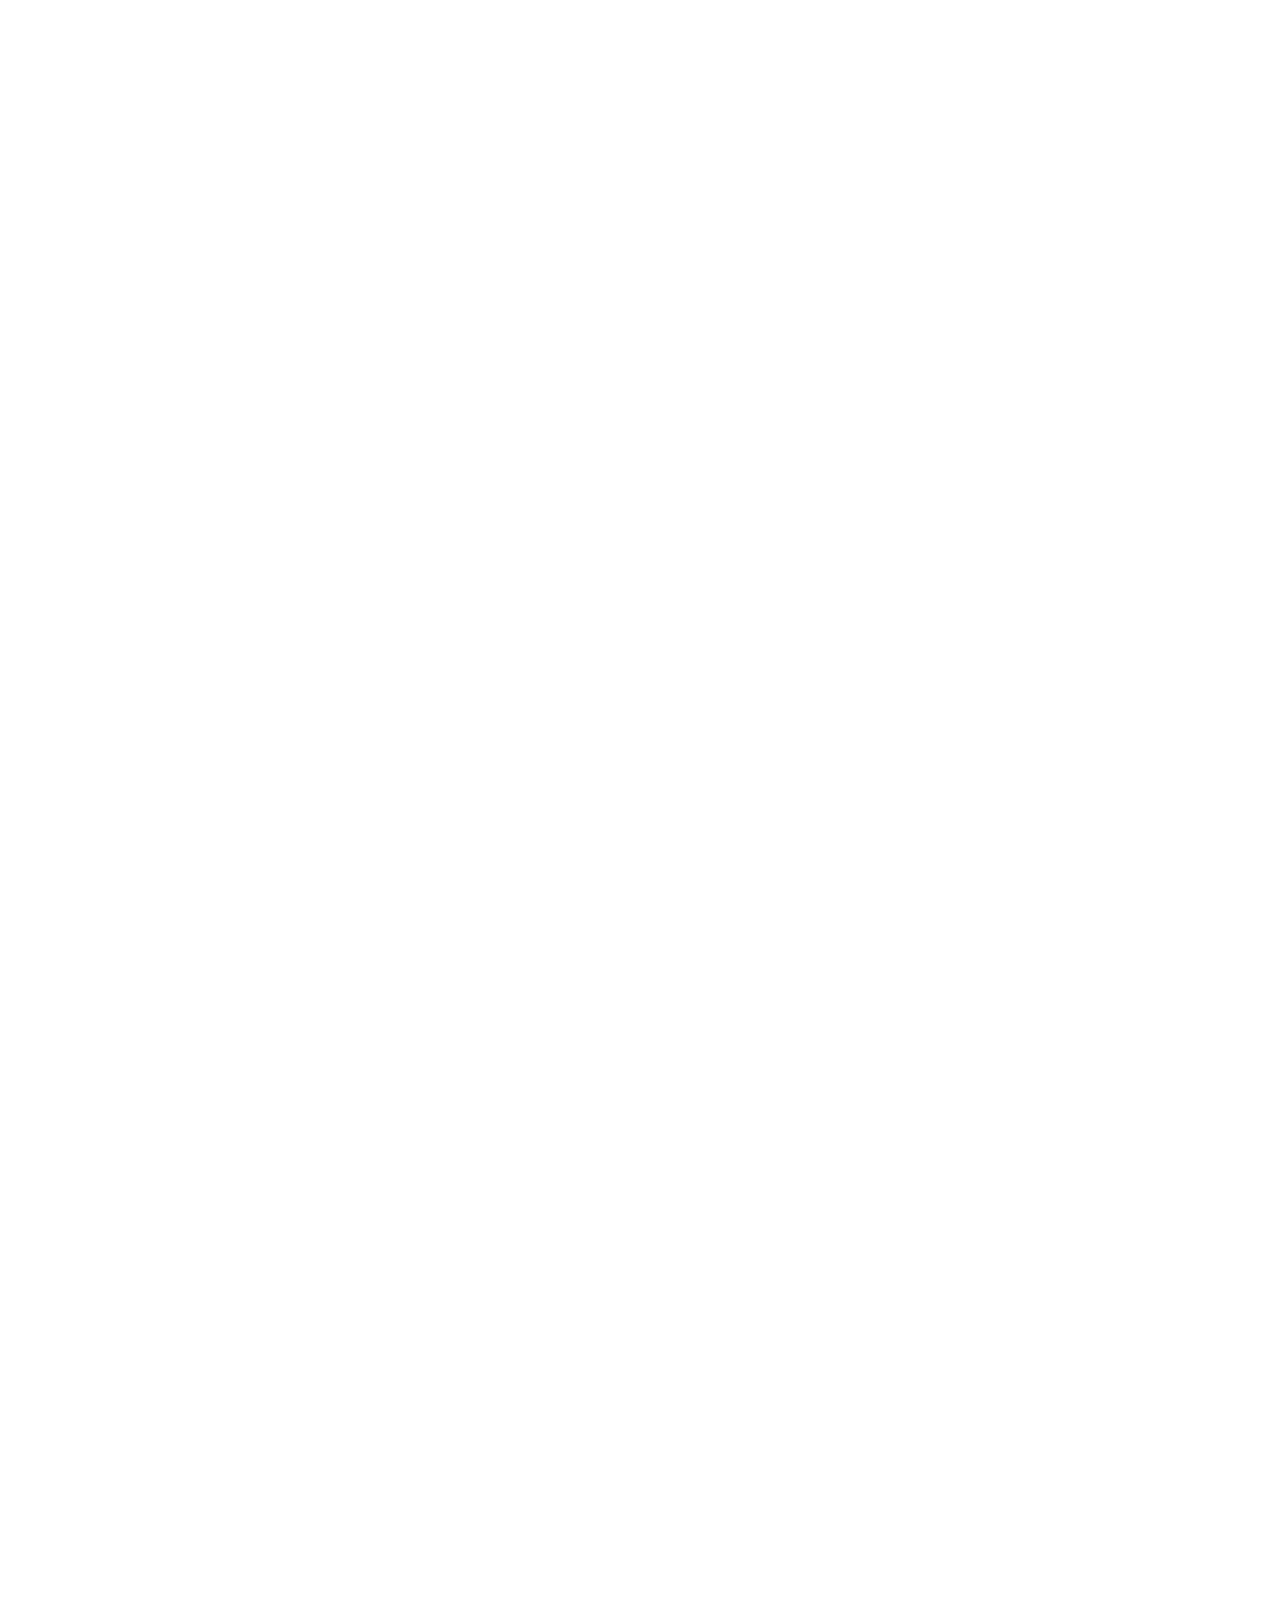
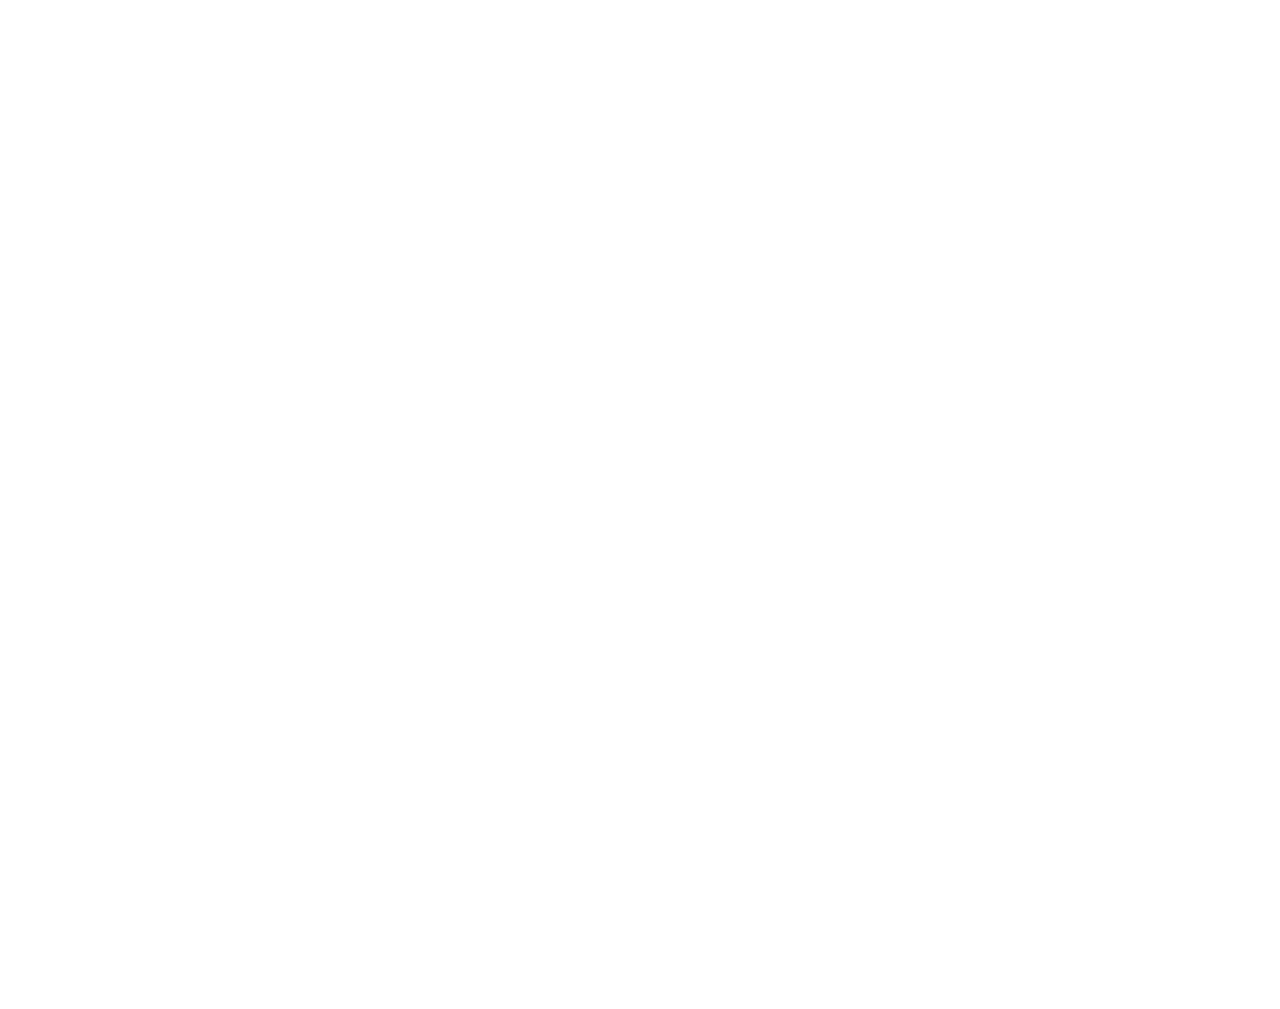
==== commit 10fb57fc: "update" ====
--- a/index.html
+++ b/index.html
@@ -113,7 +113,7 @@
               <li data-aos="fade-right" >Meta coins</li>
             </ul>
             <div class="btn-container" data-aos="fade-right">
-              <button id="section2-preOrder">Pre-order</button>
+              <button id="section2-preOrder"><a href="preOrder.html">Pre-order</a></button>
             </div>
         </div>
       </div>
@@ -126,7 +126,7 @@
       <h1 class="text-center text-XL bold-X meta-blue"  data-aos="fade-up"  data-aos-delay="200">Meta 1.0</h1>
     </div>
     <div class="row d-flex justify-content-around">
-        <button class=" mt-2 mb-2"  data-aos="fade-right">Pre-order</button>
+        <button class=" mt-2 mb-2"  data-aos="fade-right"><a href="preOrder.html">Pre-order</a></button>
         <button class=" mt-2 mb-2" id="meta-1.0-Learn"  data-aos="fade-left">Learn More</button>
     </div>
 
@@ -138,8 +138,8 @@
       <h1 class="text-center text-XL bold-X white"  data-aos="fade-up"  data-aos-delay="200">Meta 1.2</h1>
     </div>
     <div class="row mb-2 d-flex justify-content-around">
-        <button class="button-brown mb-2"  data-aos="fade-right">Pre-order</button>
-        <button class="button-brown-full mb-2" id="meta-1.2-Learn" data-aos="fade-left">Learn More</button>
+        <button class="mb-2"  data-aos="fade-right"><a href="preOrder.html">Pre-order</a></button>
+        <button class="mb-2" id="meta-1.2-Learn" data-aos="fade-left">Learn More</button>
     </div>
   </div>
 </section>
@@ -150,8 +150,8 @@
       <h1 class="text-center text-XL bold-X"  data-aos="fade-up"  data-aos-delay="200">Meta 2.0</h1>
     </div>
     <div class="row mb-2 d-flex justify-content-around">
-        <button class=" mb-2"  data-aos="fade-right">Pre-order</button>
-        <button class=" mb-2"  data-aos="fade-left">Learn More</button>
+        <button class=" mb-2"  data-aos="fade-right"><a href="preOrder.html">Pre-order</a></button>
+        <button class=" mb-2" id="meta-2.0-Learn"  data-aos="fade-left">Learn More</button>
     </div>
   </div>
 </section>
@@ -286,23 +286,33 @@
         <div class="col-md-6 mb-3"  data-aos="fade-right">
           <div class="row ">
             <div class="col mb-3 d-flex-col align-items-center">
-              <a class="navbar-brand mb-5" id="logo" href="index.html">
+              <a class="navbar-brand mb-2" id="logo" href="index.html">
                 <img src="Images/Logo.png" alt="">
               </a>
-              <h6 class="mb-5">MetaSwap Social</h6>
-              <div class="row d-flex">
-                <a class="col social-media" href="https://www.instagram.com/">
-                  <img src="Images/Social-instagram.png" alt="">
-                </a>
-                <a class="col social-media" href="https://www.facebook.com/">
-                  <img src="Images/Social-facebook.png" alt="">
+              <h6 class="mb-2 text-center">Stay up to date with #MetaSwap</h6>
+              <div class="row d-flex-col">
+                <a class="col social-media" href="https://twitter.com/MetaSwap_">
+                  <img src="Images/Social-Twitter.png" alt="">
+                </a>
+                <a class="col social-media" href="https://discord.gg/B4SFK2hK9e">
+                  <img src="Images/Social-Discord.png" alt="">
+                </a>
+                <a class="col social-media" href="https://medium.com/@metaswap_">
+                  <img src="Images/Social-Medium.png" alt="">
+                </a>
+
+                <a class="col social-media" href="https://t.me/metaswapofficialchat">
+                  <img src="Images/Social-Telegram.png" alt="">
+                </a>
+                <a class="col social-media" href="https://t.me/metaswapofficialannoucement">
+                  <img src="Images/Social-Telegram.png" alt="">
                 </a>
               </div>
             </div>
             <div class="col mb-3 d-flex-col align-items-center">
               <h5 class="mb-5">Contact info</h5>
               <p class="mb-4">Kings Hedges Rd, Cambridge CB4 2HY</p>
-              <p class="mb-4">(219) 555-0114</p>
+              <p class="mb-4">0044 7873359569</p>
               <p class="">info@metaswap.name</p>
             </div>
           </div>
@@ -310,7 +320,7 @@
         </div>
         <div class="col-md-6 "  data-aos="fade-left">
           <!-- Form-Contact -->
-          <form form action="mail_test.php" method="post">
+          <form form action="mail_handler.php" method="post">
             <h4>Get in touch</h4>
             <div class="mb-3">
               <input type="text" class="form-control" name="name"  placeholder="Your name" required>
@@ -337,13 +347,13 @@
 
 </footer>
 
-      <!-- Pop-Up -->
-      <div class="pop-up-window" id="pop-up-window">
-        <div class="close-btn" id="close-btn-id">X</div>
+    <!-- Pop-Up -->
+    <div class="pop-up-window" id="pop-up-window">
+      <div class="close-btn" id="close-btn-id">X</div>
         <div class="pop-up-msg" id="pop-up-meta1.0">
           <!-- Details will be injected here -->
         </div>
-        
+      
       </div>
     </div>
 
--- a/style.css
+++ b/style.css
@@ -74,6 +74,16 @@
     color: #56CCF2;
 }
 
+button a {
+    text-decoration: none;
+    color: black;
+    transition: all 10ms;
+}
+button:hover a {
+    text-decoration: none;
+    color: #22C3EE;
+}
+
 
 /* Control vertical-align */
 .d-flex-col {
@@ -197,12 +207,18 @@
 }
 
 .social-media {
-    width: 70px;
+    /* width: 3rem; */
     opacity: 0.9;
 }
 .social-media:hover {
     transform: scale(1.1);
     opacity: 1;
+}
+.social-media img {
+    width: 100%;
+    max-width: 40px;
+    min-width: 20px;
+    padding: 5px;
 }
 
 .break-line-gradient {
@@ -219,8 +235,7 @@
 
 
 /* Pop-UP */
-.pop-up-window,
-.pop-up-msg {
+.pop-up-window {
     position: fixed;
     left: 0;
     top: 0;
@@ -228,73 +243,38 @@
     height: 100%;
     background-color: rgb(255, 255, 255);
     color: #22C3EE;
-    font-size: 1.2rem;
+    padding-top: 1rem;
+    padding-bottom: 1rem;
     z-index: 100;
     display: flex;
+    
+    
+    justify-content: center;
+    align-items: center;
+    overflow: auto;
+    line-height: 1.4rem;
+    display: none;
+}
+.pop-up-msg {
     text-align: center;
+    font-size: 1.2rem;
     flex-direction: column;
     justify-content: center;
-    align-items: center;
-    overflow: scroll;
-    line-height: 1.4rem;
-    display: none;
-}
+}
+
 .close-btn {
-    position: absolute;
+    position: fixed;
     top: 1rem;
     right: 1rem;
     padding: 0.5rem 0.8rem;
     border: 1px solid gray;
+    background-color: rgba(255, 255, 255, 0.5);
     border-radius: 5px;
     font-size: 1.6rem;
     font-weight: 700;
     cursor: pointer;
     z-index: 107;
 }
-
-
-
-@media screen and (max-width: 991px) {
-    /* TEXT RE-SIZE */
-    .text-XXL {
-        font-size: 2.6rem;
-    }
-    .text-XL {
-        font-size: 2.2rem;
-    }
-    .text-L {
-        font-size: 1.8rem;
-    }
-    .text-M {
-        font-size: 1.2rem;
-    }
-
-    nav ul {
-        margin: 0 !important;
-        padding: 0 !important;
-    }
-    nav ul li {
-        margin: auto !important;
-        padding: 0 !important;
-    }
-}
-
-@media screen and (max-width: 991px) {
-    /* TEXT RE-SIZE */
-    .text-XXL {
-        font-size: 2.4rem;
-    }
-    .text-XL {
-        font-size: 2rem;
-    }
-    .text-L {
-        font-size: 1.6rem;
-    }
-    .text-M {
-        font-size: 1rem;
-    }
-}
-
 
 
 video {
@@ -346,15 +326,43 @@
 }
 
 
-
-/* .container {
-    border: 1px solid red;
-}
-
-.row {
-    border: 1px solid blue;
-}
-
-section {
-    border: 1px dotted green;
-} */+@media screen and (max-width: 991px) {
+    /* TEXT RE-SIZE */
+    .text-XXL {
+        font-size: 2.6rem;
+    }
+    .text-XL {
+        font-size: 2.2rem;
+    }
+    .text-L {
+        font-size: 1.8rem;
+    }
+    .text-M {
+        font-size: 1.2rem;
+    }
+
+    nav ul {
+        margin: 0 !important;
+        padding: 0 !important;
+    }
+    nav ul li {
+        margin: auto !important;
+        padding: 0 !important;
+    }
+}
+
+@media screen and (max-width: 991px) {
+    /* TEXT RE-SIZE */
+    .text-XXL {
+        font-size: 2.4rem;
+    }
+    .text-XL {
+        font-size: 2rem;
+    }
+    .text-L {
+        font-size: 1.6rem;
+    }
+    .text-M {
+        font-size: 1rem;
+    }
+}
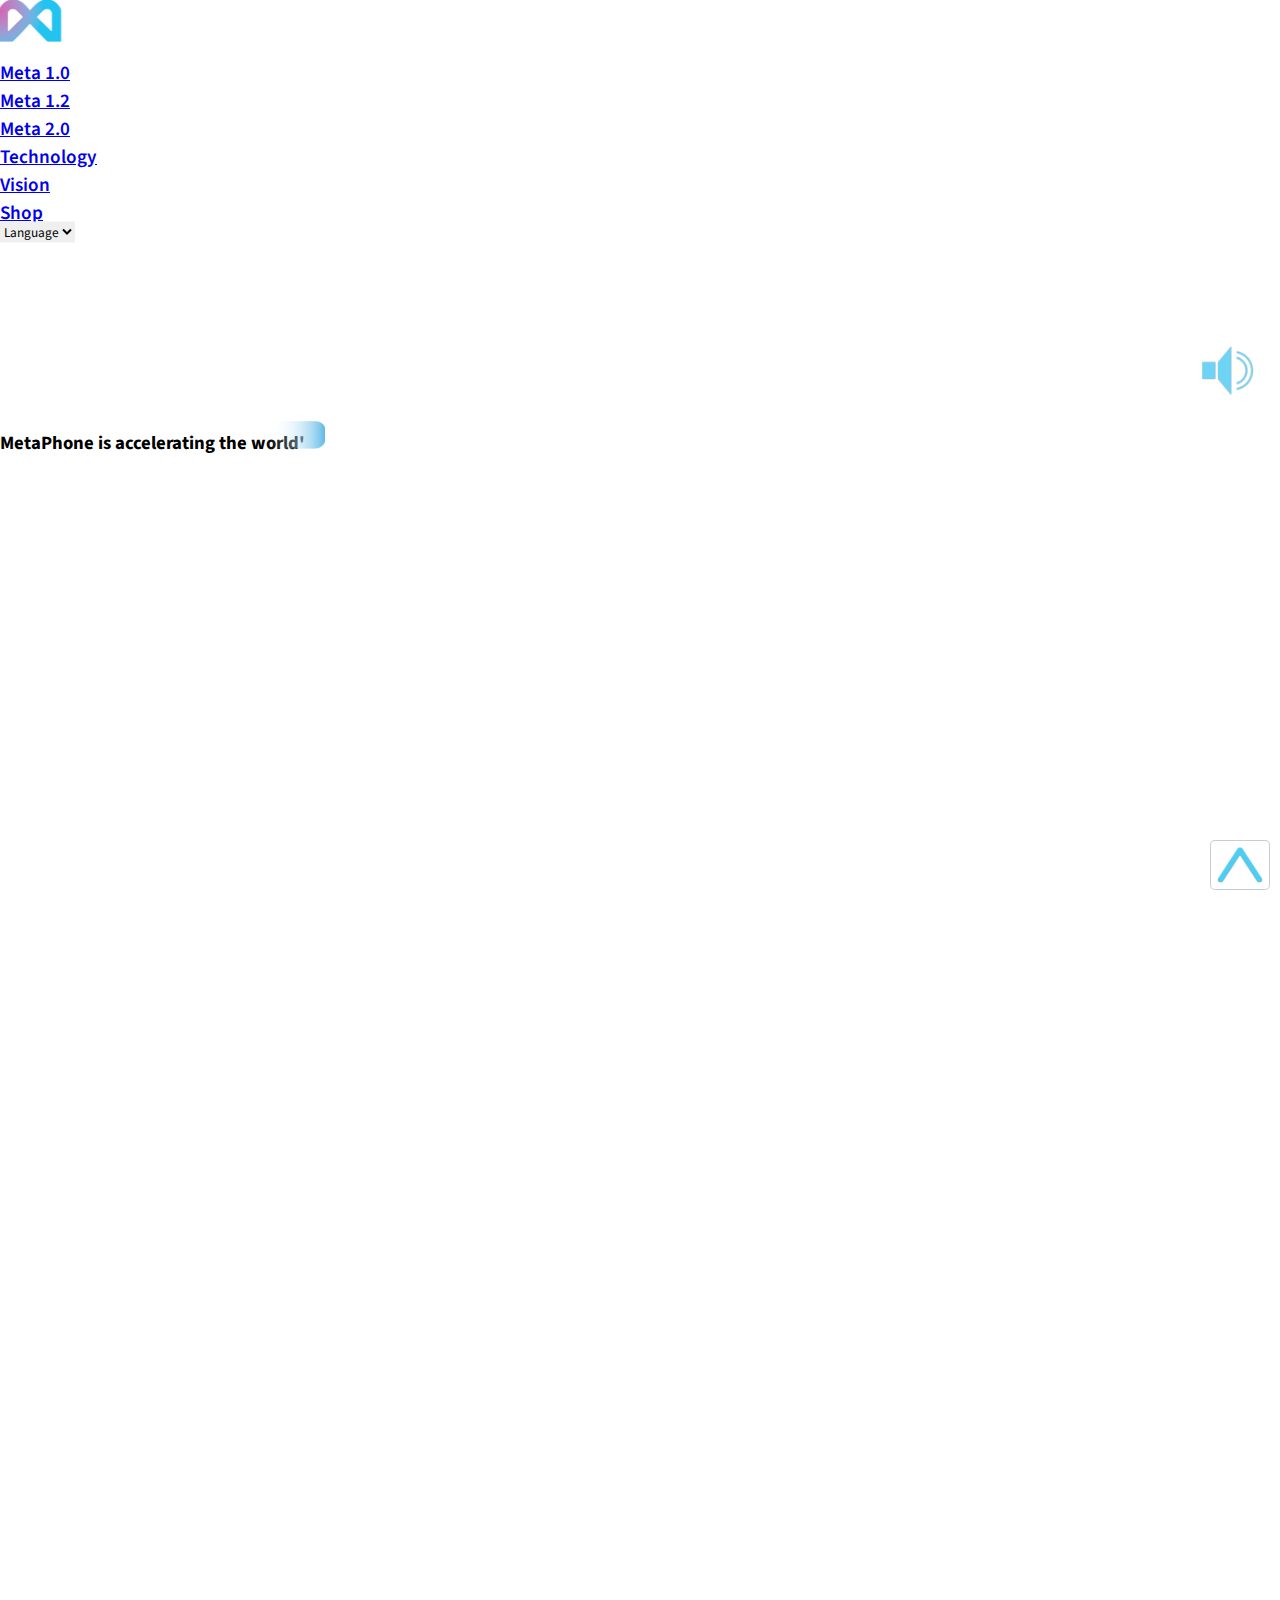
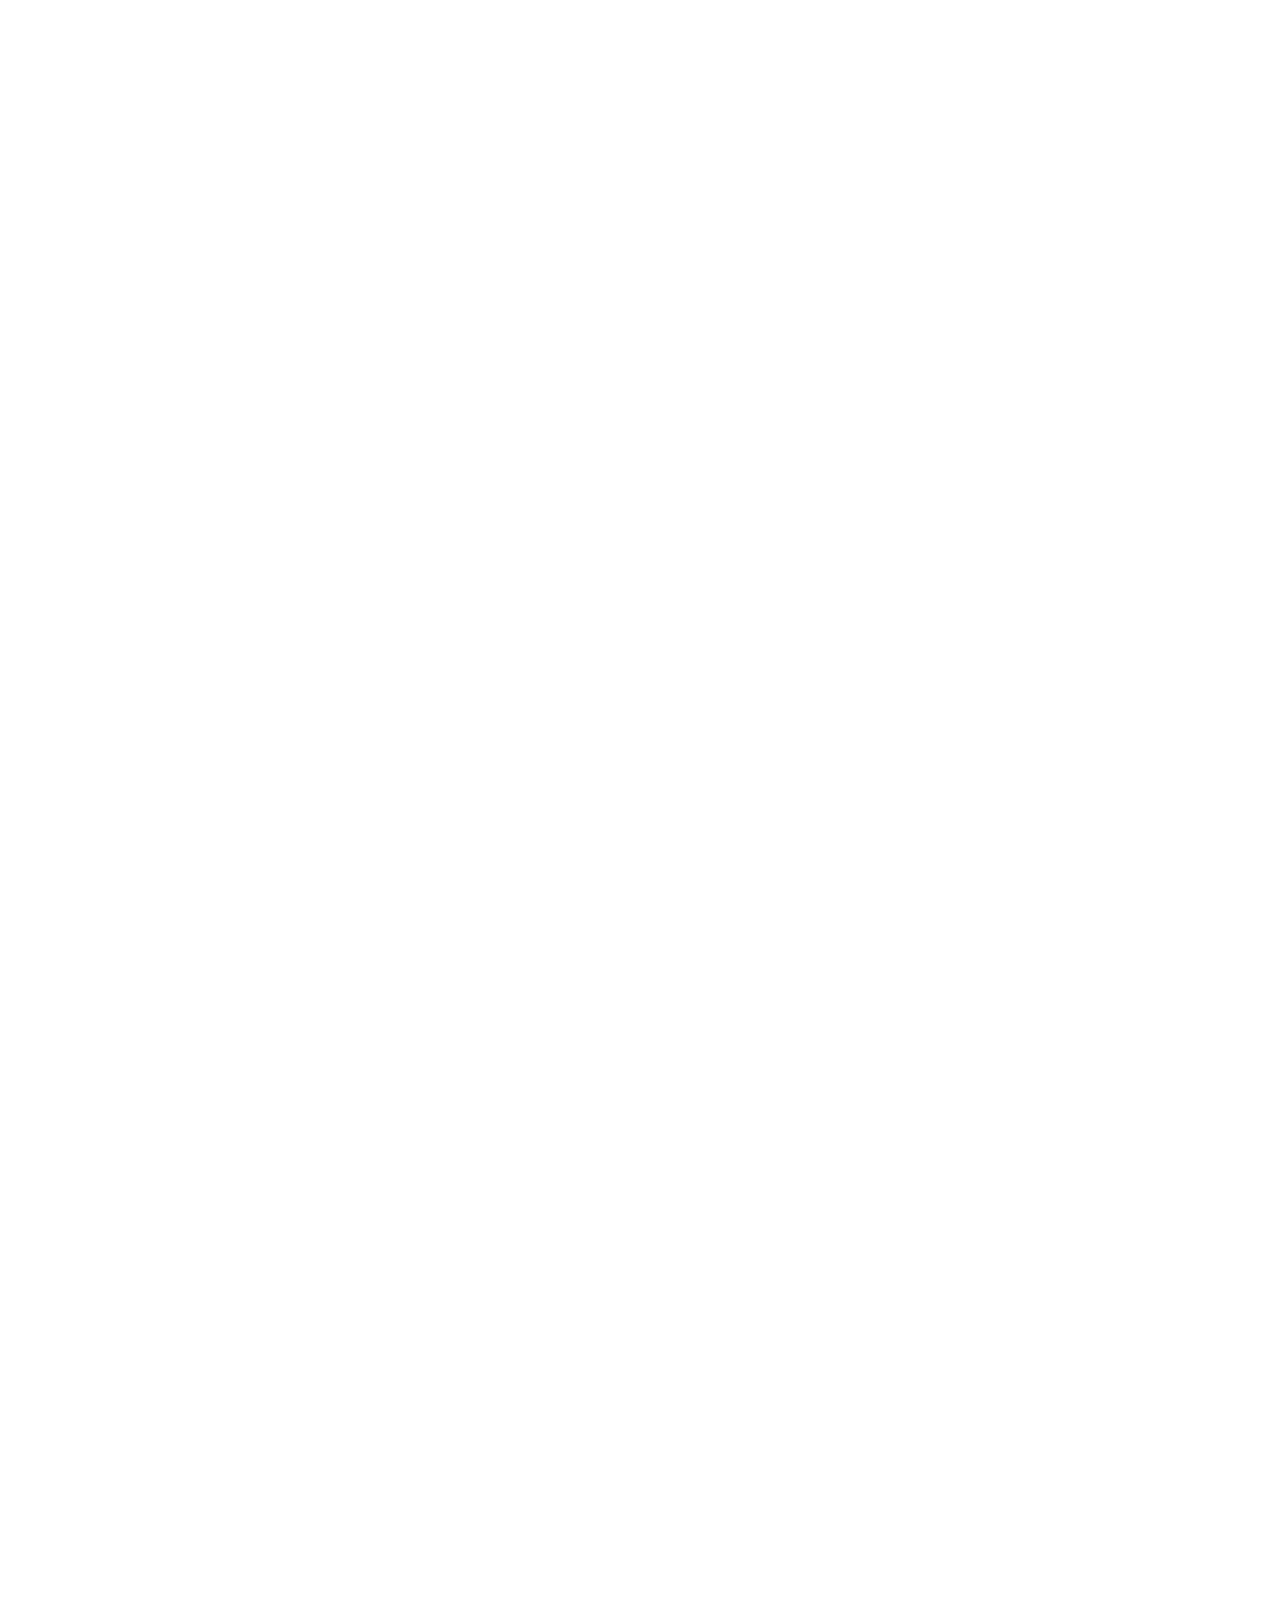
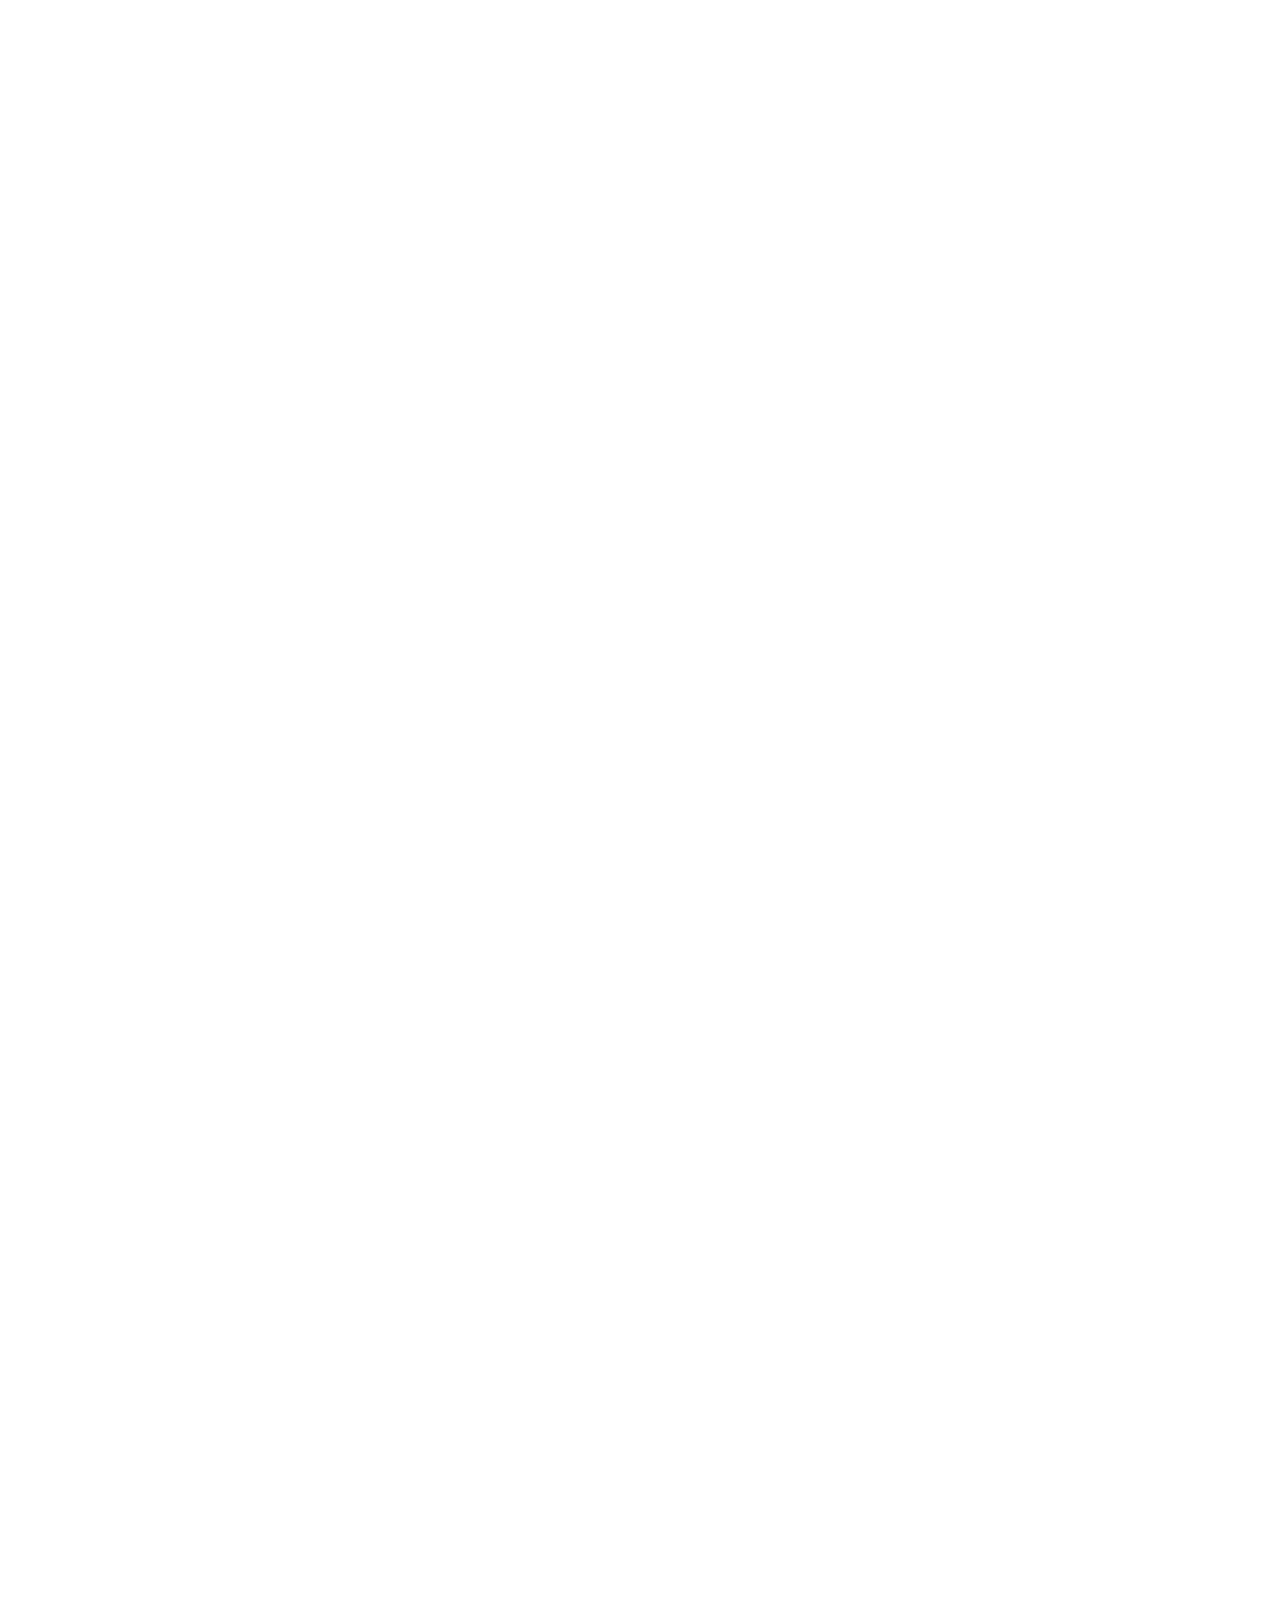
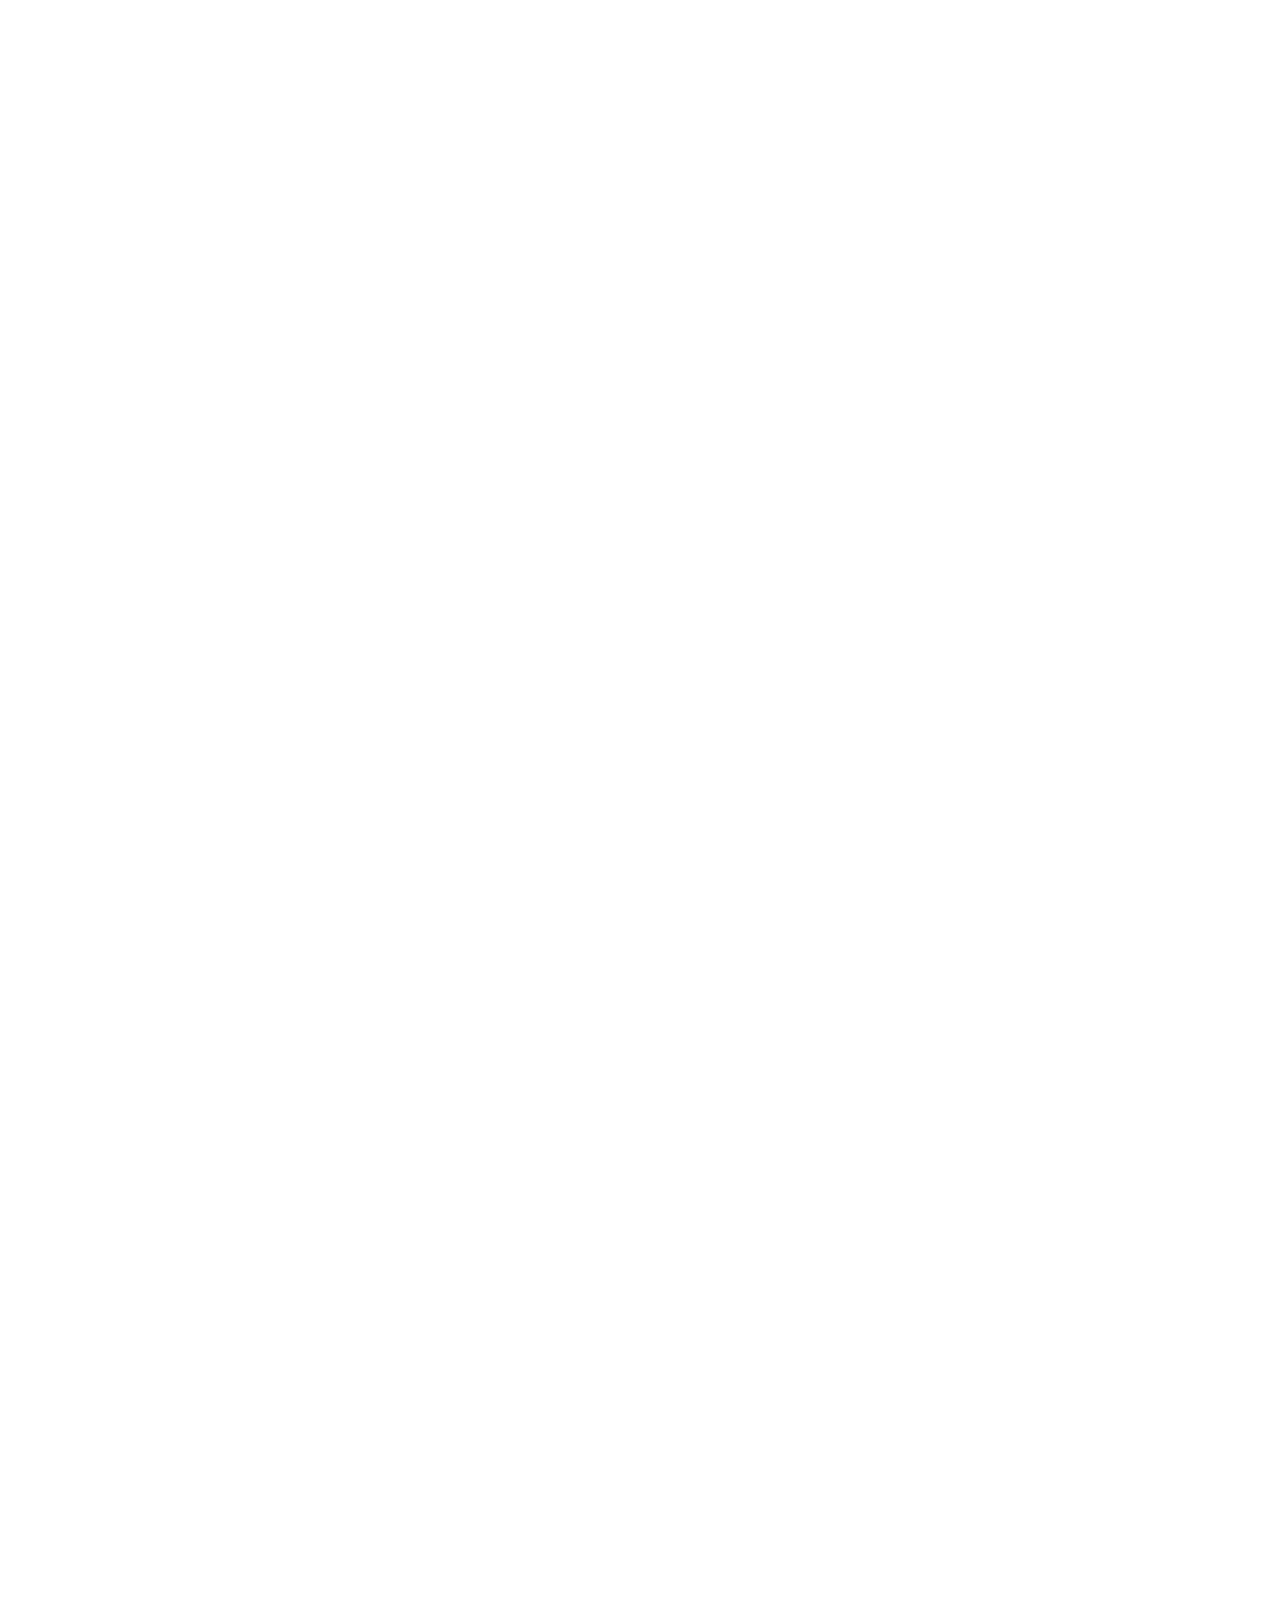
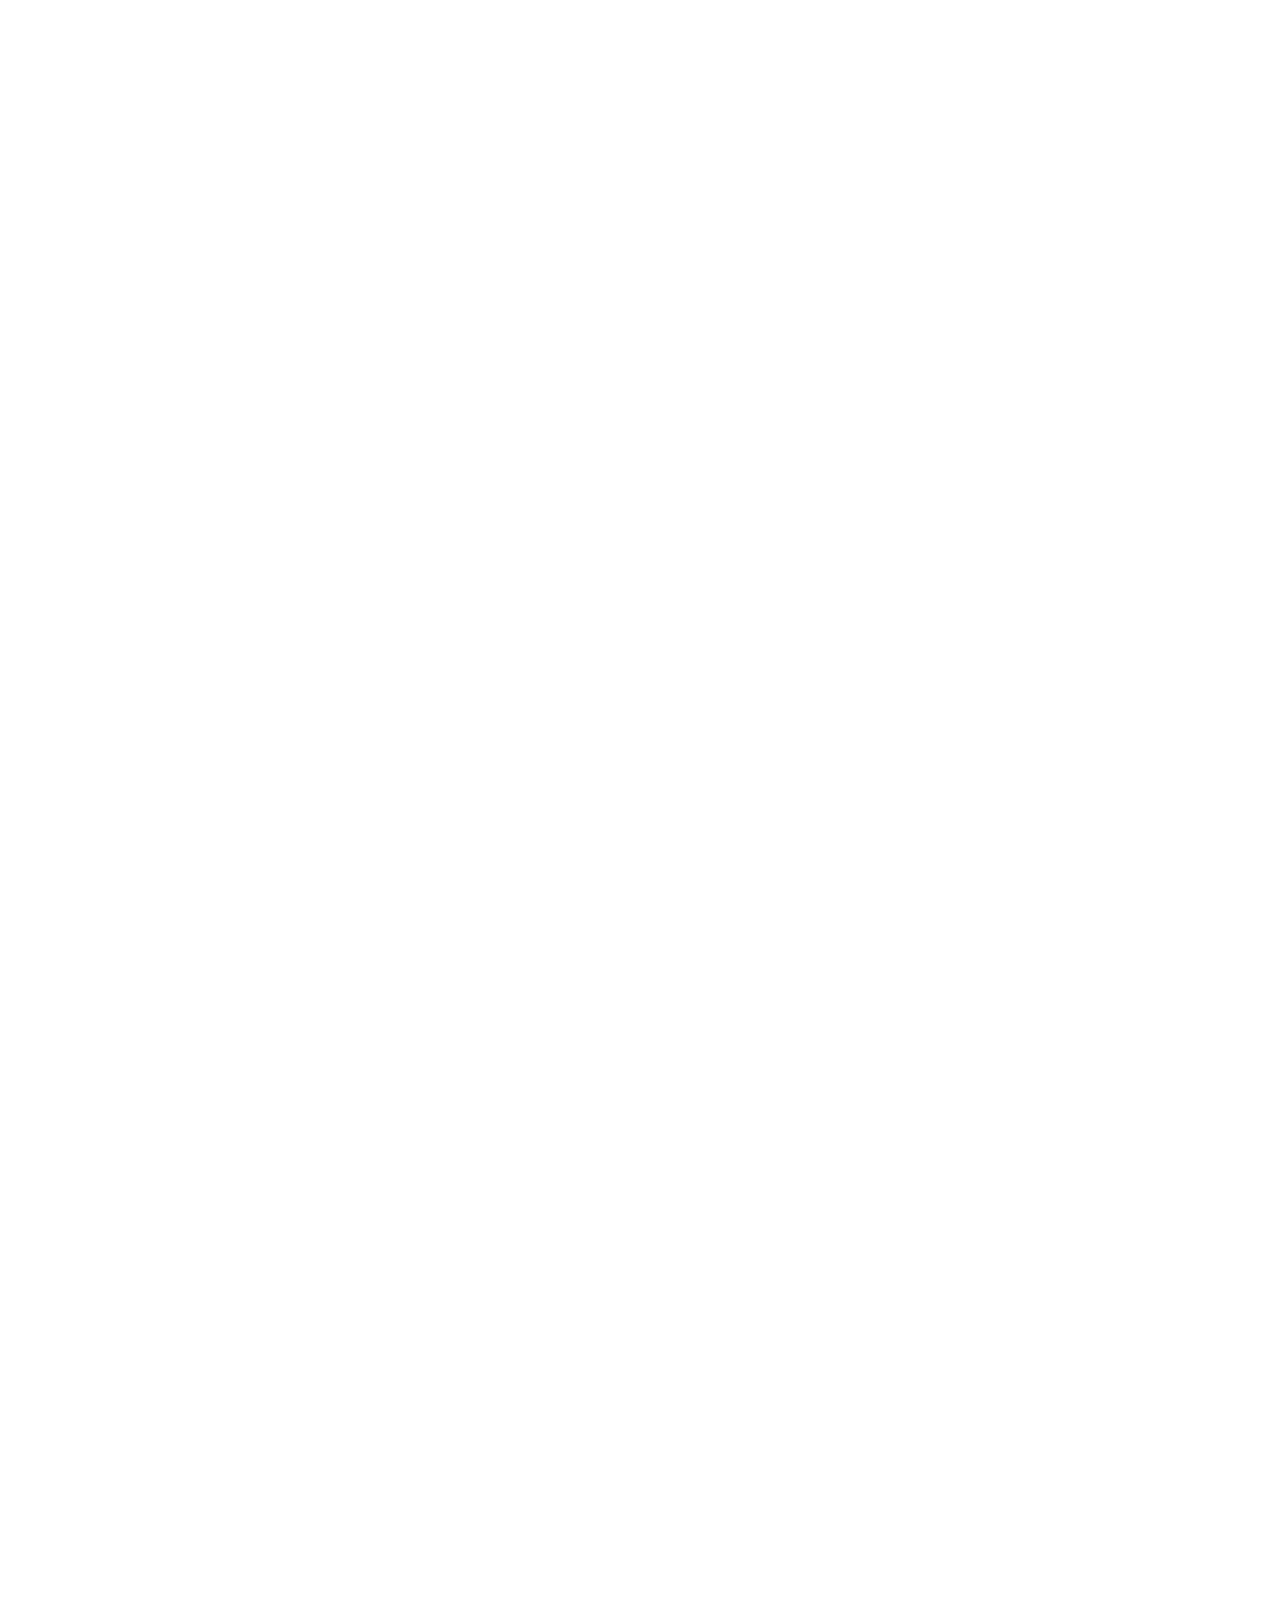
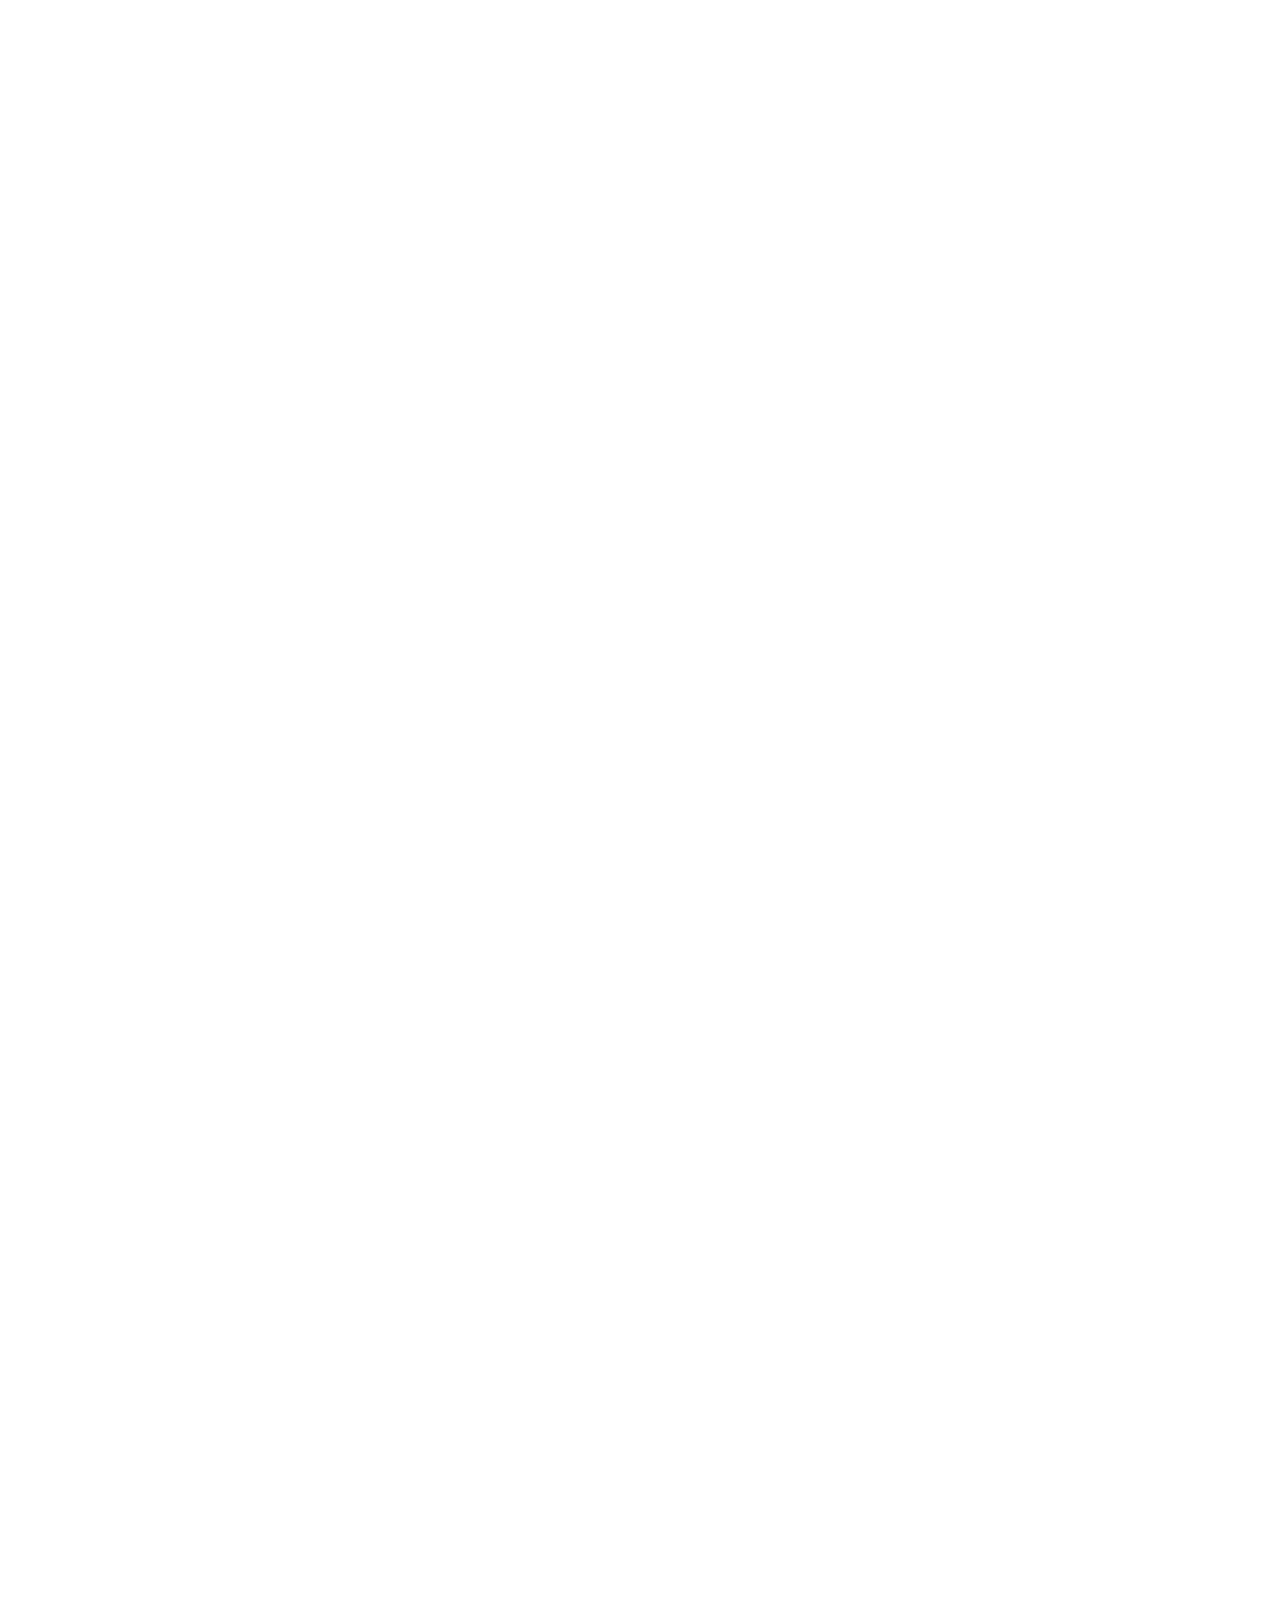
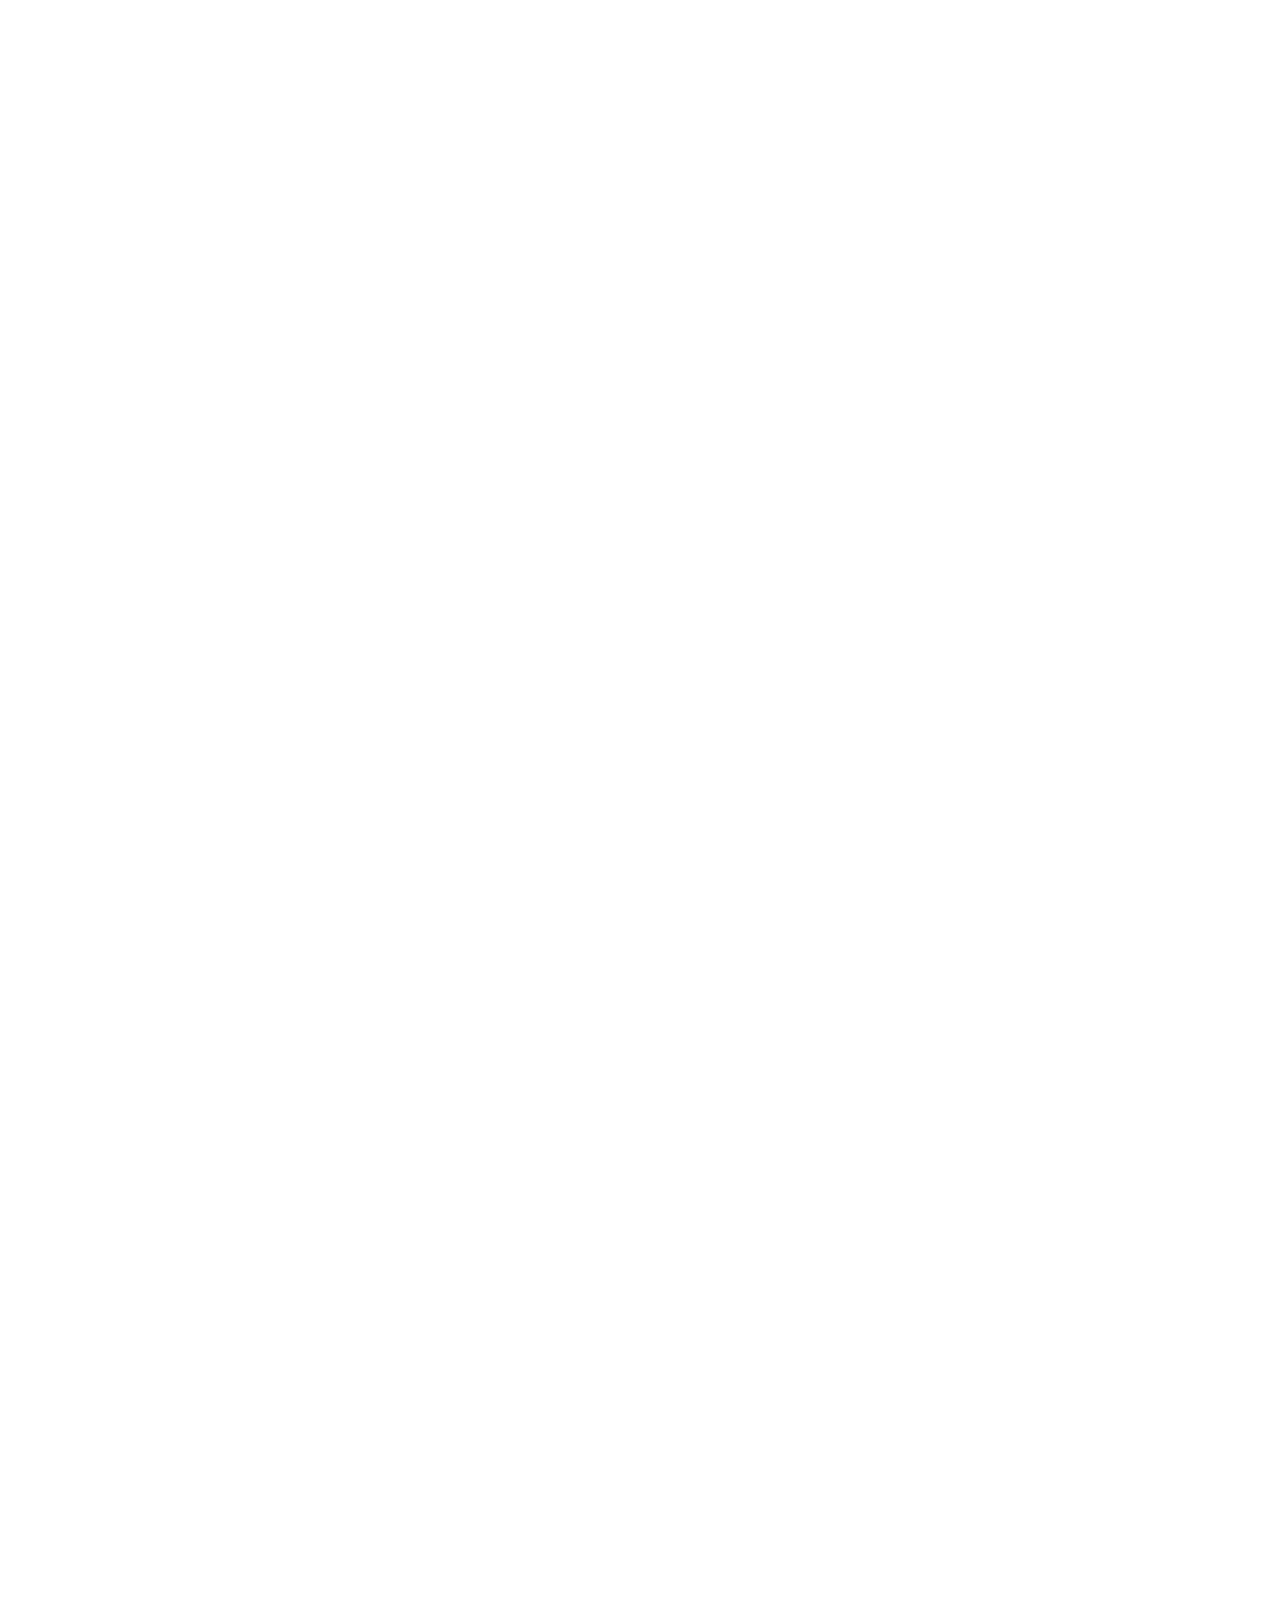
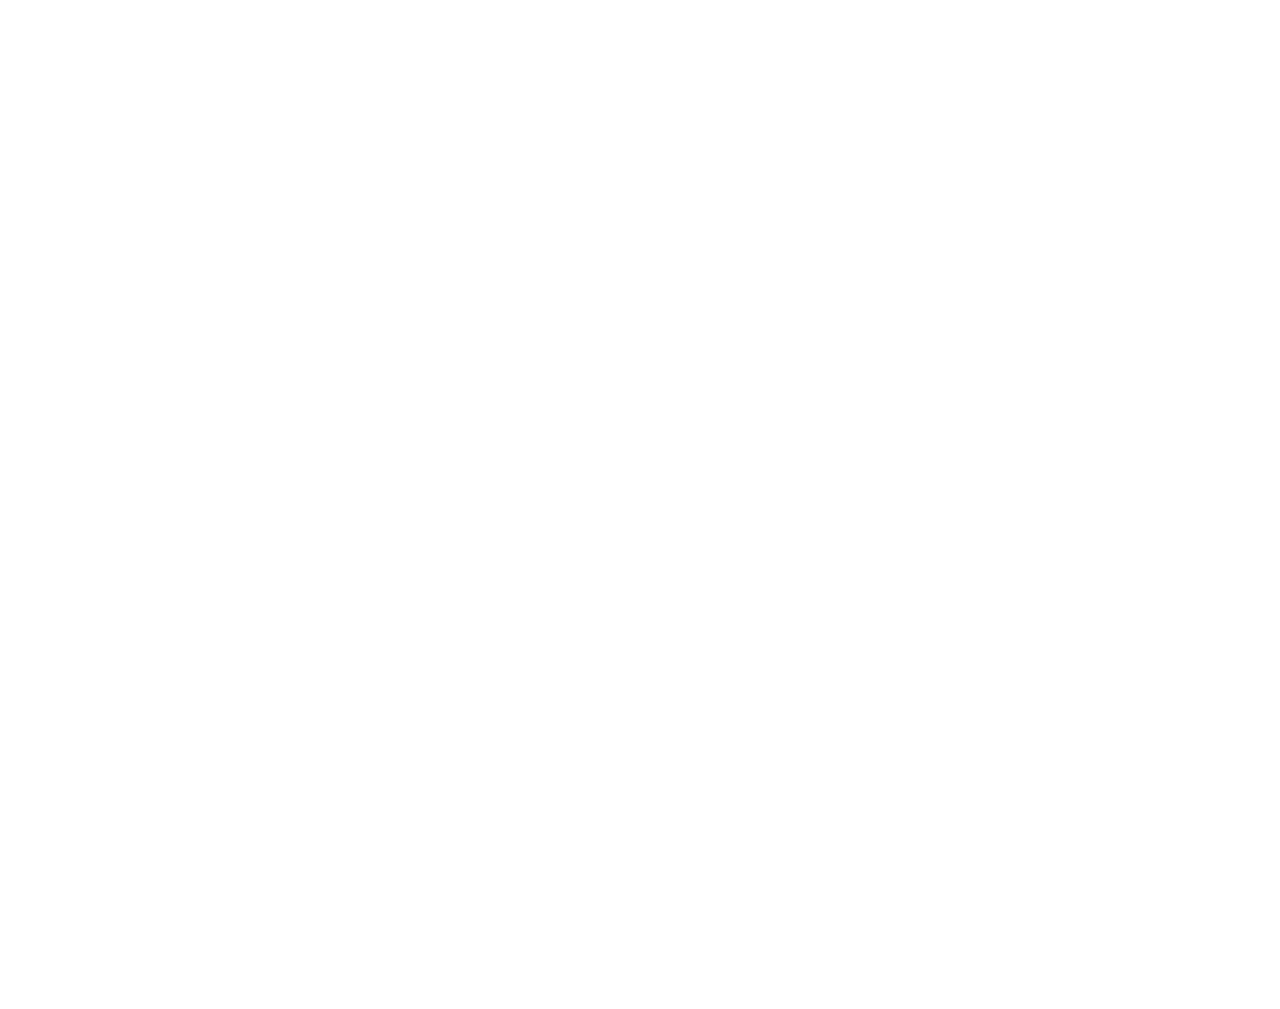
==== commit aaa4bd29: "update" ====
--- a/index.html
+++ b/index.html
@@ -64,7 +64,12 @@
                 <a class="nav-link" href="shop.html">Shop</a>
               </li>
               <li class="nav-item ps-3" data-toggle="collapse" data-target=".navbar-collapse.show">
-                <a class="nav-link" href="account.html">Account</a>
+                <select>
+                  <option hidden>Language</option>
+                  <option> English </option>
+                  <option> Chinese </option>
+                </select>
+              </select>
               </li>
             </ul>
 
@@ -174,10 +179,6 @@
       </div>
     </div>
 
-    <!-- <div class="row d-flex justify-content-around">
-      <button class="button-blue mb-3"  data-aos="fade-right">Free Trial</button>
-      <button class="button-blue-full mb-3"  data-aos="fade-left">Log-in</button>
-    </div> -->
       <!--  Table  -->
     <div class="row">
 
@@ -233,7 +234,7 @@
 
     <div class="row  d-flex justify-content-between gap-4">
       <div class="col-md column-services pt-5 pb-3 d-flex-col justify-content-center" data-aos="fade-right" >
-        <div class="container-img">
+        <div class="container-img"   id="meta-service-1">
           <img class="text-center" src="Images/services-column1.png" alt="">
         </div>
         <h4 class="text-center bold-X pt-3">STORAGE</h4>
@@ -241,7 +242,7 @@
       </div>
 
       <div class="col-md column-services pt-5 pb-3 d-flex-col justify-content-center" data-aos="fade-right"  data-aos-delay="100">
-        <div class="container-img">
+        <div class="container-img"    id="meta-service-2">
           <img class="text-center" src="Images/services-column2.png" alt="">
         </div>
         <h4 class="text-center bold-X pt-3">DATA MANAGEMENT</h4>
@@ -249,7 +250,7 @@
       </div>
 
       <div class="col-md column-services pt-5 pb-3 d-flex-col justify-content-center" data-aos="fade-right"  data-aos-delay="200">
-        <div class="container-img">
+        <div class="container-img"   id="meta-service-3">
           <img class="text-center" src="Images/services-column3.png" alt="">
         </div>
         <h4 class="text-center bold-X pt-3">CRYPTOCURENCY</h4>
--- a/style.css
+++ b/style.css
@@ -167,6 +167,16 @@
     width: fit-content !important;
 }
 
+/* Language selector */
+.my-navbar select {
+    position: relative;
+    left: 0;
+    top: 50%;
+    transform: translateY(-50%);
+    border: none;
+}
+
+
 /* Logo */
 #logo img {
     width: 60px;
@@ -175,6 +185,11 @@
     transform: scale(1.05);
 }
 
+/* Video */
+video {
+    width: 100%;
+    height: 100%;
+}
 
 /* Video Container for Mute/Unmute button */
 .container-video {
@@ -207,7 +222,6 @@
 }
 
 .social-media {
-    /* width: 3rem; */
     opacity: 0.9;
 }
 .social-media:hover {
@@ -226,7 +240,6 @@
     border: 0;
     height: 3px !important;
     background: linear-gradient(90deg, rgb(60, 191, 235) 0%, #F363C2 100%);
-    /* color: red; */
 }
 
 .copyright {
@@ -257,9 +270,11 @@
 }
 .pop-up-msg {
     text-align: center;
-    font-size: 1.2rem;
+    font-size: 1.1rem;
     flex-direction: column;
     justify-content: center;
+    width: 70%;
+
 }
 
 .close-btn {
@@ -276,12 +291,14 @@
     z-index: 107;
 }
 
-
+/* Video */
 video {
     width: 100%;
     height: 100%;
 }
 
+
+/* Zoom effect for images on hover */
 .container-img {
     position: relative;
     width: 100%;
@@ -349,9 +366,12 @@
         margin: auto !important;
         padding: 0 !important;
     }
-}
-
-@media screen and (max-width: 991px) {
+    .pop-up-msg {
+        width: 80%;
+    }
+}
+
+@media screen and (max-width: 640px) {
     /* TEXT RE-SIZE */
     .text-XXL {
         font-size: 2.4rem;
@@ -365,4 +385,7 @@
     .text-M {
         font-size: 1rem;
     }
-}
+    .pop-up-msg {
+        width: 90%;
+    }
+}
--- a/index.css
+++ b/index.css
@@ -40,29 +40,22 @@
 
 
 
-
 .section-2 ul {
     list-style-image: url('Images/UL-bullet.png');
 }
 
-
-
-/* .column-services {
-    background-color: #F5D2EE;
-} */
+.container-img {
+    cursor: pointer;
+}
 
 .column-services img {
     width: 100%;
-    /* min-height: min-content;
-    max-height: max-content; */
     object-fit: cover;
-    /* margin: auto; */
 }
 
 #typing-effect {
     min-height: 300px;
 }
-
 
 
 @media screen and (max-width: 991px) {
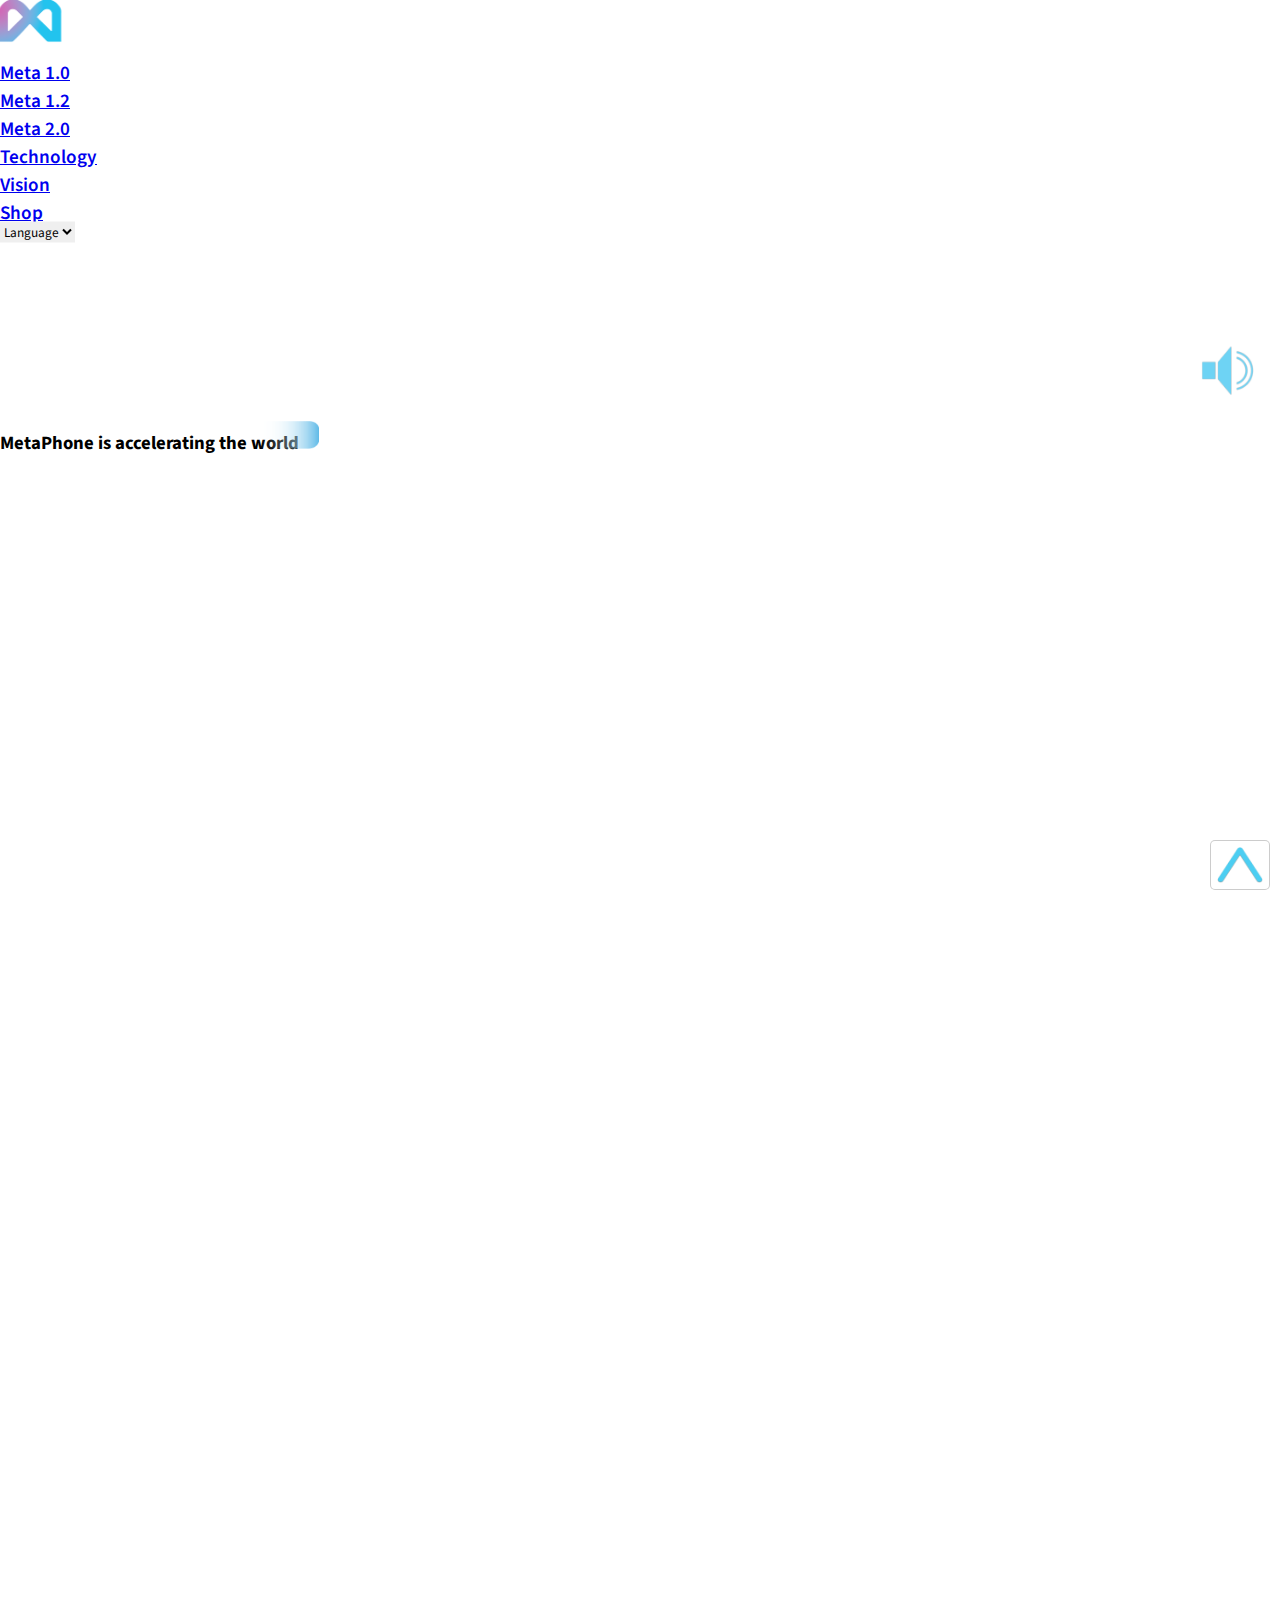
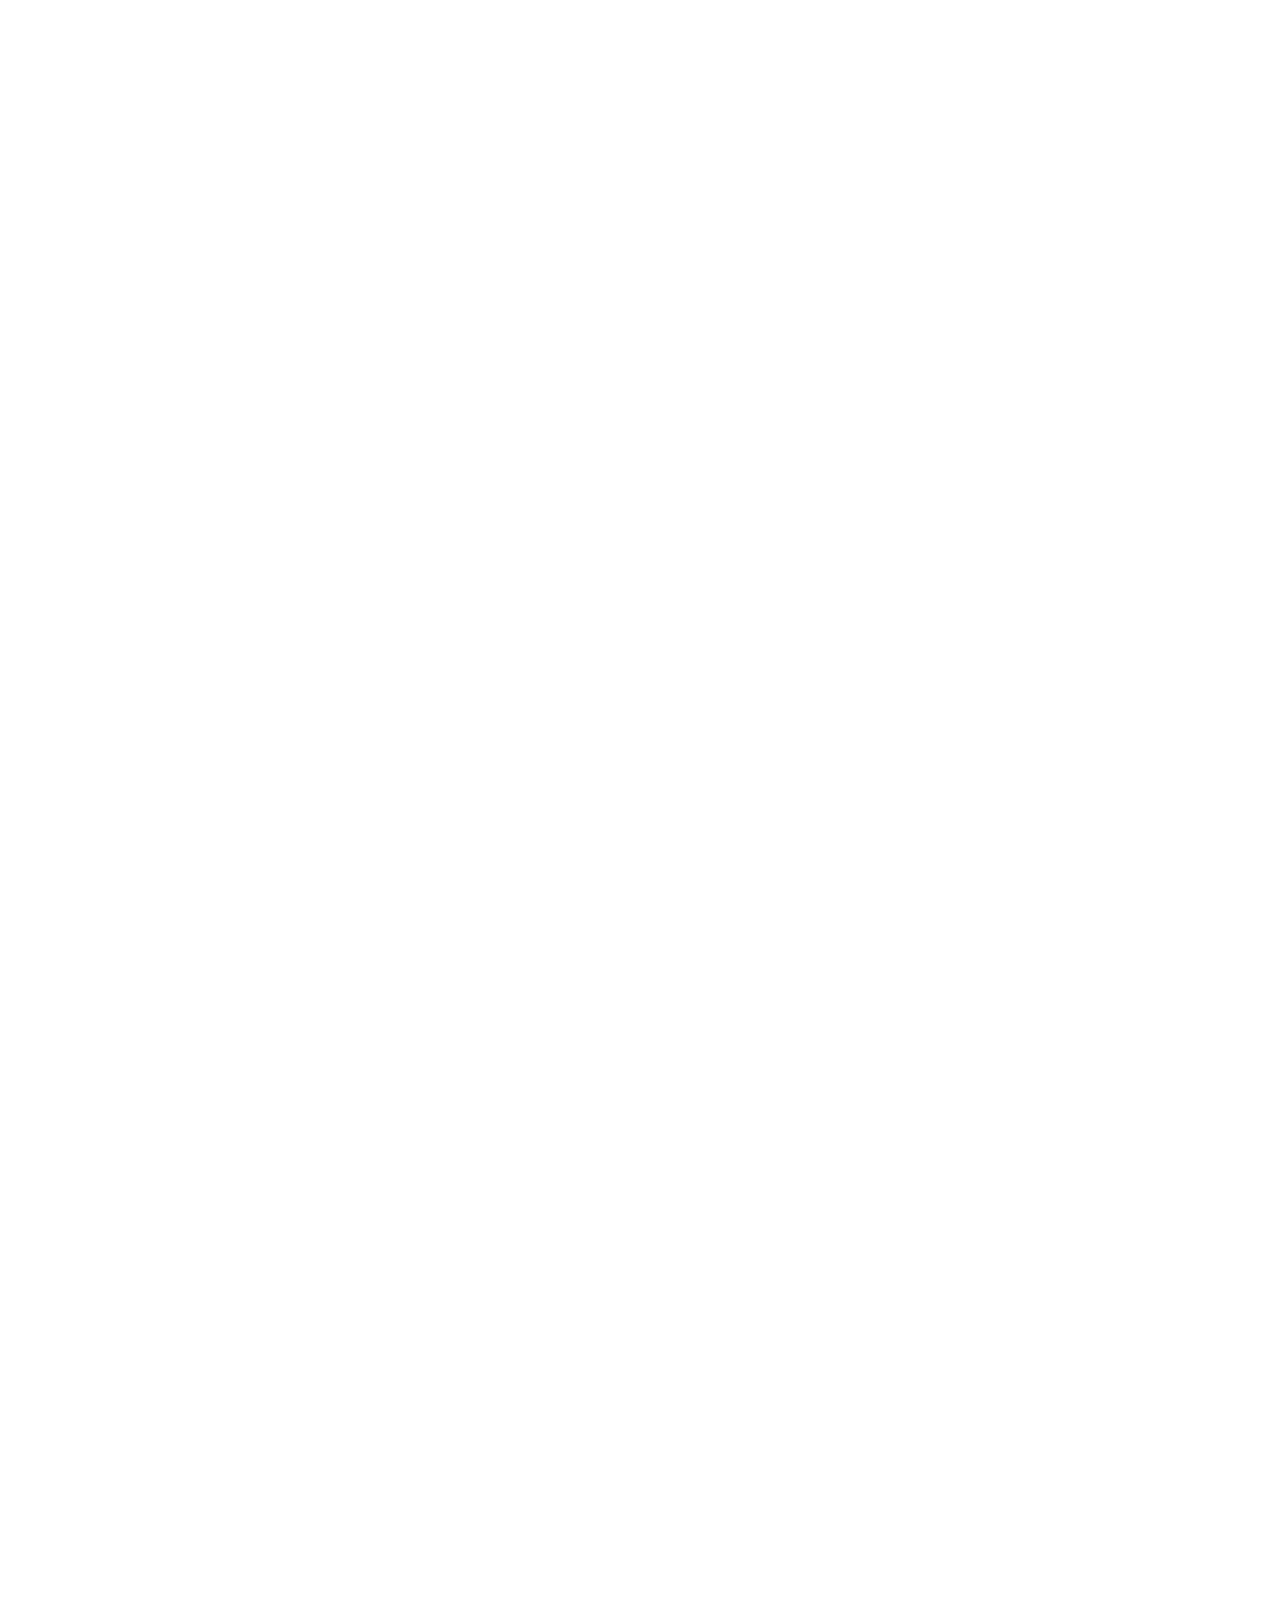
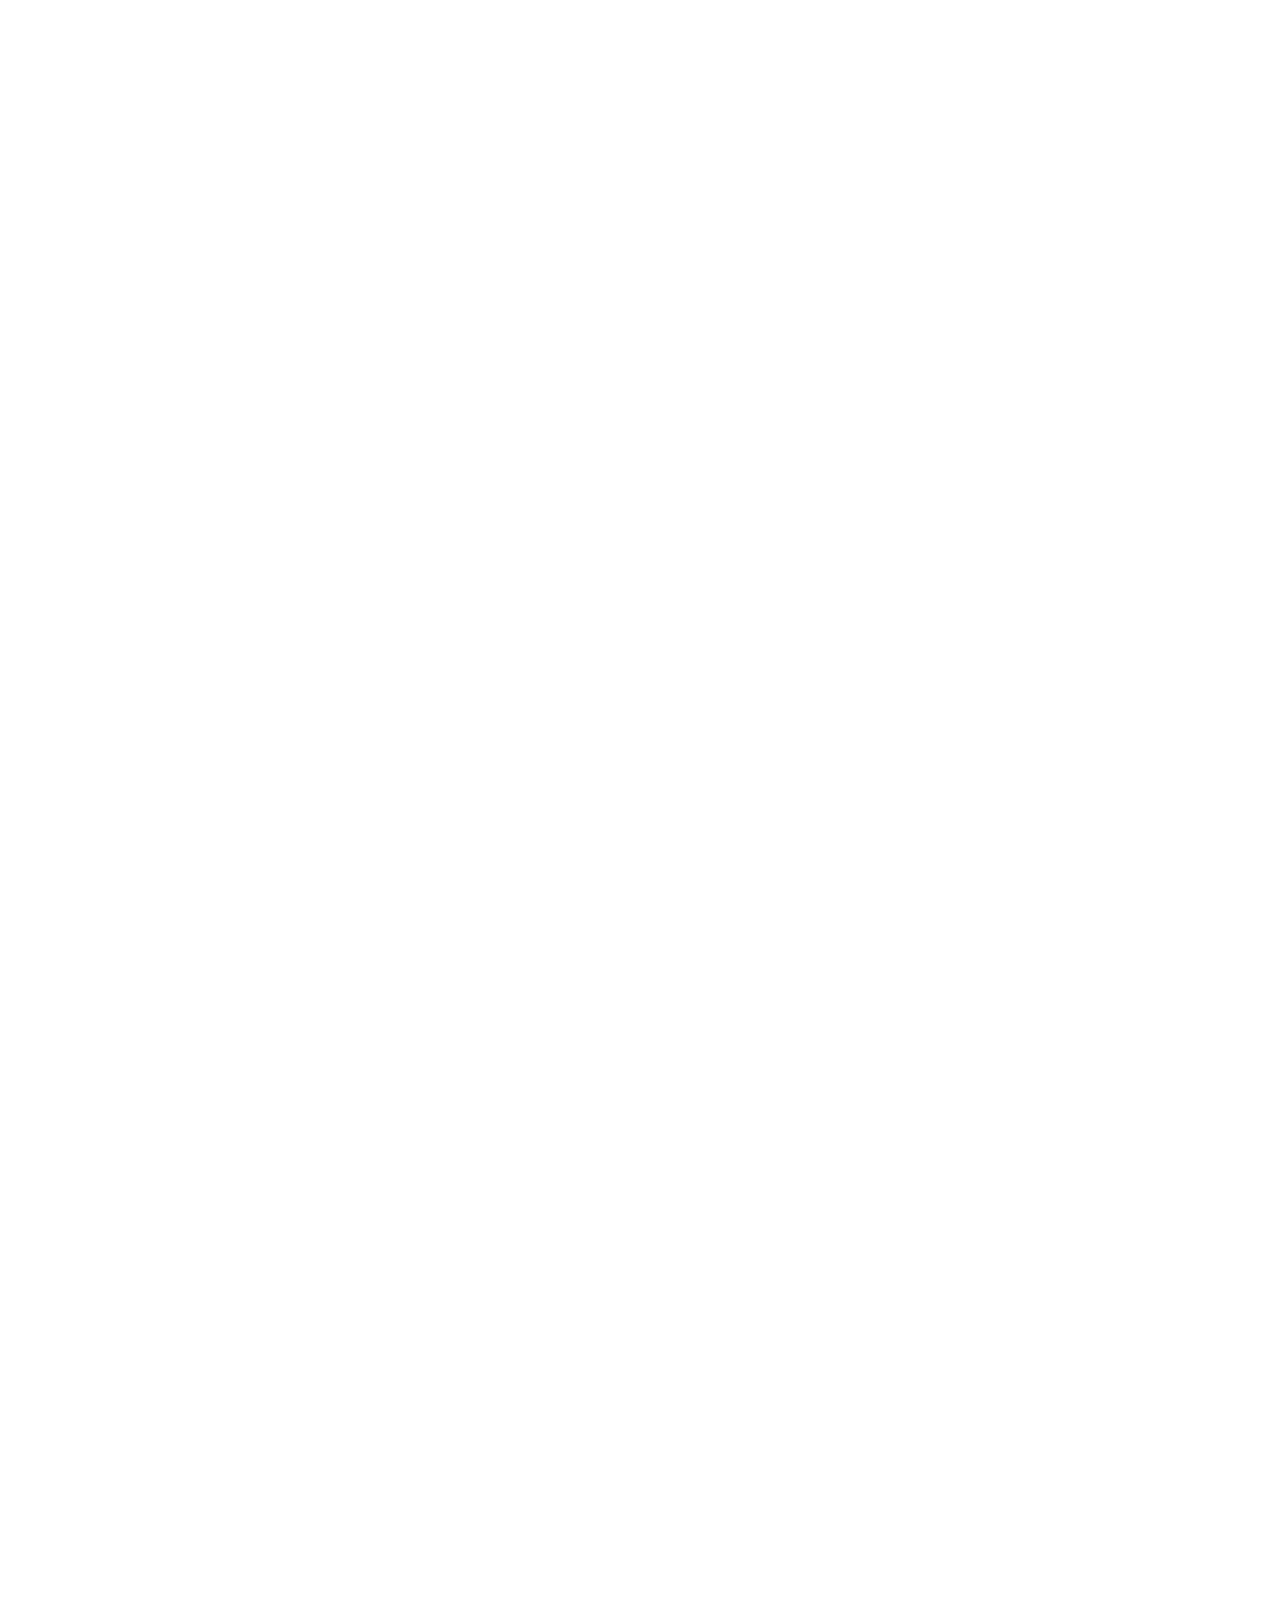
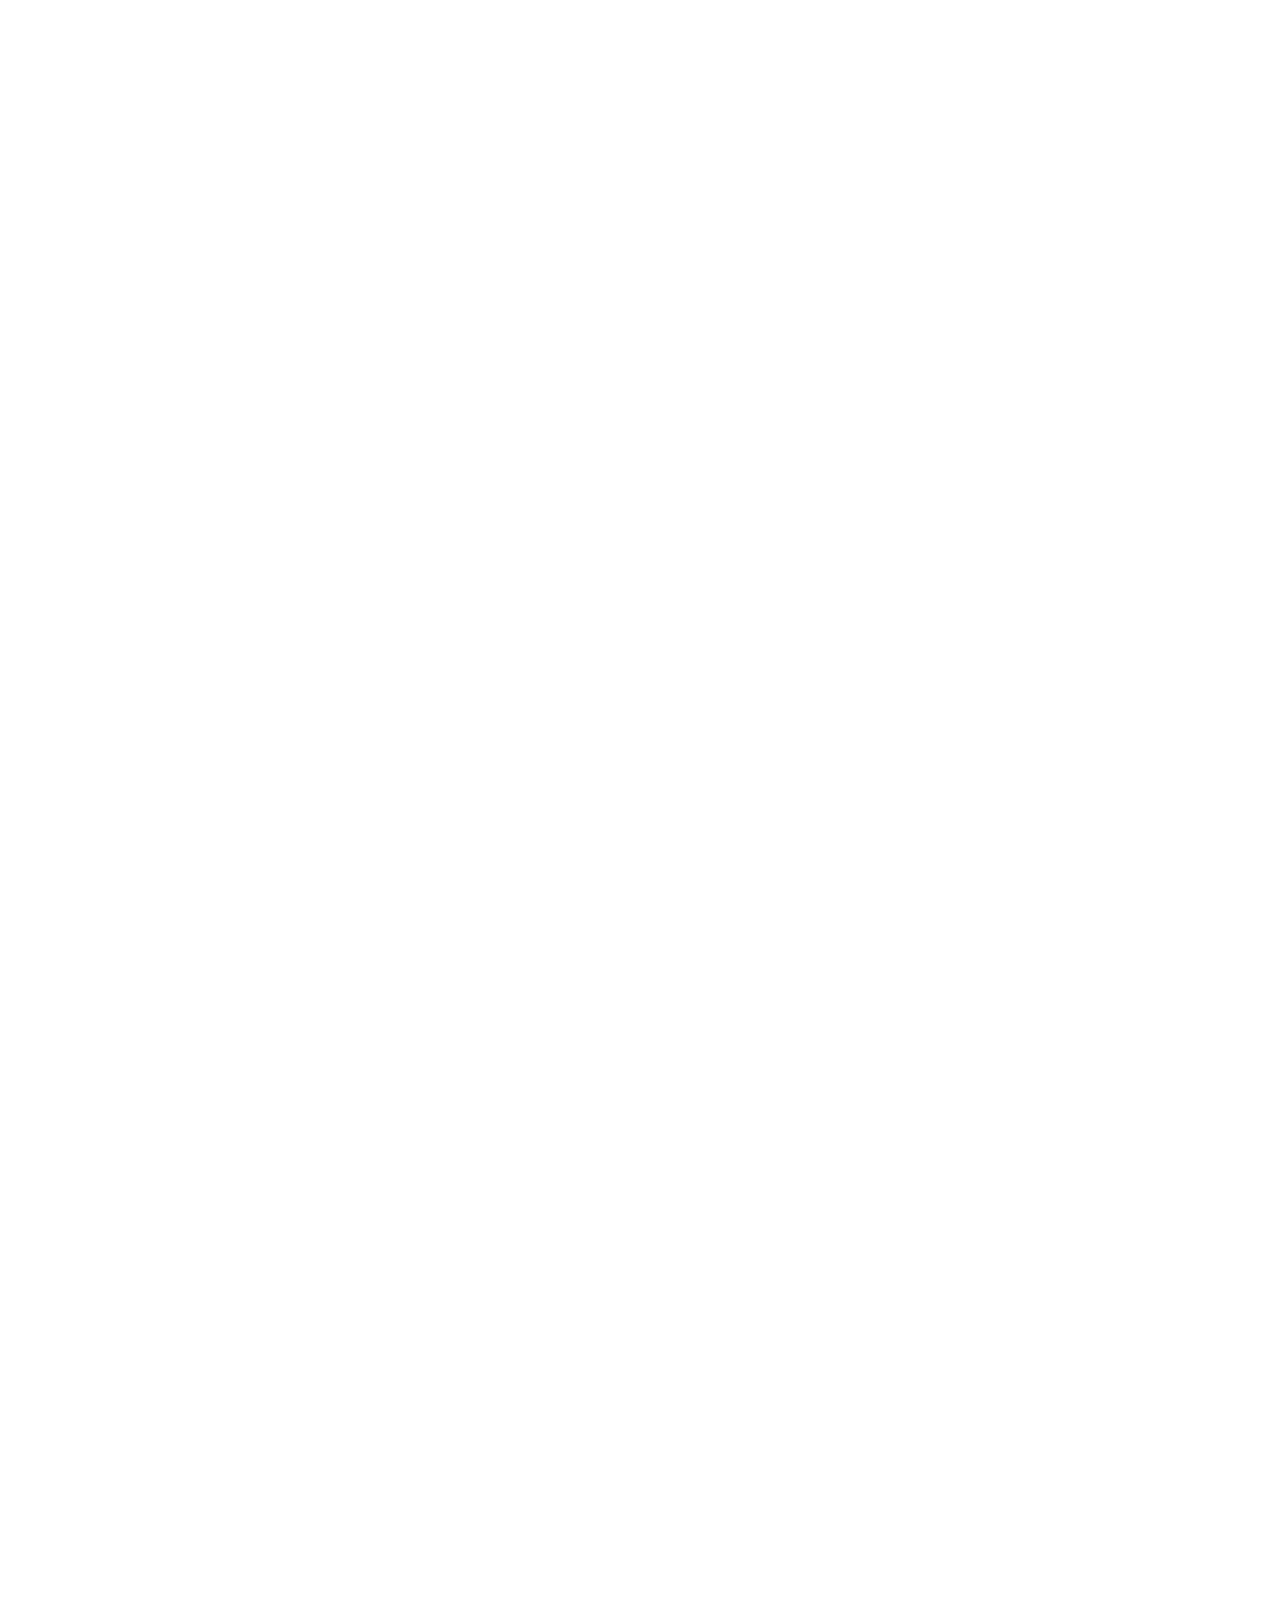
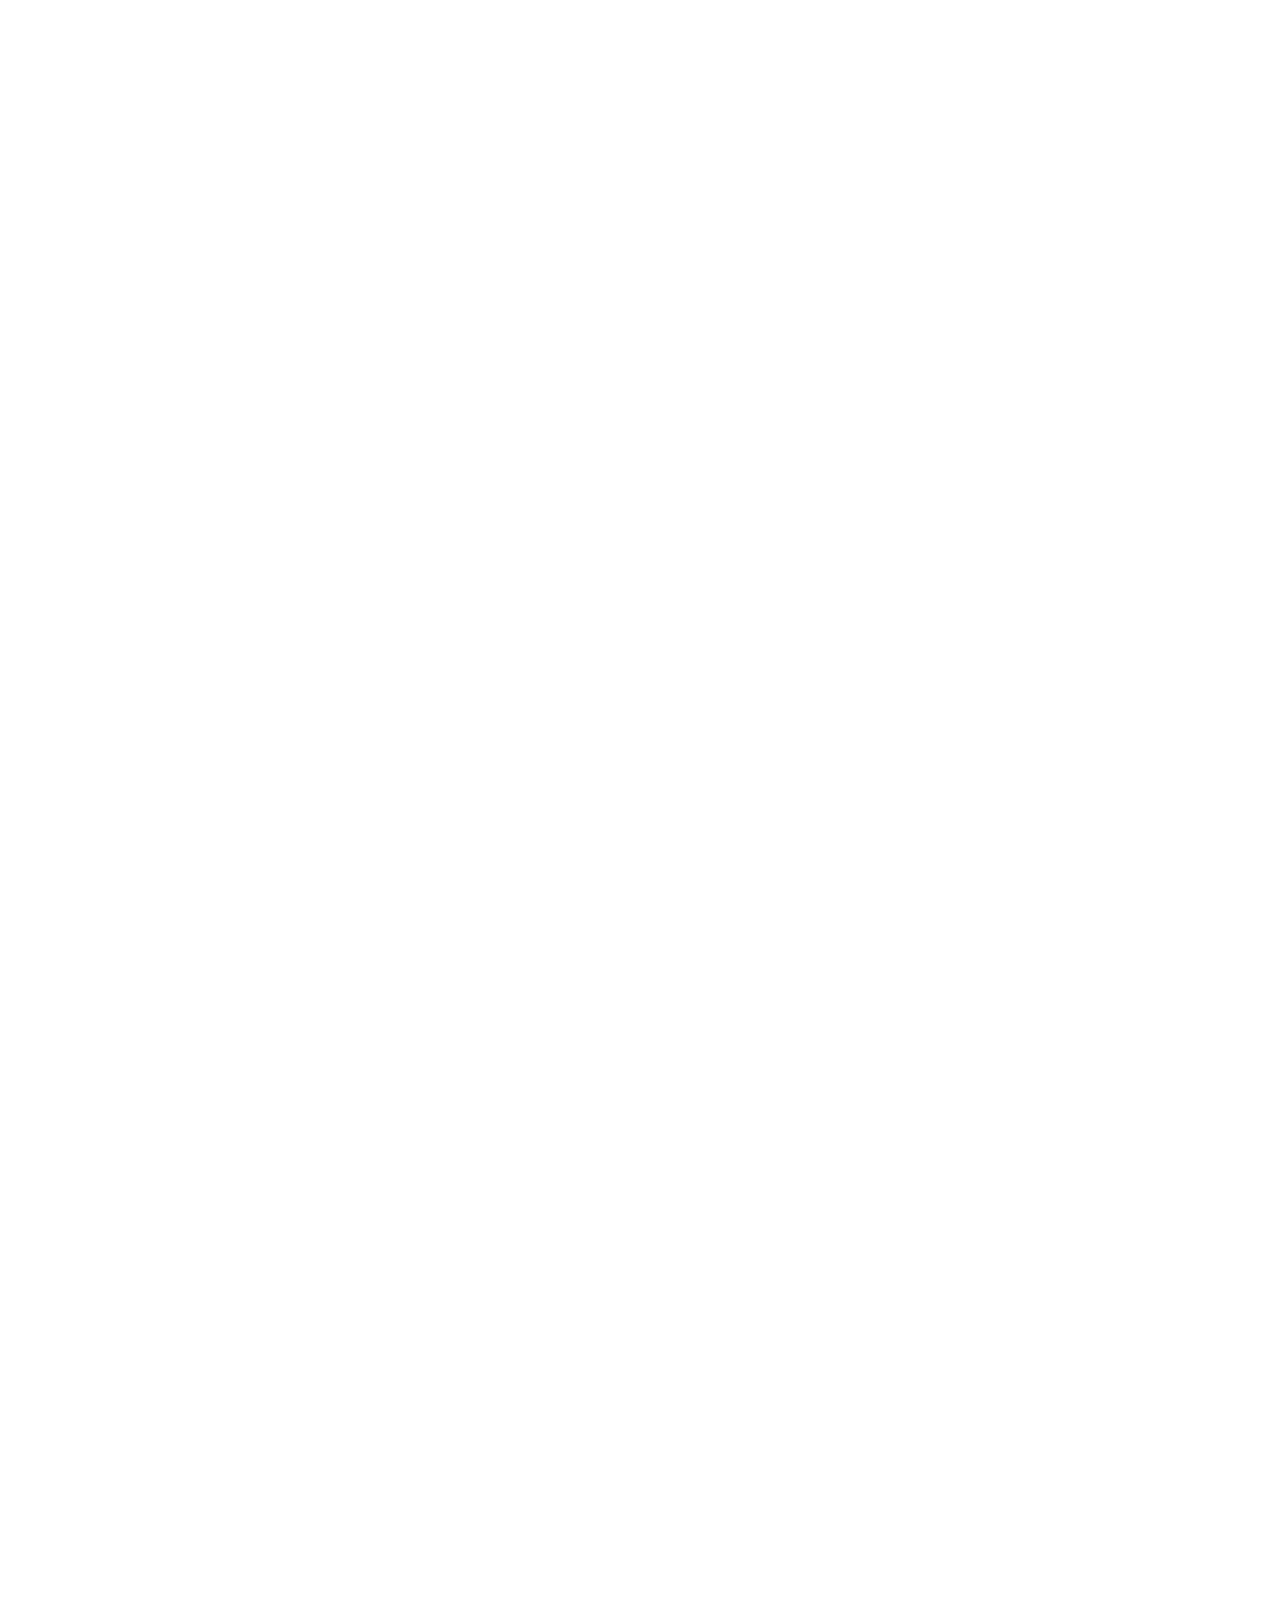
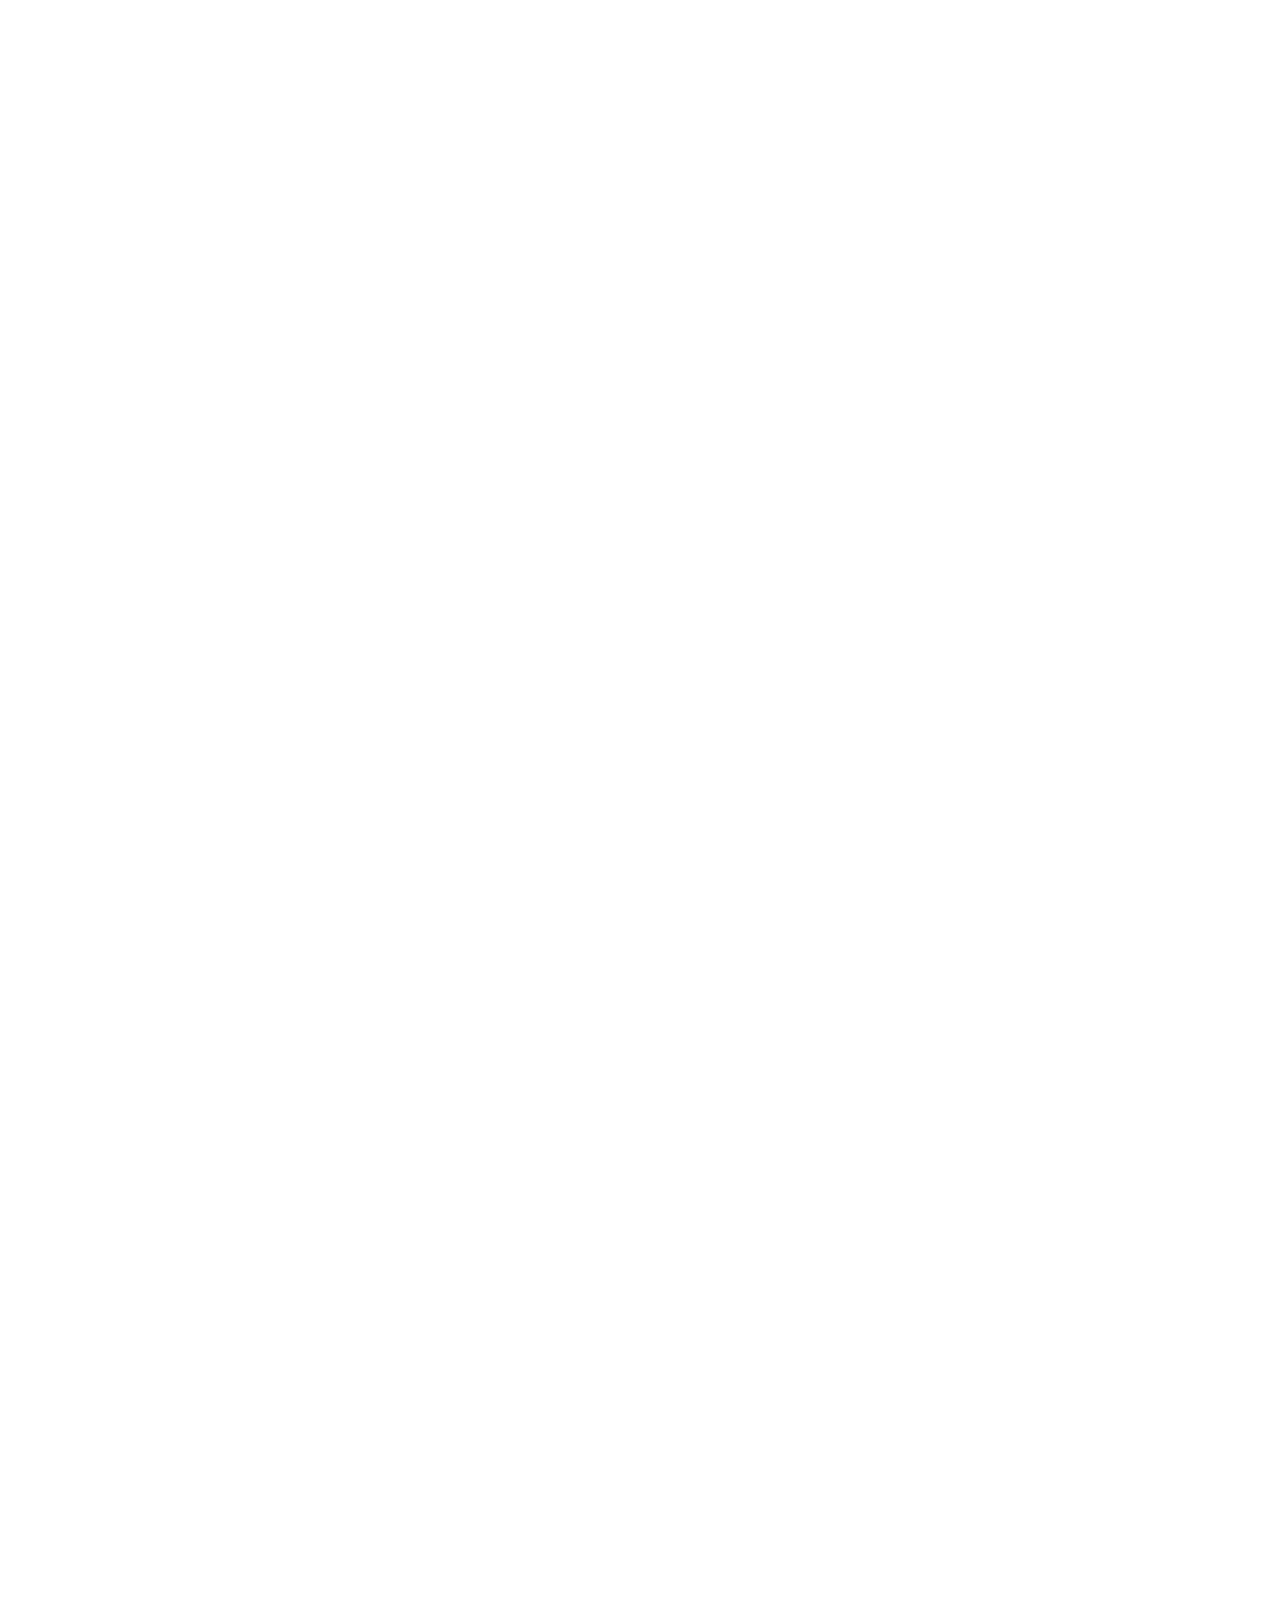
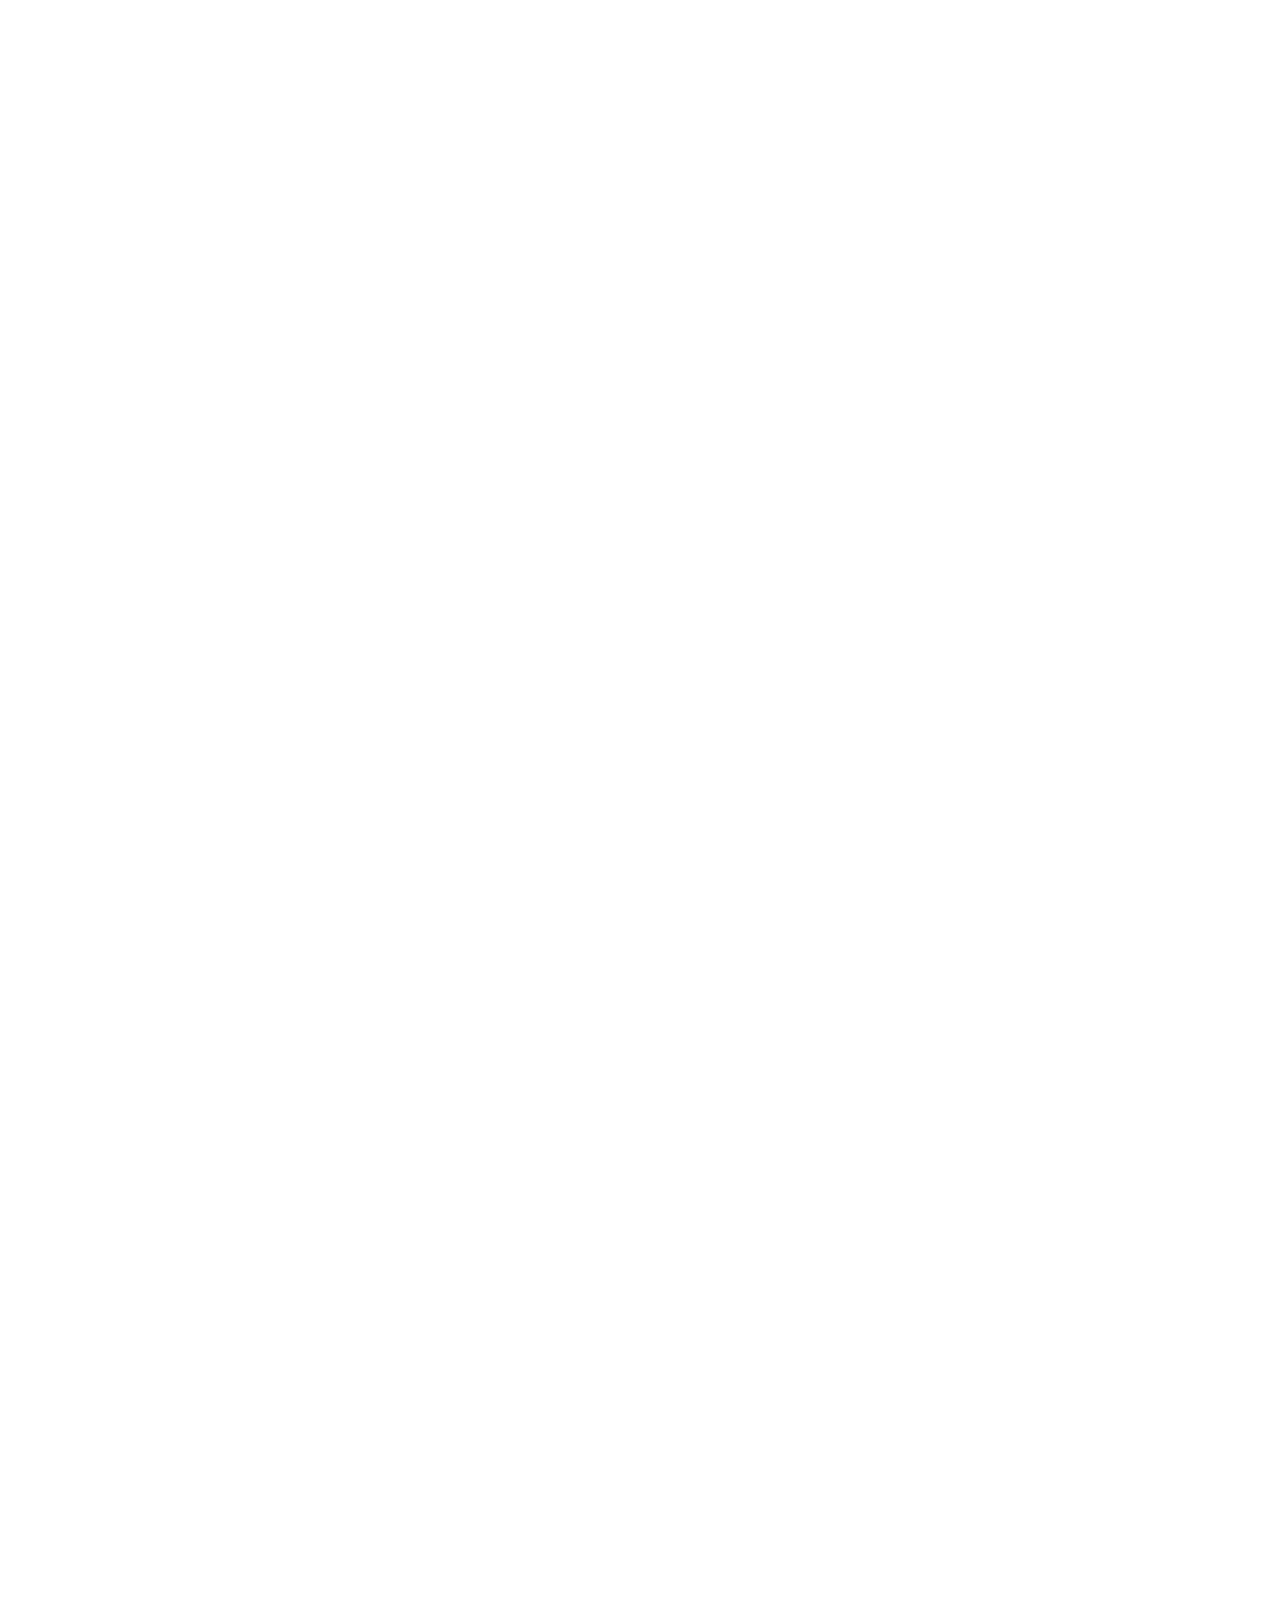
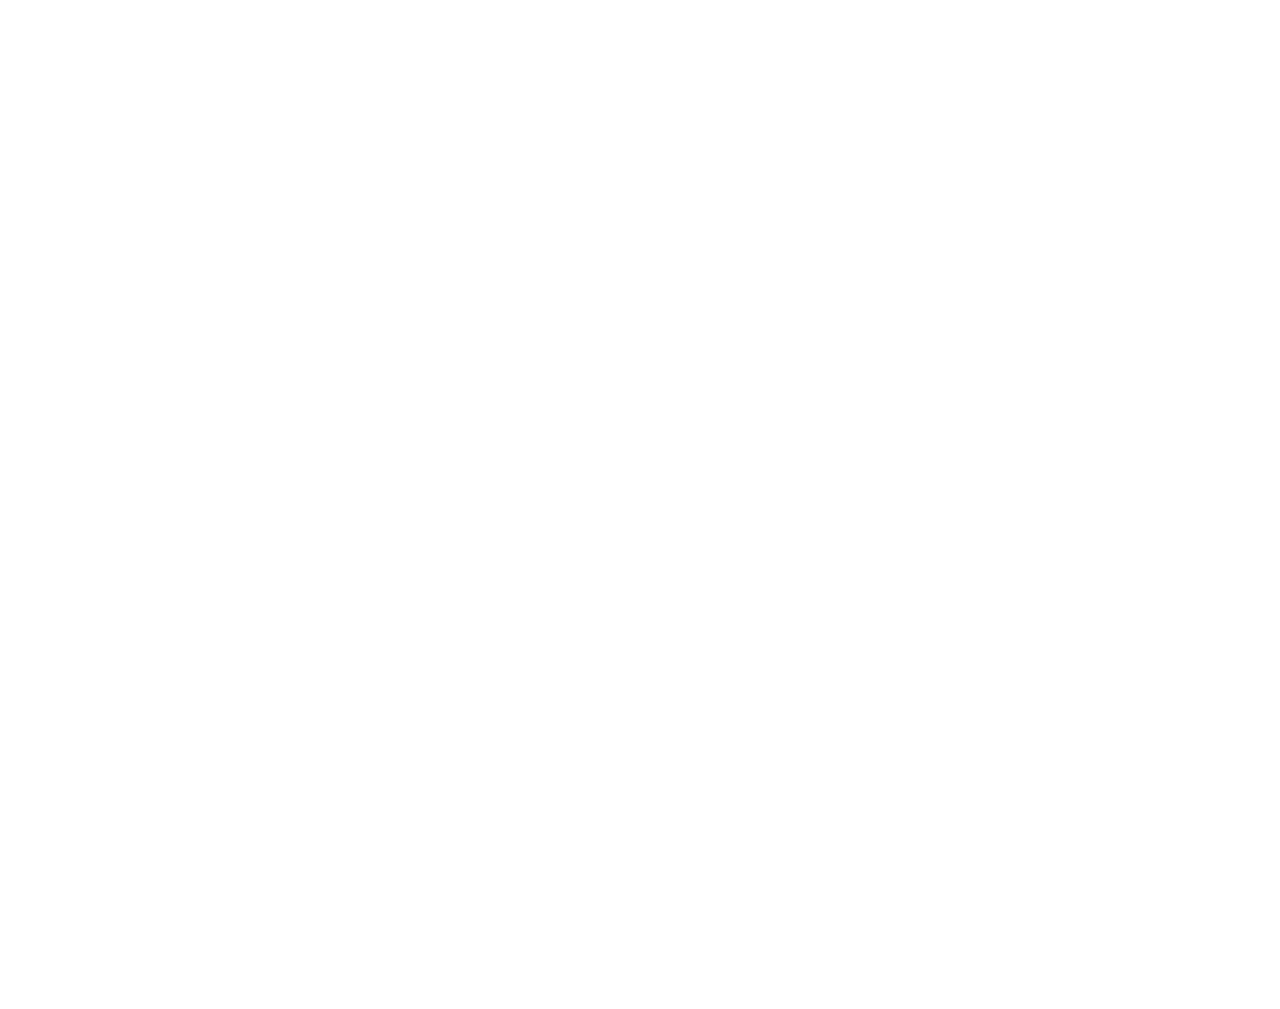
==== commit 4bafbf03: "update" ====
--- a/index.html
+++ b/index.html
@@ -69,7 +69,6 @@
                   <option> English </option>
                   <option> Chinese </option>
                 </select>
-              </select>
               </li>
             </ul>
 
